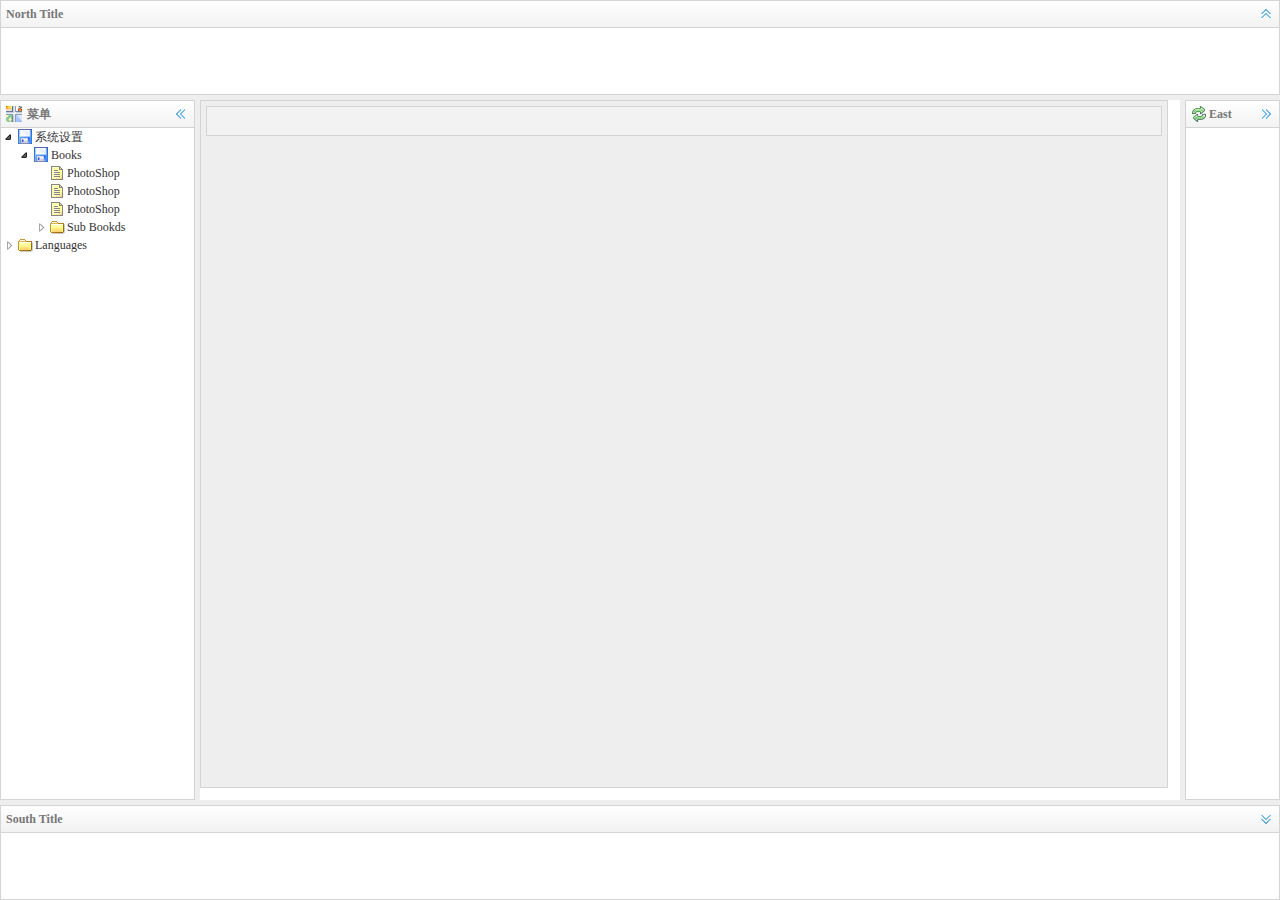
==== EasyUI/index.html @ 7cc33f6e "项目初始化" ====
<!DOCTYPE html>
<html>
	<head>
		<meta charset="utf-8" />
		<link rel="stylesheet" type="text/css" href="css/theme/bootstrap/easyui.css">   
		<link rel="stylesheet" type="text/css" href="css/theme/icon.css">   
		<script type="text/javascript" src="js/jquery.min.js"></script> 
		<script type="text/javascript" src="js/jquery.easyui.min.js"></script>   	
		<title>AdminSystem</title>
		 

 
		
		
		
	</head>
	
	
	
	<body class="easyui-layout">   
    <div data-options="region:'north',title:'North Title',split:true" style="height:100px;"></div>  
    
    
    <div data-options="region:'south',title:'South Title',split:true" style="height:100px;"></div>   

   
   <div data-options="region:'east',iconCls:'icon-reload',title:'East',split:true" style="width:100px;"></div>   
   
   
   
   <div class="cc"   iconCls="icon-large-clipart" data-options="region:'west',title:'&amp;nbsp菜单',split:true,minWidth:200" style="width:100px;">
 
 
 <!--菜单树-->
 <ul id="tt" class="easyui-tree" data-options="animate:true" >   </ul>  

   </div>   
   
   
   
   <div id="main_tab" class="easyui-tabs" data-options="region:'center'" style="padding:5px;background:#eee;">
    

   
   </div>   
</body>  

<script type="text/javascript">
		/*记载数数据 以后设置成态加载ajax*/
	  $('#tt').tree({
        data : [ {
            "id" : 1,
            "text" : "系统设置",
            "iconCls" : "icon-save",
            "children" : [  
              {
                "text" : "Books",
                "iconCls" : "icon-save",
                "state" : "open",
                "attributes" : {
                    "url" : "/demo/book/abc",
                    "price" : 100
                },
                "children" : [ {
                    "text" : "PhotoShop",
                    "checked" : true
                },{
                    "text" : "PhotoShop",
                    "checked" : true
                },{
                    "text" : "PhotoShop",
                    "checked" : true
                }, {
                    "id" : 8,
                    "text" : "Sub Bookds",
                    "state" : "closed"
                } ]
            } ]
        }, {
            "text" : "Languages",
            "state" : "closed",
            "children" : [ {
                "text" : "Java"
            }, {
                "text" : "C#"
            } ]
        } ]
    });

		 /*添加选项卡*/
 $('#main_tab').tabs('add',{
			title: '酒店图片',
 			closable: true
		});	
		
	
</script>
 
</html>
---- EasyUI/css/theme/bootstrap/easyui.css ----
.panel {
  overflow: hidden;
  text-align: left;
  margin: 0;
  border: 0;
  -moz-border-radius: 0 0 0 0;
  -webkit-border-radius: 0 0 0 0;
  border-radius: 0 0 0 0;
}
.panel-header,
.panel-body {
  border-width: 1px;
  border-style: solid;
}
.panel-header {
  padding: 5px;
  position: relative;
}
.panel-title {
  background: url('images/blank.gif') no-repeat;
}
.panel-header-noborder {
  border-width: 0 0 1px 0;
}
.panel-body {
  overflow: auto;
  border-top-width: 0;
  padding: 0;
}
.panel-body-noheader {
  border-top-width: 1px;
}
.panel-body-noborder {
  border-width: 0px;
}
.panel-body-nobottom {
  border-bottom-width: 0;
}
.panel-with-icon {
  padding-left: 18px;
}
.panel-icon,
.panel-tool {
  position: absolute;
  top: 50%;
  margin-top: -8px;
  height: 16px;
  overflow: hidden;
}
.panel-icon {
  left: 5px;
  width: 16px;
}
.panel-tool {
  right: 5px;
  width: auto;
}
.panel-tool a {
  display: inline-block;
  width: 16px;
  height: 16px;
  opacity: 0.6;
  filter: alpha(opacity=60);
  margin: 0 0 0 2px;
  vertical-align: top;
}
.panel-tool a:hover {
  opacity: 1;
  filter: alpha(opacity=100);
  background-color: #e6e6e6;
  -moz-border-radius: 3px 3px 3px 3px;
  -webkit-border-radius: 3px 3px 3px 3px;
  border-radius: 3px 3px 3px 3px;
}
.panel-loading {
  padding: 11px 0px 10px 30px;
}
.panel-noscroll {
  overflow: hidden;
}
.panel-fit,
.panel-fit body {
  height: 100%;
  margin: 0;
  padding: 0;
  border: 0;
  overflow: hidden;
}
.panel-loading {
  background: url('images/loading.gif') no-repeat 10px 10px;
}
.panel-tool-close {
  background: url('images/panel_tools.png') no-repeat -16px 0px;
}
.panel-tool-min {
  background: url('images/panel_tools.png') no-repeat 0px 0px;
}
.panel-tool-max {
  background: url('images/panel_tools.png') no-repeat 0px -16px;
}
.panel-tool-restore {
  background: url('images/panel_tools.png') no-repeat -16px -16px;
}
.panel-tool-collapse {
  background: url('images/panel_tools.png') no-repeat -32px 0;
}
.panel-tool-expand {
  background: url('images/panel_tools.png') no-repeat -32px -16px;
}
.panel-header,
.panel-body {
  border-color: #D4D4D4;
}
.panel-header {
  background-color: #F2F2F2;
  background: -webkit-linear-gradient(top,#ffffff 0,#F2F2F2 100%);
  background: -moz-linear-gradient(top,#ffffff 0,#F2F2F2 100%);
  background: -o-linear-gradient(top,#ffffff 0,#F2F2F2 100%);
  background: linear-gradient(to bottom,#ffffff 0,#F2F2F2 100%);
  background-repeat: repeat-x;
  filter: progid:DXImageTransform.Microsoft.gradient(startColorstr=#ffffff,endColorstr=#F2F2F2,GradientType=0);
}
.panel-body {
  background-color: #ffffff;
  color: #333;
  font-size: 12px;
}
.panel-title {
  font-size: 12px;
  font-weight: bold;
  color: #777;
  height: 16px;
  line-height: 16px;
}
.panel-footer {
  border: 1px solid #D4D4D4;
  overflow: hidden;
  background: #F5F5F5;
}
.panel-footer-noborder {
  border-width: 1px 0 0 0;
}
.accordion {
  overflow: hidden;
  border-width: 1px;
  border-style: solid;
}
.accordion .accordion-header {
  border-width: 0 0 1px;
  cursor: pointer;
}
.accordion .accordion-body {
  border-width: 0 0 1px;
}
.accordion-noborder {
  border-width: 0;
}
.accordion-noborder .accordion-header {
  border-width: 0 0 1px;
}
.accordion-noborder .accordion-body {
  border-width: 0 0 1px;
}
.accordion-collapse {
  background: url('images/accordion_arrows.png') no-repeat 0 0;
}
.accordion-expand {
  background: url('images/accordion_arrows.png') no-repeat -16px 0;
}
.accordion {
  background: #ffffff;
  border-color: #D4D4D4;
}
.accordion .accordion-header {
  background: #F2F2F2;
  filter: none;
}
.accordion .accordion-header-selected {
  background: #0081c2;
}
.accordion .accordion-header-selected .panel-title {
  color: #fff;
}
.window {
  overflow: hidden;
  padding: 5px;
  border-width: 1px;
  border-style: solid;
}
.window .window-header {
  background: transparent;
  padding: 0px 0px 6px 0px;
}
.window .window-body {
  border-width: 1px;
  border-style: solid;
  border-top-width: 0px;
}
.window .window-body-noheader {
  border-top-width: 1px;
}
.window .panel-body-nobottom {
  border-bottom-width: 0;
}
.window .window-header .panel-icon,
.window .window-header .panel-tool {
  top: 50%;
  margin-top: -11px;
}
.window .window-header .panel-icon {
  left: 1px;
}
.window .window-header .panel-tool {
  right: 1px;
}
.window .window-header .panel-with-icon {
  padding-left: 18px;
}
.window-proxy {
  position: absolute;
  overflow: hidden;
}
.window-proxy-mask {
  position: absolute;
  filter: alpha(opacity=5);
  opacity: 0.05;
}
.window-mask {
  position: absolute;
  left: 0;
  top: 0;
  width: 100%;
  height: 100%;
  filter: alpha(opacity=40);
  opacity: 0.40;
  font-size: 1px;
  overflow: hidden;
}
.window,
.window-shadow {
  position: absolute;
  -moz-border-radius: 5px 5px 5px 5px;
  -webkit-border-radius: 5px 5px 5px 5px;
  border-radius: 5px 5px 5px 5px;
}
.window-shadow {
  background: #ccc;
  -moz-box-shadow: 2px 2px 3px #cccccc;
  -webkit-box-shadow: 2px 2px 3px #cccccc;
  box-shadow: 2px 2px 3px #cccccc;
  filter: progid:DXImageTransform.Microsoft.Blur(pixelRadius=2,MakeShadow=false,ShadowOpacity=0.2);
}
.window,
.window .window-body {
  border-color: #D4D4D4;
}
.window {
  background-color: #F2F2F2;
  background: -webkit-linear-gradient(top,#ffffff 0,#F2F2F2 20%);
  background: -moz-linear-gradient(top,#ffffff 0,#F2F2F2 20%);
  background: -o-linear-gradient(top,#ffffff 0,#F2F2F2 20%);
  background: linear-gradient(to bottom,#ffffff 0,#F2F2F2 20%);
  background-repeat: repeat-x;
  filter: progid:DXImageTransform.Microsoft.gradient(startColorstr=#ffffff,endColorstr=#F2F2F2,GradientType=0);
}
.window-proxy {
  border: 1px dashed #D4D4D4;
}
.window-proxy-mask,
.window-mask {
  background: #ccc;
}
.window .panel-footer {
  border: 1px solid #D4D4D4;
  position: relative;
  top: -1px;
}
.window-thinborder {
  padding: 0;
}
.window-thinborder .window-header {
  padding: 5px 5px 6px 5px;
}
.window-thinborder .window-body {
  border-width: 0px;
}
.window-thinborder .window-header .panel-icon,
.window-thinborder .window-header .panel-tool {
  margin-top: -9px;
  margin-left: 5px;
  margin-right: 5px;
}
.window-noborder {
  border: 0;
}
.dialog-content {
  overflow: auto;
}
.dialog-toolbar {
  position: relative;
  padding: 2px 5px;
}
.dialog-tool-separator {
  float: left;
  height: 24px;
  border-left: 1px solid #ccc;
  border-right: 1px solid #fff;
  margin: 2px 1px;
}
.dialog-button {
  position: relative;
  top: -1px;
  padding: 5px;
  text-align: right;
}
.dialog-button .l-btn {
  margin-left: 5px;
}
.dialog-toolbar,
.dialog-button {
  background: #F5F5F5;
  border-width: 1px;
  border-style: solid;
}
.dialog-toolbar {
  border-color: #D4D4D4 #D4D4D4 #e6e6e6 #D4D4D4;
}
.dialog-button {
  border-color: #e6e6e6 #D4D4D4 #D4D4D4 #D4D4D4;
}
.window-thinborder .dialog-toolbar {
  border-left: transparent;
  border-right: transparent;
  border-top-color: #F5F5F5;
}
.window-thinborder .dialog-button {
  top: 0px;
  padding: 5px 8px 8px 8px;
  border-left: transparent;
  border-right: transparent;
  border-bottom: transparent;
}
.l-btn {
  text-decoration: none;
  display: inline-block;
  overflow: hidden;
  margin: 0;
  padding: 0;
  cursor: pointer;
  outline: none;
  text-align: center;
  vertical-align: middle;
  line-height: normal;
}
.l-btn-plain {
  border-width: 0;
  padding: 1px;
}
.l-btn-left {
  display: inline-block;
  position: relative;
  overflow: hidden;
  margin: 0;
  padding: 0;
  vertical-align: top;
}
.l-btn-text {
  display: inline-block;
  vertical-align: top;
  width: auto;
  line-height: 24px;
  font-size: 12px;
  padding: 0;
  margin: 0 4px;
}
.l-btn-icon {
  display: inline-block;
  width: 16px;
  height: 16px;
  line-height: 16px;
  position: absolute;
  top: 50%;
  margin-top: -8px;
  font-size: 1px;
}
.l-btn span span .l-btn-empty {
  display: inline-block;
  margin: 0;
  width: 16px;
  height: 24px;
  font-size: 1px;
  vertical-align: top;
}
.l-btn span .l-btn-icon-left {
  padding: 0 0 0 20px;
  background-position: left center;
}
.l-btn span .l-btn-icon-right {
  padding: 0 20px 0 0;
  background-position: right center;
}
.l-btn-icon-left .l-btn-text {
  margin: 0 4px 0 24px;
}
.l-btn-icon-left .l-btn-icon {
  left: 4px;
}
.l-btn-icon-right .l-btn-text {
  margin: 0 24px 0 4px;
}
.l-btn-icon-right .l-btn-icon {
  right: 4px;
}
.l-btn-icon-top .l-btn-text {
  margin: 20px 4px 0 4px;
}
.l-btn-icon-top .l-btn-icon {
  top: 4px;
  left: 50%;
  margin: 0 0 0 -8px;
}
.l-btn-icon-bottom .l-btn-text {
  margin: 0 4px 20px 4px;
}
.l-btn-icon-bottom .l-btn-icon {
  top: auto;
  bottom: 4px;
  left: 50%;
  margin: 0 0 0 -8px;
}
.l-btn-left .l-btn-empty {
  margin: 0 4px;
  width: 16px;
}
.l-btn-plain:hover {
  padding: 0;
}
.l-btn-focus {
  outline: #0000FF dotted thin;
}
.l-btn-large .l-btn-text {
  line-height: 40px;
}
.l-btn-large .l-btn-icon {
  width: 32px;
  height: 32px;
  line-height: 32px;
  margin-top: -16px;
}
.l-btn-large .l-btn-icon-left .l-btn-text {
  margin-left: 40px;
}
.l-btn-large .l-btn-icon-right .l-btn-text {
  margin-right: 40px;
}
.l-btn-large .l-btn-icon-top .l-btn-text {
  margin-top: 36px;
  line-height: 24px;
  min-width: 32px;
}
.l-btn-large .l-btn-icon-top .l-btn-icon {
  margin: 0 0 0 -16px;
}
.l-btn-large .l-btn-icon-bottom .l-btn-text {
  margin-bottom: 36px;
  line-height: 24px;
  min-width: 32px;
}
.l-btn-large .l-btn-icon-bottom .l-btn-icon {
  margin: 0 0 0 -16px;
}
.l-btn-large .l-btn-left .l-btn-empty {
  margin: 0 4px;
  width: 32px;
}
.l-btn {
  color: #444;
  background: #f5f5f5;
  background-repeat: repeat-x;
  border: 1px solid #bbb;
  background: -webkit-linear-gradient(top,#ffffff 0,#e6e6e6 100%);
  background: -moz-linear-gradient(top,#ffffff 0,#e6e6e6 100%);
  background: -o-linear-gradient(top,#ffffff 0,#e6e6e6 100%);
  background: linear-gradient(to bottom,#ffffff 0,#e6e6e6 100%);
  background-repeat: repeat-x;
  filter: progid:DXImageTransform.Microsoft.gradient(startColorstr=#ffffff,endColorstr=#e6e6e6,GradientType=0);
  -moz-border-radius: 5px 5px 5px 5px;
  -webkit-border-radius: 5px 5px 5px 5px;
  border-radius: 5px 5px 5px 5px;
}
.l-btn:hover {
  background: #e6e6e6;
  color: #00438a;
  border: 1px solid #ddd;
  filter: none;
}
.l-btn-plain {
  background: transparent;
  border-width: 0;
  filter: none;
}
.l-btn-outline {
  border-width: 1px;
  border-color: #ddd;
  padding: 0;
}
.l-btn-plain:hover {
  background: #e6e6e6;
  color: #00438a;
  border: 1px solid #ddd;
  -moz-border-radius: 5px 5px 5px 5px;
  -webkit-border-radius: 5px 5px 5px 5px;
  border-radius: 5px 5px 5px 5px;
}
.l-btn-disabled,
.l-btn-disabled:hover {
  opacity: 0.5;
  cursor: default;
  background: #f5f5f5;
  color: #444;
  background: -webkit-linear-gradient(top,#ffffff 0,#e6e6e6 100%);
  background: -moz-linear-gradient(top,#ffffff 0,#e6e6e6 100%);
  background: -o-linear-gradient(top,#ffffff 0,#e6e6e6 100%);
  background: linear-gradient(to bottom,#ffffff 0,#e6e6e6 100%);
  background-repeat: repeat-x;
  filter: progid:DXImageTransform.Microsoft.gradient(startColorstr=#ffffff,endColorstr=#e6e6e6,GradientType=0);
}
.l-btn-disabled .l-btn-text,
.l-btn-disabled .l-btn-icon {
  filter: alpha(opacity=50);
}
.l-btn-plain-disabled,
.l-btn-plain-disabled:hover {
  background: transparent;
  filter: alpha(opacity=50);
}
.l-btn-selected,
.l-btn-selected:hover {
  background: #ddd;
  filter: none;
}
.l-btn-plain-selected,
.l-btn-plain-selected:hover {
  background: #ddd;
}
.textbox {
  position: relative;
  border: 1px solid #D4D4D4;
  background-color: #fff;
  vertical-align: middle;
  display: inline-block;
  overflow: hidden;
  white-space: nowrap;
  margin: 0;
  padding: 0;
  -moz-border-radius: 5px 5px 5px 5px;
  -webkit-border-radius: 5px 5px 5px 5px;
  border-radius: 5px 5px 5px 5px;
}
.textbox .textbox-text {
  font-size: 12px;
  border: 0;
  margin: 0;
  padding: 4px;
  white-space: normal;
  vertical-align: top;
  outline-style: none;
  resize: none;
  -moz-border-radius: 5px 5px 5px 5px;
  -webkit-border-radius: 5px 5px 5px 5px;
  border-radius: 5px 5px 5px 5px;
}
.textbox .textbox-text::-ms-clear,
.textbox .textbox-text::-ms-reveal {
  display: none;
}
.textbox textarea.textbox-text {
  white-space: pre-wrap;
}
.textbox .textbox-prompt {
  font-size: 12px;
  color: #aaa;
}
.textbox .textbox-bgicon {
  background-position: 3px center;
  padding-left: 21px;
}
.textbox .textbox-button,
.textbox .textbox-button:hover {
  position: absolute;
  top: 0;
  padding: 0;
  vertical-align: top;
  -moz-border-radius: 0 0 0 0;
  -webkit-border-radius: 0 0 0 0;
  border-radius: 0 0 0 0;
}
.textbox .textbox-button-right,
.textbox .textbox-button-right:hover {
  right: 0;
  border-width: 0 0 0 1px;
}
.textbox .textbox-button-left,
.textbox .textbox-button-left:hover {
  left: 0;
  border-width: 0 1px 0 0;
}
.textbox .textbox-button-top,
.textbox .textbox-button-top:hover {
  left: 0;
  border-width: 0 0 1px 0;
}
.textbox .textbox-button-bottom,
.textbox .textbox-button-bottom:hover {
  top: auto;
  bottom: 0;
  left: 0;
  border-width: 1px 0 0 0;
}
.textbox-addon {
  position: absolute;
  top: 0;
}
.textbox-label {
  display: inline-block;
  width: 80px;
  height: 22px;
  line-height: 22px;
  vertical-align: middle;
  overflow: hidden;
  text-overflow: ellipsis;
  white-space: nowrap;
  margin: 0;
  padding-right: 5px;
}
.textbox-label-after {
  padding-left: 5px;
  padding-right: 0;
}
.textbox-label-top {
  display: block;
  width: auto;
  padding: 0;
}
.textbox-disabled,
.textbox-label-disabled {
  opacity: 0.6;
  filter: alpha(opacity=60);
}
.textbox-icon {
  display: inline-block;
  width: 18px;
  height: 20px;
  overflow: hidden;
  vertical-align: top;
  background-position: center center;
  cursor: pointer;
  opacity: 0.6;
  filter: alpha(opacity=60);
  text-decoration: none;
  outline-style: none;
}
.textbox-icon-disabled,
.textbox-icon-readonly {
  cursor: default;
}
.textbox-icon:hover {
  opacity: 1.0;
  filter: alpha(opacity=100);
}
.textbox-icon-disabled:hover {
  opacity: 0.6;
  filter: alpha(opacity=60);
}
.textbox-focused {
  border-color: #bbbbbb;
  -moz-box-shadow: 0 0 3px 0 #D4D4D4;
  -webkit-box-shadow: 0 0 3px 0 #D4D4D4;
  box-shadow: 0 0 3px 0 #D4D4D4;
}
.textbox-invalid {
  border-color: #ffa8a8;
  background-color: #fff3f3;
}
.passwordbox-open {
  background: url('images/passwordbox_open.png') no-repeat center center;
}
.passwordbox-close {
  background: url('images/passwordbox_close.png') no-repeat center center;
}
.filebox .textbox-value {
  vertical-align: top;
  position: absolute;
  top: 0;
  left: -5000px;
}
.filebox-label {
  display: inline-block;
  position: absolute;
  width: 100%;
  height: 100%;
  cursor: pointer;
  left: 0;
  top: 0;
  z-index: 10;
  background: url('images/blank.gif') no-repeat;
}
.l-btn-disabled .filebox-label {
  cursor: default;
}
.combo-arrow {
  width: 18px;
  height: 20px;
  overflow: hidden;
  display: inline-block;
  vertical-align: top;
  cursor: pointer;
  opacity: 0.6;
  filter: alpha(opacity=60);
}
.combo-arrow-hover {
  opacity: 1.0;
  filter: alpha(opacity=100);
}
.combo-panel {
  overflow: auto;
}
.combo-arrow {
  background: url('images/combo_arrow.png') no-repeat center center;
}
.combo-panel {
  background-color: #ffffff;
}
.combo-arrow {
  background-color: #F2F2F2;
}
.combo-arrow-hover {
  background-color: #e6e6e6;
}
.combo-arrow:hover {
  background-color: #e6e6e6;
}
.combo .textbox-icon-disabled:hover {
  cursor: default;
}
.combobox-item,
.combobox-group,
.combobox-stick {
  font-size: 12px;
  padding: 3px;
}
.combobox-item-disabled {
  opacity: 0.5;
  filter: alpha(opacity=50);
}
.combobox-gitem {
  padding-left: 10px;
}
.combobox-group,
.combobox-stick {
  font-weight: bold;
}
.combobox-stick {
  position: absolute;
  top: 1px;
  left: 1px;
  right: 1px;
  background: inherit;
}
.combobox-item-hover {
  background-color: #e6e6e6;
  color: #00438a;
}
.combobox-item-selected {
  background-color: #0081c2;
  color: #fff;
}
.combobox-icon {
  display: inline-block;
  width: 16px;
  height: 16px;
  vertical-align: middle;
  margin-right: 2px;
}
.layout {
  position: relative;
  overflow: hidden;
  margin: 0;
  padding: 0;
  z-index: 0;
}
.layout-panel {
  position: absolute;
  overflow: hidden;
}
.layout-body {
  min-width: 1px;
  min-height: 1px;
}
.layout-panel-east,
.layout-panel-west {
  z-index: 2;
}
.layout-panel-north,
.layout-panel-south {
  z-index: 3;
}
.layout-expand {
  position: absolute;
  padding: 0px;
  font-size: 1px;
  cursor: pointer;
  z-index: 1;
}
.layout-expand .panel-header,
.layout-expand .panel-body {
  background: transparent;
  filter: none;
  overflow: hidden;
}
.layout-expand .panel-header {
  border-bottom-width: 0px;
}
.layout-expand .panel-body {
  position: relative;
}
.layout-expand .panel-body .panel-icon {
  margin-top: 0;
  top: 0;
  left: 50%;
  margin-left: -8px;
}
.layout-expand-west .panel-header .panel-icon,
.layout-expand-east .panel-header .panel-icon {
  display: none;
}
.layout-expand-title {
  position: absolute;
  top: 0;
  left: 21px;
  white-space: nowrap;
  word-wrap: normal;
  -webkit-transform: rotate(90deg);
  -webkit-transform-origin: 0 0;
  -moz-transform: rotate(90deg);
  -moz-transform-origin: 0 0;
  -o-transform: rotate(90deg);
  -o-transform-origin: 0 0;
  transform: rotate(90deg);
  transform-origin: 0 0;
}
.layout-expand-with-icon {
  top: 18px;
}
.layout-expand .panel-body-noheader .layout-expand-title,
.layout-expand .panel-body-noheader .panel-icon {
  top: 5px;
}
.layout-expand .panel-body-noheader .layout-expand-with-icon {
  top: 23px;
}
.layout-split-proxy-h,
.layout-split-proxy-v {
  position: absolute;
  font-size: 1px;
  display: none;
  z-index: 5;
}
.layout-split-proxy-h {
  width: 5px;
  cursor: e-resize;
}
.layout-split-proxy-v {
  height: 5px;
  cursor: n-resize;
}
.layout-mask {
  position: absolute;
  background: #fafafa;
  filter: alpha(opacity=10);
  opacity: 0.10;
  z-index: 4;
}
.layout-button-up {
  background: url('images/layout_arrows.png') no-repeat -16px -16px;
}
.layout-button-down {
  background: url('images/layout_arrows.png') no-repeat -16px 0;
}
.layout-button-left {
  background: url('images/layout_arrows.png') no-repeat 0 0;
}
.layout-button-right {
  background: url('images/layout_arrows.png') no-repeat 0 -16px;
}
.layout-split-proxy-h,
.layout-split-proxy-v {
  background-color: #bbb;
}
.layout-split-north {
  border-bottom: 5px solid #eee;
}
.layout-split-south {
  border-top: 5px solid #eee;
}
.layout-split-east {
  border-left: 5px solid #eee;
}
.layout-split-west {
  border-right: 5px solid #eee;
}
.layout-expand {
  background-color: #F2F2F2;
}
.layout-expand-over {
  background-color: #F2F2F2;
}
.tabs-container {
  overflow: hidden;
}
.tabs-header {
  border-width: 1px;
  border-style: solid;
  border-bottom-width: 0;
  position: relative;
  padding: 0;
  padding-top: 2px;
  overflow: hidden;
}
.tabs-scroller-left,
.tabs-scroller-right {
  position: absolute;
  top: auto;
  bottom: 0;
  width: 18px;
  font-size: 1px;
  display: none;
  cursor: pointer;
  border-width: 1px;
  border-style: solid;
}
.tabs-scroller-left {
  left: 0;
}
.tabs-scroller-right {
  right: 0;
}
.tabs-tool {
  position: absolute;
  bottom: 0;
  padding: 1px;
  overflow: hidden;
  border-width: 1px;
  border-style: solid;
}
.tabs-header-plain .tabs-tool {
  padding: 0 1px;
}
.tabs-wrap {
  position: relative;
  left: 0;
  overflow: hidden;
  width: 100%;
  margin: 0;
  padding: 0;
}
.tabs-scrolling {
  margin-left: 18px;
  margin-right: 18px;
}
.tabs-disabled {
  opacity: 0.3;
  filter: alpha(opacity=30);
}
.tabs {
  list-style-type: none;
  height: 26px;
  margin: 0px;
  padding: 0px;
  padding-left: 4px;
  width: 50000px;
  border-style: solid;
  border-width: 0 0 1px 0;
}
.tabs li {
  float: left;
  display: inline-block;
  margin: 0 4px -1px 0;
  padding: 0;
  position: relative;
  border: 0;
}
.tabs li a.tabs-inner {
  display: inline-block;
  text-decoration: none;
  margin: 0;
  padding: 0 10px;
  height: 25px;
  line-height: 25px;
  text-align: center;
  white-space: nowrap;
  border-width: 1px;
  border-style: solid;
  -moz-border-radius: 5px 5px 0 0;
  -webkit-border-radius: 5px 5px 0 0;
  border-radius: 5px 5px 0 0;
}
.tabs li.tabs-selected a.tabs-inner {
  font-weight: bold;
  outline: none;
}
.tabs li.tabs-selected a:hover.tabs-inner {
  cursor: default;
  pointer: default;
}
.tabs li a.tabs-close,
.tabs-p-tool {
  position: absolute;
  font-size: 1px;
  display: block;
  height: 12px;
  padding: 0;
  top: 50%;
  margin-top: -6px;
  overflow: hidden;
}
.tabs li a.tabs-close {
  width: 12px;
  right: 5px;
  opacity: 0.6;
  filter: alpha(opacity=60);
}
.tabs-p-tool {
  right: 16px;
}
.tabs-p-tool a {
  display: inline-block;
  font-size: 1px;
  width: 12px;
  height: 12px;
  margin: 0;
  opacity: 0.6;
  filter: alpha(opacity=60);
}
.tabs li a:hover.tabs-close,
.tabs-p-tool a:hover {
  opacity: 1;
  filter: alpha(opacity=100);
  cursor: hand;
  cursor: pointer;
}
.tabs-with-icon {
  padding-left: 18px;
}
.tabs-icon {
  position: absolute;
  width: 16px;
  height: 16px;
  left: 10px;
  top: 50%;
  margin-top: -8px;
}
.tabs-title {
  font-size: 12px;
}
.tabs-closable {
  padding-right: 8px;
}
.tabs-panels {
  margin: 0px;
  padding: 0px;
  border-width: 1px;
  border-style: solid;
  border-top-width: 0;
  overflow: hidden;
}
.tabs-header-bottom {
  border-width: 0 1px 1px 1px;
  padding: 0 0 2px 0;
}
.tabs-header-bottom .tabs {
  border-width: 1px 0 0 0;
}
.tabs-header-bottom .tabs li {
  margin: -1px 4px 0 0;
}
.tabs-header-bottom .tabs li a.tabs-inner {
  -moz-border-radius: 0 0 5px 5px;
  -webkit-border-radius: 0 0 5px 5px;
  border-radius: 0 0 5px 5px;
}
.tabs-header-bottom .tabs-tool {
  top: 0;
}
.tabs-header-bottom .tabs-scroller-left,
.tabs-header-bottom .tabs-scroller-right {
  top: 0;
  bottom: auto;
}
.tabs-panels-top {
  border-width: 1px 1px 0 1px;
}
.tabs-header-left {
  float: left;
  border-width: 1px 0 1px 1px;
  padding: 0;
}
.tabs-header-right {
  float: right;
  border-width: 1px 1px 1px 0;
  padding: 0;
}
.tabs-header-left .tabs-wrap,
.tabs-header-right .tabs-wrap {
  height: 100%;
}
.tabs-header-left .tabs {
  height: 100%;
  padding: 4px 0 0 2px;
  border-width: 0 1px 0 0;
}
.tabs-header-right .tabs {
  height: 100%;
  padding: 4px 2px 0 0;
  border-width: 0 0 0 1px;
}
.tabs-header-left .tabs li,
.tabs-header-right .tabs li {
  display: block;
  width: 100%;
  position: relative;
}
.tabs-header-left .tabs li {
  left: auto;
  right: 0;
  margin: 0 -1px 4px 0;
  float: right;
}
.tabs-header-right .tabs li {
  left: 0;
  right: auto;
  margin: 0 0 4px -1px;
  float: left;
}
.tabs-justified li a.tabs-inner {
  padding-left: 0;
  padding-right: 0;
}
.tabs-header-left .tabs li a.tabs-inner {
  display: block;
  text-align: left;
  padding-left: 10px;
  padding-right: 10px;
  -moz-border-radius: 5px 0 0 5px;
  -webkit-border-radius: 5px 0 0 5px;
  border-radius: 5px 0 0 5px;
}
.tabs-header-right .tabs li a.tabs-inner {
  display: block;
  text-align: left;
  padding-left: 10px;
  padding-right: 10px;
  -moz-border-radius: 0 5px 5px 0;
  -webkit-border-radius: 0 5px 5px 0;
  border-radius: 0 5px 5px 0;
}
.tabs-panels-right {
  float: right;
  border-width: 1px 1px 1px 0;
}
.tabs-panels-left {
  float: left;
  border-width: 1px 0 1px 1px;
}
.tabs-header-noborder,
.tabs-panels-noborder {
  border: 0px;
}
.tabs-header-plain {
  border: 0px;
  background: transparent;
}
.tabs-pill {
  padding-bottom: 3px;
}
.tabs-header-bottom .tabs-pill {
  padding-top: 3px;
  padding-bottom: 0;
}
.tabs-header-left .tabs-pill {
  padding-right: 3px;
}
.tabs-header-right .tabs-pill {
  padding-left: 3px;
}
.tabs-header .tabs-pill li a.tabs-inner {
  -moz-border-radius: 5px 5px 5px 5px;
  -webkit-border-radius: 5px 5px 5px 5px;
  border-radius: 5px 5px 5px 5px;
}
.tabs-header-narrow,
.tabs-header-narrow .tabs-narrow {
  padding: 0;
}
.tabs-narrow li,
.tabs-header-bottom .tabs-narrow li {
  margin-left: 0;
  margin-right: -1px;
}
.tabs-narrow li.tabs-last,
.tabs-header-bottom .tabs-narrow li.tabs-last {
  margin-right: 0;
}
.tabs-header-left .tabs-narrow,
.tabs-header-right .tabs-narrow {
  padding-top: 0;
}
.tabs-header-left .tabs-narrow li {
  margin-bottom: -1px;
  margin-right: -1px;
}
.tabs-header-left .tabs-narrow li.tabs-last,
.tabs-header-right .tabs-narrow li.tabs-last {
  margin-bottom: 0;
}
.tabs-header-right .tabs-narrow li {
  margin-bottom: -1px;
  margin-left: -1px;
}
.tabs-scroller-left {
  background: #F2F2F2 url('images/tabs_icons.png') no-repeat 1px center;
}
.tabs-scroller-right {
  background: #F2F2F2 url('images/tabs_icons.png') no-repeat -15px center;
}
.tabs li a.tabs-close {
  background: url('images/tabs_icons.png') no-repeat -34px center;
}
.tabs li a.tabs-inner:hover {
  background: #e6e6e6;
  color: #00438a;
  filter: none;
}
.tabs li.tabs-selected a.tabs-inner {
  background-color: #ffffff;
  color: #777;
  background: -webkit-linear-gradient(top,#ffffff 0,#ffffff 100%);
  background: -moz-linear-gradient(top,#ffffff 0,#ffffff 100%);
  background: -o-linear-gradient(top,#ffffff 0,#ffffff 100%);
  background: linear-gradient(to bottom,#ffffff 0,#ffffff 100%);
  background-repeat: repeat-x;
  filter: progid:DXImageTransform.Microsoft.gradient(startColorstr=#ffffff,endColorstr=#ffffff,GradientType=0);
}
.tabs-header-bottom .tabs li.tabs-selected a.tabs-inner {
  background: -webkit-linear-gradient(top,#ffffff 0,#ffffff 100%);
  background: -moz-linear-gradient(top,#ffffff 0,#ffffff 100%);
  background: -o-linear-gradient(top,#ffffff 0,#ffffff 100%);
  background: linear-gradient(to bottom,#ffffff 0,#ffffff 100%);
  background-repeat: repeat-x;
  filter: progid:DXImageTransform.Microsoft.gradient(startColorstr=#ffffff,endColorstr=#ffffff,GradientType=0);
}
.tabs-header-left .tabs li.tabs-selected a.tabs-inner {
  background: -webkit-linear-gradient(left,#ffffff 0,#ffffff 100%);
  background: -moz-linear-gradient(left,#ffffff 0,#ffffff 100%);
  background: -o-linear-gradient(left,#ffffff 0,#ffffff 100%);
  background: linear-gradient(to right,#ffffff 0,#ffffff 100%);
  background-repeat: repeat-y;
  filter: progid:DXImageTransform.Microsoft.gradient(startColorstr=#ffffff,endColorstr=#ffffff,GradientType=1);
}
.tabs-header-right .tabs li.tabs-selected a.tabs-inner {
  background: -webkit-linear-gradient(left,#ffffff 0,#ffffff 100%);
  background: -moz-linear-gradient(left,#ffffff 0,#ffffff 100%);
  background: -o-linear-gradient(left,#ffffff 0,#ffffff 100%);
  background: linear-gradient(to right,#ffffff 0,#ffffff 100%);
  background-repeat: repeat-y;
  filter: progid:DXImageTransform.Microsoft.gradient(startColorstr=#ffffff,endColorstr=#ffffff,GradientType=1);
}
.tabs li a.tabs-inner {
  color: #777;
  background-color: #F2F2F2;
  background: -webkit-linear-gradient(top,#ffffff 0,#F2F2F2 100%);
  background: -moz-linear-gradient(top,#ffffff 0,#F2F2F2 100%);
  background: -o-linear-gradient(top,#ffffff 0,#F2F2F2 100%);
  background: linear-gradient(to bottom,#ffffff 0,#F2F2F2 100%);
  background-repeat: repeat-x;
  filter: progid:DXImageTransform.Microsoft.gradient(startColorstr=#ffffff,endColorstr=#F2F2F2,GradientType=0);
}
.tabs-header,
.tabs-tool {
  background-color: #F2F2F2;
}
.tabs-header-plain {
  background: transparent;
}
.tabs-header,
.tabs-scroller-left,
.tabs-scroller-right,
.tabs-tool,
.tabs,
.tabs-panels,
.tabs li a.tabs-inner,
.tabs li.tabs-selected a.tabs-inner,
.tabs-header-bottom .tabs li.tabs-selected a.tabs-inner,
.tabs-header-left .tabs li.tabs-selected a.tabs-inner,
.tabs-header-right .tabs li.tabs-selected a.tabs-inner {
  border-color: #D4D4D4;
}
.tabs-p-tool a:hover,
.tabs li a:hover.tabs-close,
.tabs-scroller-over {
  background-color: #e6e6e6;
}
.tabs li.tabs-selected a.tabs-inner {
  border-bottom: 1px solid #ffffff;
}
.tabs-header-bottom .tabs li.tabs-selected a.tabs-inner {
  border-top: 1px solid #ffffff;
}
.tabs-header-left .tabs li.tabs-selected a.tabs-inner {
  border-right: 1px solid #ffffff;
}
.tabs-header-right .tabs li.tabs-selected a.tabs-inner {
  border-left: 1px solid #ffffff;
}
.tabs-header .tabs-pill li.tabs-selected a.tabs-inner {
  background: #0081c2;
  color: #fff;
  filter: none;
  border-color: #D4D4D4;
}
.datagrid .panel-body {
  overflow: hidden;
  position: relative;
}
.datagrid-view {
  position: relative;
  overflow: hidden;
}
.datagrid-view1,
.datagrid-view2 {
  position: absolute;
  overflow: hidden;
  top: 0;
}
.datagrid-view1 {
  left: 0;
}
.datagrid-view2 {
  right: 0;
}
.datagrid-mask {
  position: absolute;
  left: 0;
  top: 0;
  width: 100%;
  height: 100%;
  opacity: 0.3;
  filter: alpha(opacity=30);
  display: none;
}
.datagrid-mask-msg {
  position: absolute;
  top: 50%;
  margin-top: -20px;
  padding: 10px 5px 10px 30px;
  width: auto;
  height: 16px;
  border-width: 2px;
  border-style: solid;
  display: none;
}
.datagrid-empty {
  position: absolute;
  left: 0;
  top: 0;
  width: 100%;
  height: 25px;
  line-height: 25px;
  text-align: center;
}
.datagrid-sort-icon {
  padding: 0;
  display: none;
}
.datagrid-toolbar {
  height: auto;
  padding: 1px 2px;
  border-width: 0 0 1px 0;
  border-style: solid;
}
.datagrid-btn-separator {
  float: left;
  height: 24px;
  border-left: 1px solid #ccc;
  border-right: 1px solid #fff;
  margin: 2px 1px;
}
.datagrid .datagrid-pager {
  display: block;
  margin: 0;
  border-width: 1px 0 0 0;
  border-style: solid;
}
.datagrid .datagrid-pager-top {
  border-width: 0 0 1px 0;
}
.datagrid-header {
  overflow: hidden;
  cursor: default;
  border-width: 0 0 1px 0;
  border-style: solid;
}
.datagrid-header-inner {
  float: left;
  width: 10000px;
}
.datagrid-header-row,
.datagrid-row {
  height: 25px;
}
.datagrid-header td,
.datagrid-body td,
.datagrid-footer td {
  border-width: 0 1px 1px 0;
  border-style: dotted;
  margin: 0;
  padding: 0;
}
.datagrid-cell,
.datagrid-cell-group,
.datagrid-header-rownumber,
.datagrid-cell-rownumber {
  margin: 0;
  padding: 0 4px;
  white-space: nowrap;
  word-wrap: normal;
  overflow: hidden;
  height: 18px;
  line-height: 18px;
  font-size: 12px;
}
.datagrid-header .datagrid-cell {
  height: auto;
}
.datagrid-header .datagrid-cell span {
  font-size: 12px;
}
.datagrid-cell-group {
  text-align: center;
  text-overflow: ellipsis;
}
.datagrid-header-rownumber,
.datagrid-cell-rownumber {
  width: 30px;
  text-align: center;
  margin: 0;
  padding: 0;
}
.datagrid-body {
  margin: 0;
  padding: 0;
  overflow: auto;
  zoom: 1;
}
.datagrid-view1 .datagrid-body-inner {
  padding-bottom: 20px;
}
.datagrid-view1 .datagrid-body {
  overflow: hidden;
}
.datagrid-footer {
  overflow: hidden;
}
.datagrid-footer-inner {
  border-width: 1px 0 0 0;
  border-style: solid;
  width: 10000px;
  float: left;
}
.datagrid-row-editing .datagrid-cell {
  height: auto;
}
.datagrid-header-check,
.datagrid-cell-check {
  padding: 0;
  width: 27px;
  height: 18px;
  font-size: 1px;
  text-align: center;
  overflow: hidden;
}
.datagrid-header-check input,
.datagrid-cell-check input {
  margin: 0;
  padding: 0;
  width: 15px;
  height: 18px;
}
.datagrid-resize-proxy {
  position: absolute;
  width: 1px;
  height: 10000px;
  top: 0;
  cursor: e-resize;
  display: none;
}
.datagrid-body .datagrid-editable {
  margin: 0;
  padding: 0;
}
.datagrid-body .datagrid-editable table {
  width: 100%;
  height: 100%;
}
.datagrid-body .datagrid-editable td {
  border: 0;
  margin: 0;
  padding: 0;
}
.datagrid-view .datagrid-editable-input {
  margin: 0;
  padding: 2px 4px;
  border: 1px solid #D4D4D4;
  font-size: 12px;
  outline-style: none;
  -moz-border-radius: 0 0 0 0;
  -webkit-border-radius: 0 0 0 0;
  border-radius: 0 0 0 0;
}
.datagrid-view .validatebox-invalid {
  border-color: #ffa8a8;
}
.datagrid-sort .datagrid-sort-icon {
  display: inline;
  padding: 0 13px 0 0;
  background: url('images/datagrid_icons.png') no-repeat -64px center;
}
.datagrid-sort-desc .datagrid-sort-icon {
  display: inline;
  padding: 0 13px 0 0;
  background: url('images/datagrid_icons.png') no-repeat -16px center;
}
.datagrid-sort-asc .datagrid-sort-icon {
  display: inline;
  padding: 0 13px 0 0;
  background: url('images/datagrid_icons.png') no-repeat 0px center;
}
.datagrid-row-collapse {
  background: url('images/datagrid_icons.png') no-repeat -48px center;
}
.datagrid-row-expand {
  background: url('images/datagrid_icons.png') no-repeat -32px center;
}
.datagrid-mask-msg {
  background: #ffffff url('images/loading.gif') no-repeat scroll 5px center;
}
.datagrid-header,
.datagrid-td-rownumber {
  background-color: #F2F2F2;
  background: -webkit-linear-gradient(top,#ffffff 0,#F2F2F2 100%);
  background: -moz-linear-gradient(top,#ffffff 0,#F2F2F2 100%);
  background: -o-linear-gradient(top,#ffffff 0,#F2F2F2 100%);
  background: linear-gradient(to bottom,#ffffff 0,#F2F2F2 100%);
  background-repeat: repeat-x;
  filter: progid:DXImageTransform.Microsoft.gradient(startColorstr=#ffffff,endColorstr=#F2F2F2,GradientType=0);
}
.datagrid-cell-rownumber {
  color: #333;
}
.datagrid-resize-proxy {
  background: #bbb;
}
.datagrid-mask {
  background: #ccc;
}
.datagrid-mask-msg {
  border-color: #D4D4D4;
}
.datagrid-toolbar,
.datagrid-pager {
  background: #F5F5F5;
}
.datagrid-header,
.datagrid-toolbar,
.datagrid-pager,
.datagrid-footer-inner {
  border-color: #e6e6e6;
}
.datagrid-header td,
.datagrid-body td,
.datagrid-footer td {
  border-color: #ccc;
}
.datagrid-htable,
.datagrid-btable,
.datagrid-ftable {
  color: #333;
  border-collapse: separate;
}
.datagrid-row-alt {
  background: #F5F5F5;
}
.datagrid-row-over,
.datagrid-header td.datagrid-header-over {
  background: #e6e6e6;
  color: #00438a;
  cursor: default;
}
.datagrid-row-selected {
  background: #0081c2;
  color: #fff;
}
.datagrid-row-editing .textbox,
.datagrid-row-editing .textbox-text {
  -moz-border-radius: 0 0 0 0;
  -webkit-border-radius: 0 0 0 0;
  border-radius: 0 0 0 0;
}
.propertygrid .datagrid-view1 .datagrid-body td {
  padding-bottom: 1px;
  border-width: 0 1px 0 0;
}
.propertygrid .datagrid-group {
  height: 21px;
  overflow: hidden;
  border-width: 0 0 1px 0;
  border-style: solid;
}
.propertygrid .datagrid-group span {
  font-weight: bold;
}
.propertygrid .datagrid-view1 .datagrid-body td {
  border-color: #e6e6e6;
}
.propertygrid .datagrid-view1 .datagrid-group {
  border-color: #F2F2F2;
}
.propertygrid .datagrid-view2 .datagrid-group {
  border-color: #e6e6e6;
}
.propertygrid .datagrid-group,
.propertygrid .datagrid-view1 .datagrid-body,
.propertygrid .datagrid-view1 .datagrid-row-over,
.propertygrid .datagrid-view1 .datagrid-row-selected {
  background: #F2F2F2;
}
.datalist .datagrid-header {
  border-width: 0;
}
.datalist .datagrid-group,
.m-list .m-list-group {
  height: 25px;
  line-height: 25px;
  font-weight: bold;
  overflow: hidden;
  background-color: #F2F2F2;
  border-style: solid;
  border-width: 0 0 1px 0;
  border-color: #ccc;
}
.datalist .datagrid-group-expander {
  display: none;
}
.datalist .datagrid-group-title {
  padding: 0 4px;
}
.datalist .datagrid-btable {
  width: 100%;
  table-layout: fixed;
}
.datalist .datagrid-row td {
  border-style: solid;
  border-left-color: transparent;
  border-right-color: transparent;
  border-bottom-width: 0;
}
.datalist-lines .datagrid-row td {
  border-bottom-width: 1px;
}
.datalist .datagrid-cell,
.m-list li {
  width: auto;
  height: auto;
  padding: 2px 4px;
  line-height: 18px;
  position: relative;
  white-space: nowrap;
  text-overflow: ellipsis;
  overflow: hidden;
}
.datalist-link,
.m-list li>a {
  display: block;
  position: relative;
  cursor: pointer;
  color: #333;
  text-decoration: none;
  overflow: hidden;
  margin: -2px -4px;
  padding: 2px 4px;
  padding-right: 16px;
  line-height: 18px;
  white-space: nowrap;
  text-overflow: ellipsis;
  overflow: hidden;
}
.datalist-link::after,
.m-list li>a::after {
  position: absolute;
  display: block;
  width: 8px;
  height: 8px;
  content: '';
  right: 6px;
  top: 50%;
  margin-top: -4px;
  border-style: solid;
  border-width: 1px 1px 0 0;
  -ms-transform: rotate(45deg);
  -moz-transform: rotate(45deg);
  -webkit-transform: rotate(45deg);
  -o-transform: rotate(45deg);
  transform: rotate(45deg);
}
.m-list {
  margin: 0;
  padding: 0;
  list-style: none;
}
.m-list li {
  border-style: solid;
  border-width: 0 0 1px 0;
  border-color: #ccc;
}
.m-list li>a:hover {
  background: #e6e6e6;
  color: #00438a;
}
.m-list .m-list-group {
  padding: 0 4px;
}
.pagination {
  zoom: 1;
}
.pagination table {
  float: left;
  height: 30px;
}
.pagination td {
  border: 0;
}
.pagination-btn-separator {
  float: left;
  height: 24px;
  border-left: 1px solid #ccc;
  border-right: 1px solid #fff;
  margin: 3px 1px;
}
.pagination .pagination-num {
  border-width: 1px;
  border-style: solid;
  margin: 0 2px;
  padding: 2px;
  width: 2em;
  height: auto;
}
.pagination-page-list {
  margin: 0px 6px;
  padding: 1px 2px;
  width: auto;
  height: auto;
  border-width: 1px;
  border-style: solid;
}
.pagination-info {
  float: right;
  margin: 0 6px 0 0;
  padding: 0;
  height: 30px;
  line-height: 30px;
  font-size: 12px;
}
.pagination span {
  font-size: 12px;
}
.pagination-link .l-btn-text {
  width: 24px;
  text-align: center;
  margin: 0;
}
.pagination-first {
  background: url('images/pagination_icons.png') no-repeat 0 center;
}
.pagination-prev {
  background: url('images/pagination_icons.png') no-repeat -16px center;
}
.pagination-next {
  background: url('images/pagination_icons.png') no-repeat -32px center;
}
.pagination-last {
  background: url('images/pagination_icons.png') no-repeat -48px center;
}
.pagination-load {
  background: url('images/pagination_icons.png') no-repeat -64px center;
}
.pagination-loading {
  background: url('images/loading.gif') no-repeat center center;
}
.pagination-page-list,
.pagination .pagination-num {
  border-color: #D4D4D4;
}
.calendar {
  border-width: 1px;
  border-style: solid;
  padding: 1px;
  overflow: hidden;
}
.calendar table {
  table-layout: fixed;
  border-collapse: separate;
  font-size: 12px;
  width: 100%;
  height: 100%;
}
.calendar table td,
.calendar table th {
  font-size: 12px;
}
.calendar-noborder {
  border: 0;
}
.calendar-header {
  position: relative;
  height: 22px;
}
.calendar-title {
  text-align: center;
  height: 22px;
}
.calendar-title span {
  position: relative;
  display: inline-block;
  top: 2px;
  padding: 0 3px;
  height: 18px;
  line-height: 18px;
  font-size: 12px;
  cursor: pointer;
  -moz-border-radius: 5px 5px 5px 5px;
  -webkit-border-radius: 5px 5px 5px 5px;
  border-radius: 5px 5px 5px 5px;
}
.calendar-prevmonth,
.calendar-nextmonth,
.calendar-prevyear,
.calendar-nextyear {
  position: absolute;
  top: 50%;
  margin-top: -7px;
  width: 14px;
  height: 14px;
  cursor: pointer;
  font-size: 1px;
  -moz-border-radius: 5px 5px 5px 5px;
  -webkit-border-radius: 5px 5px 5px 5px;
  border-radius: 5px 5px 5px 5px;
}
.calendar-prevmonth {
  left: 20px;
  background: url('images/calendar_arrows.png') no-repeat -18px -2px;
}
.calendar-nextmonth {
  right: 20px;
  background: url('images/calendar_arrows.png') no-repeat -34px -2px;
}
.calendar-prevyear {
  left: 3px;
  background: url('images/calendar_arrows.png') no-repeat -1px -2px;
}
.calendar-nextyear {
  right: 3px;
  background: url('images/calendar_arrows.png') no-repeat -49px -2px;
}
.calendar-body {
  position: relative;
}
.calendar-body th,
.calendar-body td {
  text-align: center;
}
.calendar-day {
  border: 0;
  padding: 1px;
  cursor: pointer;
  -moz-border-radius: 5px 5px 5px 5px;
  -webkit-border-radius: 5px 5px 5px 5px;
  border-radius: 5px 5px 5px 5px;
}
.calendar-other-month {
  opacity: 0.3;
  filter: alpha(opacity=30);
}
.calendar-disabled {
  opacity: 0.6;
  filter: alpha(opacity=60);
  cursor: default;
}
.calendar-menu {
  position: absolute;
  top: 0;
  left: 0;
  width: 180px;
  height: 150px;
  padding: 5px;
  font-size: 12px;
  display: none;
  overflow: hidden;
}
.calendar-menu-year-inner {
  text-align: center;
  padding-bottom: 5px;
}
.calendar-menu-year {
  width: 50px;
  text-align: center;
  border-width: 1px;
  border-style: solid;
  outline-style: none;
  resize: none;
  margin: 0;
  padding: 2px;
  font-weight: bold;
  font-size: 12px;
  -moz-border-radius: 5px 5px 5px 5px;
  -webkit-border-radius: 5px 5px 5px 5px;
  border-radius: 5px 5px 5px 5px;
}
.calendar-menu-prev,
.calendar-menu-next {
  display: inline-block;
  width: 21px;
  height: 21px;
  vertical-align: top;
  cursor: pointer;
  -moz-border-radius: 5px 5px 5px 5px;
  -webkit-border-radius: 5px 5px 5px 5px;
  border-radius: 5px 5px 5px 5px;
}
.calendar-menu-prev {
  margin-right: 10px;
  background: url('images/calendar_arrows.png') no-repeat 2px 2px;
}
.calendar-menu-next {
  margin-left: 10px;
  background: url('images/calendar_arrows.png') no-repeat -45px 2px;
}
.calendar-menu-month {
  text-align: center;
  cursor: pointer;
  font-weight: bold;
  -moz-border-radius: 5px 5px 5px 5px;
  -webkit-border-radius: 5px 5px 5px 5px;
  border-radius: 5px 5px 5px 5px;
}
.calendar-body th,
.calendar-menu-month {
  color: #808080;
}
.calendar-day {
  color: #333;
}
.calendar-sunday {
  color: #CC2222;
}
.calendar-saturday {
  color: #00ee00;
}
.calendar-today {
  color: #0000ff;
}
.calendar-menu-year {
  border-color: #D4D4D4;
}
.calendar {
  border-color: #D4D4D4;
}
.calendar-header {
  background: #F2F2F2;
}
.calendar-body,
.calendar-menu {
  background: #ffffff;
}
.calendar-body th {
  background: #F5F5F5;
  padding: 2px 0;
}
.calendar-hover,
.calendar-nav-hover,
.calendar-menu-hover {
  background-color: #e6e6e6;
  color: #00438a;
}
.calendar-hover {
  border: 1px solid #ddd;
  padding: 0;
}
.calendar-selected {
  background-color: #0081c2;
  color: #fff;
  border: 1px solid #0070a9;
  padding: 0;
}
.datebox-calendar-inner {
  height: 180px;
}
.datebox-button {
  padding: 0 5px;
  text-align: center;
}
.datebox-button a {
  line-height: 22px;
  font-size: 12px;
  font-weight: bold;
  text-decoration: none;
  opacity: 0.6;
  filter: alpha(opacity=60);
}
.datebox-button a:hover {
  opacity: 1.0;
  filter: alpha(opacity=100);
}
.datebox-current,
.datebox-close {
  float: left;
}
.datebox-close {
  float: right;
}
.datebox .combo-arrow {
  background-image: url('images/datebox_arrow.png');
  background-position: center center;
}
.datebox-button {
  background-color: #F5F5F5;
}
.datebox-button a {
  color: #444;
}
.spinner-arrow {
  background-color: #F2F2F2;
  display: inline-block;
  overflow: hidden;
  vertical-align: top;
  margin: 0;
  padding: 0;
  opacity: 1.0;
  filter: alpha(opacity=100);
  width: 18px;
}
.spinner-arrow-up,
.spinner-arrow-down {
  opacity: 0.6;
  filter: alpha(opacity=60);
  display: block;
  font-size: 1px;
  width: 18px;
  height: 10px;
  width: 100%;
  height: 50%;
  color: #444;
  outline-style: none;
}
.spinner-arrow-hover {
  background-color: #e6e6e6;
  opacity: 1.0;
  filter: alpha(opacity=100);
}
.spinner-arrow-up:hover,
.spinner-arrow-down:hover {
  opacity: 1.0;
  filter: alpha(opacity=100);
  background-color: #e6e6e6;
}
.textbox-icon-disabled .spinner-arrow-up:hover,
.textbox-icon-disabled .spinner-arrow-down:hover {
  opacity: 0.6;
  filter: alpha(opacity=60);
  background-color: #F2F2F2;
  cursor: default;
}
.spinner .textbox-icon-disabled {
  opacity: 0.6;
  filter: alpha(opacity=60);
}
.spinner-arrow-up {
  background: url('images/spinner_arrows.png') no-repeat 1px center;
}
.spinner-arrow-down {
  background: url('images/spinner_arrows.png') no-repeat -15px center;
}
.spinner-button-up {
  background: url('images/spinner_arrows.png') no-repeat -32px center;
}
.spinner-button-down {
  background: url('images/spinner_arrows.png') no-repeat -48px center;
}
.progressbar {
  border-width: 1px;
  border-style: solid;
  -moz-border-radius: 5px 5px 5px 5px;
  -webkit-border-radius: 5px 5px 5px 5px;
  border-radius: 5px 5px 5px 5px;
  overflow: hidden;
  position: relative;
}
.progressbar-text {
  text-align: center;
  position: absolute;
}
.progressbar-value {
  position: relative;
  overflow: hidden;
  width: 0;
  -moz-border-radius: 5px 0 0 5px;
  -webkit-border-radius: 5px 0 0 5px;
  border-radius: 5px 0 0 5px;
}
.progressbar {
  border-color: #D4D4D4;
}
.progressbar-text {
  color: #333;
  font-size: 12px;
}
.progressbar-value .progressbar-text {
  background-color: #0081c2;
  color: #fff;
}
.searchbox-button {
  width: 18px;
  height: 20px;
  overflow: hidden;
  display: inline-block;
  vertical-align: top;
  cursor: pointer;
  opacity: 0.6;
  filter: alpha(opacity=60);
}
.searchbox-button-hover {
  opacity: 1.0;
  filter: alpha(opacity=100);
}
.searchbox .l-btn-plain {
  border: 0;
  padding: 0;
  vertical-align: top;
  opacity: 0.6;
  filter: alpha(opacity=60);
  -moz-border-radius: 0 0 0 0;
  -webkit-border-radius: 0 0 0 0;
  border-radius: 0 0 0 0;
}
.searchbox .l-btn-plain:hover {
  border: 0;
  padding: 0;
  opacity: 1.0;
  filter: alpha(opacity=100);
  -moz-border-radius: 0 0 0 0;
  -webkit-border-radius: 0 0 0 0;
  border-radius: 0 0 0 0;
}
.searchbox a.m-btn-plain-active {
  -moz-border-radius: 0 0 0 0;
  -webkit-border-radius: 0 0 0 0;
  border-radius: 0 0 0 0;
}
.searchbox .m-btn-active {
  border-width: 0 1px 0 0;
  -moz-border-radius: 0 0 0 0;
  -webkit-border-radius: 0 0 0 0;
  border-radius: 0 0 0 0;
}
.searchbox .textbox-button-right {
  border-width: 0 0 0 1px;
}
.searchbox .textbox-button-left {
  border-width: 0 1px 0 0;
}
.searchbox-button {
  background: url('images/searchbox_button.png') no-repeat center center;
}
.searchbox .l-btn-plain {
  background: #F2F2F2;
}
.searchbox .l-btn-plain-disabled,
.searchbox .l-btn-plain-disabled:hover {
  opacity: 0.5;
  filter: alpha(opacity=50);
}
.slider-disabled {
  opacity: 0.5;
  filter: alpha(opacity=50);
}
.slider-h {
  height: 22px;
}
.slider-v {
  width: 22px;
}
.slider-inner {
  position: relative;
  height: 6px;
  top: 7px;
  border-width: 1px;
  border-style: solid;
  border-radius: 5px;
}
.slider-handle {
  position: absolute;
  display: block;
  outline: none;
  width: 20px;
  height: 20px;
  top: 50%;
  margin-top: -10px;
  margin-left: -10px;
}
.slider-tip {
  position: absolute;
  display: inline-block;
  line-height: 12px;
  font-size: 12px;
  white-space: nowrap;
  top: -22px;
}
.slider-rule {
  position: relative;
  top: 15px;
}
.slider-rule span {
  position: absolute;
  display: inline-block;
  font-size: 0;
  height: 5px;
  border-width: 0 0 0 1px;
  border-style: solid;
}
.slider-rulelabel {
  position: relative;
  top: 20px;
}
.slider-rulelabel span {
  position: absolute;
  display: inline-block;
  font-size: 12px;
}
.slider-v .slider-inner {
  width: 6px;
  left: 7px;
  top: 0;
  float: left;
}
.slider-v .slider-handle {
  left: 50%;
  margin-top: -10px;
}
.slider-v .slider-tip {
  left: -10px;
  margin-top: -6px;
}
.slider-v .slider-rule {
  float: left;
  top: 0;
  left: 16px;
}
.slider-v .slider-rule span {
  width: 5px;
  height: 'auto';
  border-left: 0;
  border-width: 1px 0 0 0;
  border-style: solid;
}
.slider-v .slider-rulelabel {
  float: left;
  top: 0;
  left: 23px;
}
.slider-handle {
  background: url('images/slider_handle.png') no-repeat;
}
.slider-inner {
  border-color: #D4D4D4;
  background: #F2F2F2;
}
.slider-rule span {
  border-color: #D4D4D4;
}
.slider-rulelabel span {
  color: #333;
}
.menu {
  position: absolute;
  margin: 0;
  padding: 2px;
  border-width: 1px;
  border-style: solid;
  overflow: hidden;
}
.menu-inline {
  position: relative;
}
.menu-item {
  position: relative;
  margin: 0;
  padding: 0;
  overflow: hidden;
  white-space: nowrap;
  cursor: pointer;
  border-width: 1px;
  border-style: solid;
}
.menu-text {
  height: 20px;
  line-height: 20px;
  float: left;
  padding-left: 28px;
}
.menu-icon {
  position: absolute;
  width: 16px;
  height: 16px;
  left: 2px;
  top: 50%;
  margin-top: -8px;
}
.menu-rightarrow {
  position: absolute;
  width: 16px;
  height: 16px;
  right: 0;
  top: 50%;
  margin-top: -8px;
}
.menu-line {
  position: absolute;
  left: 26px;
  top: 0;
  height: 2000px;
  font-size: 1px;
}
.menu-sep {
  margin: 3px 0px 3px 25px;
  font-size: 1px;
}
.menu-noline .menu-line {
  display: none;
}
.menu-noline .menu-sep {
  margin-left: 0;
  margin-right: 0;
}
.menu-active {
  -moz-border-radius: 5px 5px 5px 5px;
  -webkit-border-radius: 5px 5px 5px 5px;
  border-radius: 5px 5px 5px 5px;
}
.menu-item-disabled {
  opacity: 0.5;
  filter: alpha(opacity=50);
  cursor: default;
}
.menu-text,
.menu-text span {
  font-size: 12px;
}
.menu-shadow {
  position: absolute;
  -moz-border-radius: 5px 5px 5px 5px;
  -webkit-border-radius: 5px 5px 5px 5px;
  border-radius: 5px 5px 5px 5px;
  background: #ccc;
  -moz-box-shadow: 2px 2px 3px #cccccc;
  -webkit-box-shadow: 2px 2px 3px #cccccc;
  box-shadow: 2px 2px 3px #cccccc;
  filter: progid:DXImageTransform.Microsoft.Blur(pixelRadius=2,MakeShadow=false,ShadowOpacity=0.2);
}
.menu-rightarrow {
  background: url('images/menu_arrows.png') no-repeat -32px center;
}
.menu-line {
  border-left: 1px solid #ccc;
  border-right: 1px solid #fff;
}
.menu-sep {
  border-top: 1px solid #ccc;
  border-bottom: 1px solid #fff;
}
.menu {
  background-color: #fff;
  border-color: #e6e6e6;
  color: #333;
}
.menu-content {
  background: #ffffff;
}
.menu-item {
  border-color: transparent;
  _border-color: #fff;
}
.menu-active {
  border-color: #ddd;
  color: #00438a;
  background: #e6e6e6;
}
.menu-active-disabled {
  border-color: transparent;
  background: transparent;
  color: #333;
}
.m-btn-downarrow,
.s-btn-downarrow {
  display: inline-block;
  position: absolute;
  width: 16px;
  height: 16px;
  font-size: 1px;
  right: 0;
  top: 50%;
  margin-top: -8px;
}
.m-btn-active,
.s-btn-active {
  background: #e6e6e6;
  color: #00438a;
  border: 1px solid #ddd;
  filter: none;
}
.m-btn-plain-active,
.s-btn-plain-active {
  background: transparent;
  padding: 0;
  border-width: 1px;
  border-style: solid;
  -moz-border-radius: 5px 5px 5px 5px;
  -webkit-border-radius: 5px 5px 5px 5px;
  border-radius: 5px 5px 5px 5px;
}
.m-btn .l-btn-left .l-btn-text {
  margin-right: 20px;
}
.m-btn .l-btn-icon-right .l-btn-text {
  margin-right: 40px;
}
.m-btn .l-btn-icon-right .l-btn-icon {
  right: 20px;
}
.m-btn .l-btn-icon-top .l-btn-text {
  margin-right: 4px;
  margin-bottom: 14px;
}
.m-btn .l-btn-icon-bottom .l-btn-text {
  margin-right: 4px;
  margin-bottom: 34px;
}
.m-btn .l-btn-icon-bottom .l-btn-icon {
  top: auto;
  bottom: 20px;
}
.m-btn .l-btn-icon-top .m-btn-downarrow,
.m-btn .l-btn-icon-bottom .m-btn-downarrow {
  top: auto;
  bottom: 0px;
  left: 50%;
  margin-left: -8px;
}
.m-btn-line {
  display: inline-block;
  position: absolute;
  font-size: 1px;
  display: none;
}
.m-btn .l-btn-left .m-btn-line {
  right: 0;
  width: 16px;
  height: 500px;
  border-style: solid;
  border-color: #bbb;
  border-width: 0 0 0 1px;
}
.m-btn .l-btn-icon-top .m-btn-line,
.m-btn .l-btn-icon-bottom .m-btn-line {
  left: 0;
  bottom: 0;
  width: 500px;
  height: 16px;
  border-width: 1px 0 0 0;
}
.m-btn-large .l-btn-icon-right .l-btn-text {
  margin-right: 56px;
}
.m-btn-large .l-btn-icon-bottom .l-btn-text {
  margin-bottom: 50px;
}
.m-btn-downarrow,
.s-btn-downarrow {
  background: url('images/menu_arrows.png') no-repeat 0 center;
}
.m-btn-plain-active,
.s-btn-plain-active {
  border-color: #ddd;
  background-color: #e6e6e6;
  color: #00438a;
}
.s-btn:hover .m-btn-line,
.s-btn-active .m-btn-line,
.s-btn-plain-active .m-btn-line {
  display: inline-block;
}
.l-btn:hover .s-btn-downarrow,
.s-btn-active .s-btn-downarrow,
.s-btn-plain-active .s-btn-downarrow {
  border-style: solid;
  border-color: #bbb;
  border-width: 0 0 0 1px;
}
.messager-body {
  padding: 10px 10px 30px 10px;
  overflow: auto;
}
.messager-button {
  text-align: center;
  padding: 5px;
}
.messager-button .l-btn {
  width: 70px;
}
.messager-icon {
  float: left;
  width: 32px;
  height: 32px;
  margin: 0 10px 10px 0;
}
.messager-error {
  background: url('images/messager_icons.png') no-repeat scroll -64px 0;
}
.messager-info {
  background: url('images/messager_icons.png') no-repeat scroll 0 0;
}
.messager-question {
  background: url('images/messager_icons.png') no-repeat scroll -32px 0;
}
.messager-warning {
  background: url('images/messager_icons.png') no-repeat scroll -96px 0;
}
.messager-progress {
  padding: 10px;
}
.messager-p-msg {
  margin-bottom: 5px;
}
.messager-body .messager-input {
  width: 100%;
  padding: 4px 0;
  outline-style: none;
  border: 1px solid #D4D4D4;
}
.window-thinborder .messager-button {
  padding-bottom: 8px;
}
.tree {
  margin: 0;
  padding: 0;
  list-style-type: none;
}
.tree li {
  white-space: nowrap;
}
.tree li ul {
  list-style-type: none;
  margin: 0;
  padding: 0;
}
.tree-node {
  height: 18px;
  white-space: nowrap;
  cursor: pointer;
}
.tree-hit {
  cursor: pointer;
}
.tree-expanded,
.tree-collapsed,
.tree-folder,
.tree-file,
.tree-checkbox,
.tree-indent {
  display: inline-block;
  width: 16px;
  height: 18px;
  vertical-align: top;
  overflow: hidden;
}
.tree-expanded {
  background: url('images/tree_icons.png') no-repeat -18px 0px;
}
.tree-expanded-hover {
  background: url('images/tree_icons.png') no-repeat -50px 0px;
}
.tree-collapsed {
  background: url('images/tree_icons.png') no-repeat 0px 0px;
}
.tree-collapsed-hover {
  background: url('images/tree_icons.png') no-repeat -32px 0px;
}
.tree-lines .tree-expanded,
.tree-lines .tree-root-first .tree-expanded {
  background: url('images/tree_icons.png') no-repeat -144px 0;
}
.tree-lines .tree-collapsed,
.tree-lines .tree-root-first .tree-collapsed {
  background: url('images/tree_icons.png') no-repeat -128px 0;
}
.tree-lines .tree-node-last .tree-expanded,
.tree-lines .tree-root-one .tree-expanded {
  background: url('images/tree_icons.png') no-repeat -80px 0;
}
.tree-lines .tree-node-last .tree-collapsed,
.tree-lines .tree-root-one .tree-collapsed {
  background: url('images/tree_icons.png') no-repeat -64px 0;
}
.tree-line {
  background: url('images/tree_icons.png') no-repeat -176px 0;
}
.tree-join {
  background: url('images/tree_icons.png') no-repeat -192px 0;
}
.tree-joinbottom {
  background: url('images/tree_icons.png') no-repeat -160px 0;
}
.tree-folder {
  background: url('images/tree_icons.png') no-repeat -208px 0;
}
.tree-folder-open {
  background: url('images/tree_icons.png') no-repeat -224px 0;
}
.tree-file {
  background: url('images/tree_icons.png') no-repeat -240px 0;
}
.tree-loading {
  background: url('images/loading.gif') no-repeat center center;
}
.tree-checkbox0 {
  background: url('images/tree_icons.png') no-repeat -208px -18px;
}
.tree-checkbox1 {
  background: url('images/tree_icons.png') no-repeat -224px -18px;
}
.tree-checkbox2 {
  background: url('images/tree_icons.png') no-repeat -240px -18px;
}
.tree-title {
  font-size: 12px;
  display: inline-block;
  text-decoration: none;
  vertical-align: top;
  white-space: nowrap;
  padding: 0 2px;
  height: 18px;
  line-height: 18px;
}
.tree-node-proxy {
  font-size: 12px;
  line-height: 20px;
  padding: 0 2px 0 20px;
  border-width: 1px;
  border-style: solid;
  z-index: 9900000;
}
.tree-dnd-icon {
  display: inline-block;
  position: absolute;
  width: 16px;
  height: 18px;
  left: 2px;
  top: 50%;
  margin-top: -9px;
}
.tree-dnd-yes {
  background: url('images/tree_icons.png') no-repeat -256px 0;
}
.tree-dnd-no {
  background: url('images/tree_icons.png') no-repeat -256px -18px;
}
.tree-node-top {
  border-top: 1px dotted red;
}
.tree-node-bottom {
  border-bottom: 1px dotted red;
}
.tree-node-append .tree-title {
  border: 1px dotted red;
}
.tree-editor {
  border: 1px solid #D4D4D4;
  font-size: 12px;
  line-height: 16px;
  padding: 0 4px;
  margin: 0;
  width: 80px;
  outline-style: none;
  vertical-align: top;
  position: absolute;
  top: 0;
}
.tree-node-proxy {
  background-color: #ffffff;
  color: #333;
  border-color: #D4D4D4;
}
.tree-node-hover {
  background: #e6e6e6;
  color: #00438a;
}
.tree-node-selected {
  background: #0081c2;
  color: #fff;
}
.tree-node-hidden {
  display: none;
}
.validatebox-invalid {
  border-color: #ffa8a8;
  background-color: #fff3f3;
  color: #000;
}
.tooltip {
  position: absolute;
  display: none;
  z-index: 9900000;
  outline: none;
  opacity: 1;
  filter: alpha(opacity=100);
  padding: 5px;
  border-width: 1px;
  border-style: solid;
  border-radius: 5px;
  -moz-border-radius: 5px 5px 5px 5px;
  -webkit-border-radius: 5px 5px 5px 5px;
  border-radius: 5px 5px 5px 5px;
}
.tooltip-content {
  font-size: 12px;
}
.tooltip-arrow-outer,
.tooltip-arrow {
  position: absolute;
  width: 0;
  height: 0;
  line-height: 0;
  font-size: 0;
  border-style: solid;
  border-width: 6px;
  border-color: transparent;
  _border-color: tomato;
  _filter: chroma(color=tomato);
}
.tooltip-arrow {
  display: none \9;
}
.tooltip-right .tooltip-arrow-outer {
  left: 0;
  top: 50%;
  margin: -6px 0 0 -13px;
}
.tooltip-right .tooltip-arrow {
  left: 0;
  top: 50%;
  margin: -6px 0 0 -12px;
}
.tooltip-left .tooltip-arrow-outer {
  right: 0;
  top: 50%;
  margin: -6px -13px 0 0;
}
.tooltip-left .tooltip-arrow {
  right: 0;
  top: 50%;
  margin: -6px -12px 0 0;
}
.tooltip-top .tooltip-arrow-outer {
  bottom: 0;
  left: 50%;
  margin: 0 0 -13px -6px;
}
.tooltip-top .tooltip-arrow {
  bottom: 0;
  left: 50%;
  margin: 0 0 -12px -6px;
}
.tooltip-bottom .tooltip-arrow-outer {
  top: 0;
  left: 50%;
  margin: -13px 0 0 -6px;
}
.tooltip-bottom .tooltip-arrow {
  top: 0;
  left: 50%;
  margin: -12px 0 0 -6px;
}
.tooltip {
  background-color: #ffffff;
  border-color: #D4D4D4;
  color: #333;
}
.tooltip-right .tooltip-arrow-outer {
  border-right-color: #D4D4D4;
}
.tooltip-right .tooltip-arrow {
  border-right-color: #ffffff;
}
.tooltip-left .tooltip-arrow-outer {
  border-left-color: #D4D4D4;
}
.tooltip-left .tooltip-arrow {
  border-left-color: #ffffff;
}
.tooltip-top .tooltip-arrow-outer {
  border-top-color: #D4D4D4;
}
.tooltip-top .tooltip-arrow {
  border-top-color: #ffffff;
}
.tooltip-bottom .tooltip-arrow-outer {
  border-bottom-color: #D4D4D4;
}
.tooltip-bottom .tooltip-arrow {
  border-bottom-color: #ffffff;
}
.switchbutton {
  text-decoration: none;
  display: inline-block;
  overflow: hidden;
  vertical-align: middle;
  margin: 0;
  padding: 0;
  cursor: pointer;
  background: #bbb;
  border: 1px solid #bbb;
  -moz-border-radius: 5px 5px 5px 5px;
  -webkit-border-radius: 5px 5px 5px 5px;
  border-radius: 5px 5px 5px 5px;
}
.switchbutton-inner {
  display: inline-block;
  overflow: hidden;
  position: relative;
  top: -1px;
  left: -1px;
}
.switchbutton-on,
.switchbutton-off,
.switchbutton-handle {
  display: inline-block;
  text-align: center;
  height: 100%;
  float: left;
  font-size: 12px;
  -moz-border-radius: 5px 5px 5px 5px;
  -webkit-border-radius: 5px 5px 5px 5px;
  border-radius: 5px 5px 5px 5px;
}
.switchbutton-on {
  background: #0081c2;
  color: #fff;
}
.switchbutton-off {
  background-color: #ffffff;
  color: #333;
}
.switchbutton-on,
.switchbutton-reversed .switchbutton-off {
  -moz-border-radius: 5px 0 0 5px;
  -webkit-border-radius: 5px 0 0 5px;
  border-radius: 5px 0 0 5px;
}
.switchbutton-off,
.switchbutton-reversed .switchbutton-on {
  -moz-border-radius: 0 5px 5px 0;
  -webkit-border-radius: 0 5px 5px 0;
  border-radius: 0 5px 5px 0;
}
.switchbutton-handle {
  position: absolute;
  top: 0;
  left: 50%;
  background-color: #ffffff;
  color: #333;
  border: 1px solid #bbb;
  -moz-box-shadow: 0 0 3px 0 #bbb;
  -webkit-box-shadow: 0 0 3px 0 #bbb;
  box-shadow: 0 0 3px 0 #bbb;
}
.switchbutton-value {
  position: absolute;
  top: 0;
  left: -5000px;
}
.switchbutton-disabled {
  opacity: 0.5;
  filter: alpha(opacity=50);
}
.switchbutton-disabled,
.switchbutton-readonly {
  cursor: default;
}
.tabs-panels {
  border-color: transparent;
}
.tabs li a.tabs-inner {
  border-color: transparent;
  background: transparent;
  filter: none;
  color: #0088CC;
}
.menu-active {
  background-color: #0081C2;
  border-color: #0081C2;
  color: #fff;
}
.menu-active-disabled {
  border-color: transparent;
  background: transparent;
  color: #333;
}
---- EasyUI/css/theme/icon.css ----
.icon-blank{
	background:url('icons/blank.gif') no-repeat center center;
}
.icon-add{
	background:url('icons/edit_add.png') no-repeat center center;
}
.icon-edit{
	background:url('icons/pencil.png') no-repeat center center;
}
.icon-clear{
	background:url('icons/clear.png') no-repeat center center;
}
.icon-remove{
	background:url('icons/edit_remove.png') no-repeat center center;
}
.icon-save{
	background:url('icons/filesave.png') no-repeat center center;
}
.icon-cut{
	background:url('icons/cut.png') no-repeat center center;
}
.icon-ok{
	background:url('icons/ok.png') no-repeat center center;
}
.icon-no{
	background:url('icons/no.png') no-repeat center center;
}
.icon-cancel{
	background:url('icons/cancel.png') no-repeat center center;
}
.icon-reload{
	background:url('icons/reload.png') no-repeat center center;
}
.icon-search{
	background:url('icons/search.png') no-repeat center center;
}
.icon-print{
	background:url('icons/print.png') no-repeat center center;
}
.icon-help{
	background:url('icons/help.png') no-repeat center center;
}
.icon-undo{
	background:url('icons/undo.png') no-repeat center center;
}
.icon-redo{
	background:url('icons/redo.png') no-repeat center center;
}
.icon-back{
	background:url('icons/back.png') no-repeat center center;
}
.icon-sum{
	background:url('icons/sum.png') no-repeat center center;
}
.icon-tip{
	background:url('icons/tip.png') no-repeat center center;
}
.icon-filter{
	background:url('icons/filter.png') no-repeat center center;
}
.icon-man{
	background:url('icons/man.png') no-repeat center center;
}
.icon-lock{
	background:url('icons/lock.png') no-repeat center center;
}
.icon-more{
	background:url('icons/more.png') no-repeat center center;
}


.icon-mini-add{
	background:url('icons/mini_add.png') no-repeat center center;
}
.icon-mini-edit{
	background:url('icons/mini_edit.png') no-repeat center center;
}
.icon-mini-refresh{
	background:url('icons/mini_refresh.png') no-repeat center center;
}

.icon-large-picture{
	background:url('icons/large_picture.png') no-repeat center center;
}
.icon-large-clipart{
	background:url('icons/large_clipart.png') no-repeat center center;
}
.icon-large-shapes{
	background:url('icons/large_shapes.png') no-repeat center center;
}
.icon-large-smartart{
	background:url('icons/large_smartart.png') no-repeat center center;
}
.icon-large-chart{
	background:url('icons/large_chart.png') no-repeat center center;
}
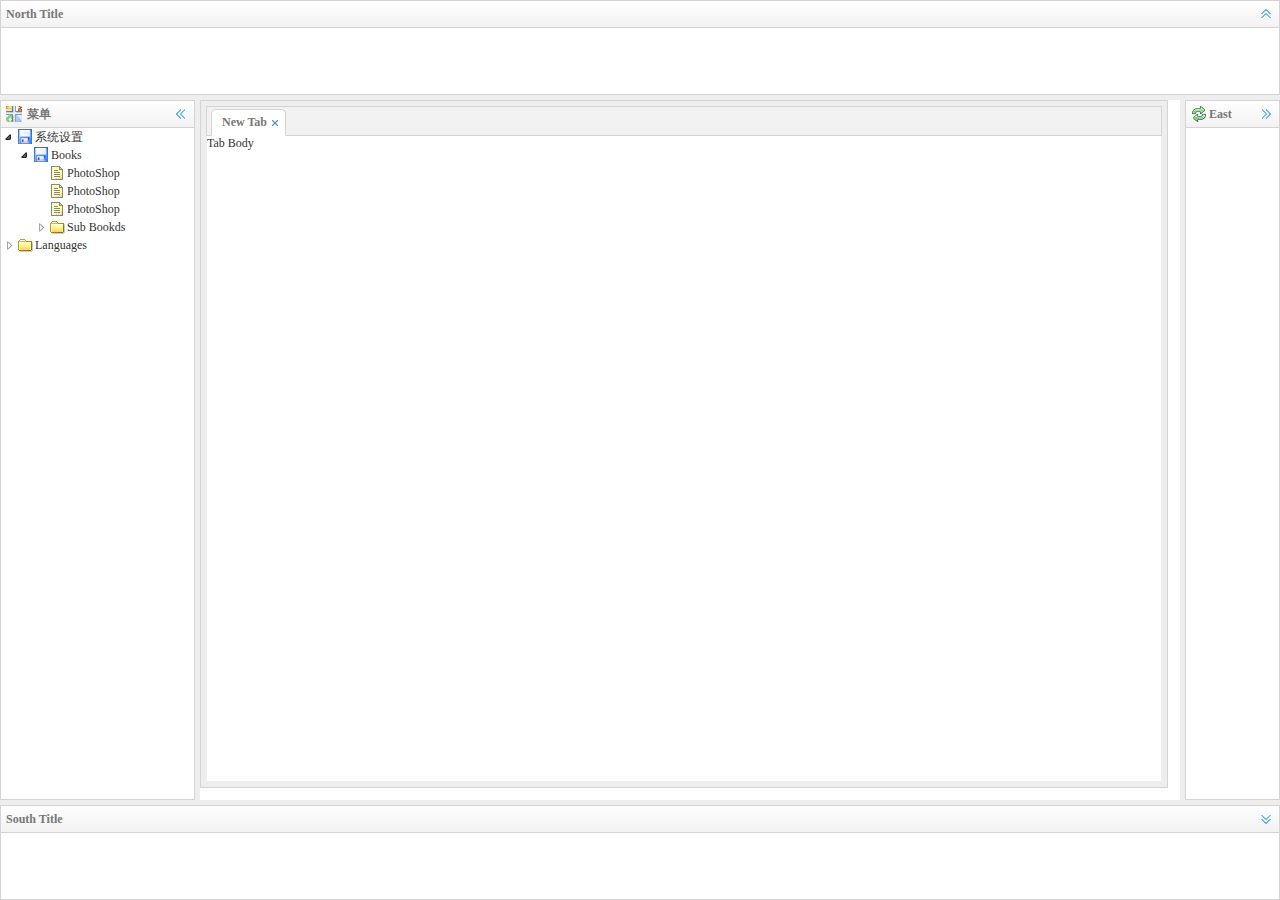
==== commit d2c9eddd: "记得执行jQuery的方法要在ready后执行！" ====
--- a/EasyUI/index.html
+++ b/EasyUI/index.html
@@ -1,99 +1,94 @@
 <!DOCTYPE html>
 <html>
+
 	<head>
 		<meta charset="utf-8" />
-		<link rel="stylesheet" type="text/css" href="css/theme/bootstrap/easyui.css">   
-		<link rel="stylesheet" type="text/css" href="css/theme/icon.css">   
-		<script type="text/javascript" src="js/jquery.min.js"></script> 
-		<script type="text/javascript" src="js/jquery.easyui.min.js"></script>   	
+		<link rel="stylesheet" type="text/css" href="css/theme/bootstrap/easyui.css">
+		<link rel="stylesheet" type="text/css" href="css/theme/icon.css">
+		<script type="text/javascript" src="js/jquery.min.js"></script>
+
+		<script type="text/javascript" src="js/jquery.easyui.min.js"></script>
 		<title>AdminSystem</title>
-		 
 
- 
-		
-		
-		
 	</head>
+
+	<body class="easyui-layout">
+		<div data-options="region:'north',title:'North Title',split:true" style="height:100px;"></div>
+
+		<div data-options="region:'south',title:'South Title',split:true" style="height:100px;"></div>
+
+		<div data-options="region:'east',iconCls:'icon-reload',title:'East',split:true" style="width:100px;"></div>
+
+		<div class="cc" iconCls="icon-large-clipart" data-options="region:'west',title:'&amp;nbsp菜单',split:true,minWidth:200" style="width:100px;">
+
+			<!--菜单树-->
+			<ul id="tt" class="easyui-tree" data-options="animate:true"> </ul>
+
+		</div>
+
+		<div id="main_tab" class="easyui-tabs" data-options="region:'center'" style="padding:5px;background:#eee;">
+
+		</div>
+
+	</body>
+
+	<script type="text/javascript">
+		$(document).ready(function() {
+	/*添加选项卡*/
+			$('#main_tab').tabs('add', {
+				title: 'New Tab',
+				content: 'Tab Body',
+				closable: true
+			});
+
+
+
+	/*记载数数据 以后设置成态加载ajax*/
+		$('#tt').tree({
+			data: [{
+				"id": 1,
+				"text": "系统设置",
+				"iconCls": "icon-save",
+				"children": [{
+					"text": "Books",
+					"iconCls": "icon-save",
+					"state": "open",
+					"attributes": {
+						"url": "/demo/book/abc",
+						"price": 100
+					},
+					"children": [{
+						"text": "PhotoShop",
+						"checked": true
+					}, {
+						"text": "PhotoShop",
+						"checked": true
+					}, {
+						"text": "PhotoShop",
+						"checked": true
+					}, {
+						"id": 8,
+						"text": "Sub Bookds",
+						"state": "closed"
+					}]
+				}]
+			}, {
+				"text": "Languages",
+				"state": "closed",
+				"children": [{
+					"text": "Java"
+				}, {
+					"text": "C#"
+				}]
+			}]
+		});
+
+
+
+
+		});
+
 	
-	
-	
-	<body class="easyui-layout">   
-    <div data-options="region:'north',title:'North Title',split:true" style="height:100px;"></div>  
-    
-    
-    <div data-options="region:'south',title:'South Title',split:true" style="height:100px;"></div>   
+	</script>
 
-   
-   <div data-options="region:'east',iconCls:'icon-reload',title:'East',split:true" style="width:100px;"></div>   
-   
-   
-   
-   <div class="cc"   iconCls="icon-large-clipart" data-options="region:'west',title:'&amp;nbsp菜单',split:true,minWidth:200" style="width:100px;">
- 
- 
- <!--菜单树-->
- <ul id="tt" class="easyui-tree" data-options="animate:true" >   </ul>  
-
-   </div>   
-   
-   
-   
-   <div id="main_tab" class="easyui-tabs" data-options="region:'center'" style="padding:5px;background:#eee;">
-    
-
-   
-   </div>   
-</body>  
-
-<script type="text/javascript">
-		/*记载数数据 以后设置成态加载ajax*/
-	  $('#tt').tree({
-        data : [ {
-            "id" : 1,
-            "text" : "系统设置",
-            "iconCls" : "icon-save",
-            "children" : [  
-              {
-                "text" : "Books",
-                "iconCls" : "icon-save",
-                "state" : "open",
-                "attributes" : {
-                    "url" : "/demo/book/abc",
-                    "price" : 100
-                },
-                "children" : [ {
-                    "text" : "PhotoShop",
-                    "checked" : true
-                },{
-                    "text" : "PhotoShop",
-                    "checked" : true
-                },{
-                    "text" : "PhotoShop",
-                    "checked" : true
-                }, {
-                    "id" : 8,
-                    "text" : "Sub Bookds",
-                    "state" : "closed"
-                } ]
-            } ]
-        }, {
-            "text" : "Languages",
-            "state" : "closed",
-            "children" : [ {
-                "text" : "Java"
-            }, {
-                "text" : "C#"
-            } ]
-        } ]
-    });
-
-		 /*添加选项卡*/
- $('#main_tab').tabs('add',{
-			title: '酒店图片',
- 			closable: true
-		});	
-		
-	
-</script>
- 
-</html>
+</html>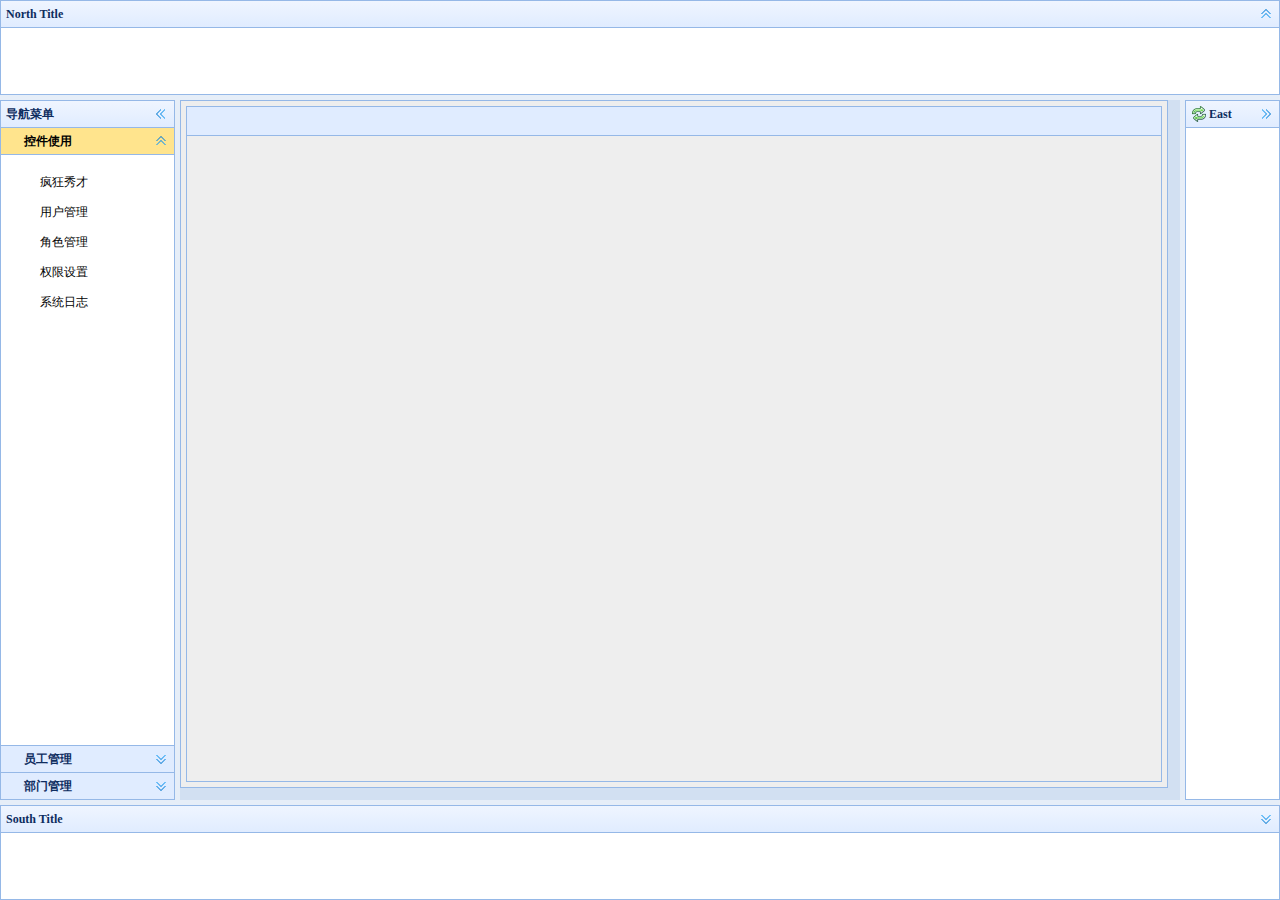
==== commit a9e7d14c: "有个问题菜单图标不显示？？？" ====
--- a/EasyUI/index.html
+++ b/EasyUI/index.html
@@ -3,30 +3,51 @@
 
 	<head>
 		<meta charset="utf-8" />
-		<link rel="stylesheet" type="text/css" href="css/theme/bootstrap/easyui.css">
+		 
+		
+		<link rel="stylesheet" type="text/css" href="css/theme/default/easyui.css">
 		<link rel="stylesheet" type="text/css" href="css/theme/icon.css">
-		<script type="text/javascript" src="js/jquery.min.js"></script>
+		<link rel="stylesheet" type="text/css" href="css/default.css">
+		
+		<script type="text/javascript" src="js/common/jquery.min.js"></script>
 
-		<script type="text/javascript" src="js/jquery.easyui.min.js"></script>
+		<script type="text/javascript" src="js/common/jquery.easyui.min.js"></script>
+		<!--通用js-->
+	    <script type="text/javascript" src="js/common/common.js"></script>
+
+ 
 		<title>AdminSystem</title>
+<style> 
+body,html{font-family:'Microsoft YaHei','Hiragino Sans GB',Helvetica,Arial,'Lucida Grande',sans-serif;}
+</style>
+ 	</head> 
 
-	</head>
-
-	<body class="easyui-layout">
+	<body class="easyui-layout" style="overflow-y: hidden"  fit="true"   scroll="no">
+ 
+<div id="loading-mask" style="position:absolute;top:0px; left:0px; width:100%; height:100%; background:#D2E0F2; z-index:20000">
+<div id="pageloading" style="position:absolute; top:50%; left:50%; margin:-120px 0px 0px -120px; text-align:center;  border:2px solid #8DB2E3; width:200px; height:40px;  font-size:14px;padding:10px; font-weight:bold; background:#fff; color:#15428B;"> 
+    <img src="img/loading.gif" align="absmiddle" /> 正在加载中,请稍候...</div>
+</div>
+ 
+<!--头部-->
 		<div data-options="region:'north',title:'North Title',split:true" style="height:100px;"></div>
 
+<!--底部-->
 		<div data-options="region:'south',title:'South Title',split:true" style="height:100px;"></div>
 
+<!--东部-->
 		<div data-options="region:'east',iconCls:'icon-reload',title:'East',split:true" style="width:100px;"></div>
+<!--左侧菜单-->
+		<div region="west" split="true"  title="导航菜单" style="width:180px;" id="west">
 
-		<div class="cc" iconCls="icon-large-clipart" data-options="region:'west',title:'&amp;nbsp菜单',split:true,minWidth:200" style="width:100px;">
+			<div id="nav">
+						
+			</div>
 
-			<!--菜单树-->
-			<ul id="tt" class="easyui-tree" data-options="animate:true"> </ul>
-
+ 
 		</div>
-
-		<div id="main_tab" class="easyui-tabs" data-options="region:'center'" style="padding:5px;background:#eee;">
+<!--内容主体--> 
+		<div id="tabs" class="easyui-tabs" data-options="region:'center'" style="padding:5px;background:#eee;">
 
 		</div>
 
@@ -34,61 +55,15 @@
 
 	<script type="text/javascript">
 		$(document).ready(function() {
-	/*添加选项卡*/
-			$('#main_tab').tabs('add', {
-				title: 'New Tab',
-				content: 'Tab Body',
-				closable: true
-			});
-
-
-
-	/*记载数数据 以后设置成态加载ajax*/
-		$('#tt').tree({
-			data: [{
-				"id": 1,
-				"text": "系统设置",
-				"iconCls": "icon-save",
-				"children": [{
-					"text": "Books",
-					"iconCls": "icon-save",
-					"state": "open",
-					"attributes": {
-						"url": "/demo/book/abc",
-						"price": 100
-					},
-					"children": [{
-						"text": "PhotoShop",
-						"checked": true
-					}, {
-						"text": "PhotoShop",
-						"checked": true
-					}, {
-						"text": "PhotoShop",
-						"checked": true
-					}, {
-						"id": 8,
-						"text": "Sub Bookds",
-						"state": "closed"
-					}]
-				}]
-			}, {
-				"text": "Languages",
-				"state": "closed",
-				"children": [{
-					"text": "Java"
-				}, {
-					"text": "C#"
-				}]
-			}]
-		});
-
-
-
-
-		});
-
-	
+			/*初始化相关组件数据*/  
+			//COMMON.initMenuTree("服务器URL");
+			/*欢迎界面*/
+			COMMON.initWelcome();
+			initLeftMenu();
+			tabClose();
+			tabCloseEven();  
+		}); 
+				
 	</script>
 
 </html>--- a/EasyUI/css/theme/default/easyui.css
+++ b/EasyUI/css/theme/default/easyui.css
@@ -0,0 +1,2917 @@
+.panel {
+  overflow: hidden;
+  text-align: left;
+  margin: 0;
+  border: 0;
+  -moz-border-radius: 0 0 0 0;
+  -webkit-border-radius: 0 0 0 0;
+  border-radius: 0 0 0 0;
+}
+.panel-header,
+.panel-body {
+  border-width: 1px;
+  border-style: solid;
+}
+.panel-header {
+  padding: 5px;
+  position: relative;
+}
+.panel-title {
+  background: url('images/blank.gif') no-repeat;
+}
+.panel-header-noborder {
+  border-width: 0 0 1px 0;
+}
+.panel-body {
+  overflow: auto;
+  border-top-width: 0;
+  padding: 0;
+}
+.panel-body-noheader {
+  border-top-width: 1px;
+}
+.panel-body-noborder {
+  border-width: 0px;
+}
+.panel-body-nobottom {
+  border-bottom-width: 0;
+}
+.panel-with-icon {
+  padding-left: 18px;
+}
+.panel-icon,
+.panel-tool {
+  position: absolute;
+  top: 50%;
+  margin-top: -8px;
+  height: 16px;
+  overflow: hidden;
+}
+.panel-icon {
+  left: 5px;
+  width: 16px;
+}
+.panel-tool {
+  right: 5px;
+  width: auto;
+}
+.panel-tool a {
+  display: inline-block;
+  width: 16px;
+  height: 16px;
+  opacity: 0.6;
+  filter: alpha(opacity=60);
+  margin: 0 0 0 2px;
+  vertical-align: top;
+}
+.panel-tool a:hover {
+  opacity: 1;
+  filter: alpha(opacity=100);
+  background-color: #eaf2ff;
+  -moz-border-radius: 3px 3px 3px 3px;
+  -webkit-border-radius: 3px 3px 3px 3px;
+  border-radius: 3px 3px 3px 3px;
+}
+.panel-loading {
+  padding: 11px 0px 10px 30px;
+}
+.panel-noscroll {
+  overflow: hidden;
+}
+.panel-fit,
+.panel-fit body {
+  height: 100%;
+  margin: 0;
+  padding: 0;
+  border: 0;
+  overflow: hidden;
+}
+.panel-loading {
+  background: url('images/loading.gif') no-repeat 10px 10px;
+}
+.panel-tool-close {
+  background: url('images/panel_tools.png') no-repeat -16px 0px;
+}
+.panel-tool-min {
+  background: url('images/panel_tools.png') no-repeat 0px 0px;
+}
+.panel-tool-max {
+  background: url('images/panel_tools.png') no-repeat 0px -16px;
+}
+.panel-tool-restore {
+  background: url('images/panel_tools.png') no-repeat -16px -16px;
+}
+.panel-tool-collapse {
+  background: url('images/panel_tools.png') no-repeat -32px 0;
+}
+.panel-tool-expand {
+  background: url('images/panel_tools.png') no-repeat -32px -16px;
+}
+.panel-header,
+.panel-body {
+  border-color: #95B8E7;
+}
+.panel-header {
+  background-color: #E0ECFF;
+  background: -webkit-linear-gradient(top,#EFF5FF 0,#E0ECFF 100%);
+  background: -moz-linear-gradient(top,#EFF5FF 0,#E0ECFF 100%);
+  background: -o-linear-gradient(top,#EFF5FF 0,#E0ECFF 100%);
+  background: linear-gradient(to bottom,#EFF5FF 0,#E0ECFF 100%);
+  background-repeat: repeat-x;
+  filter: progid:DXImageTransform.Microsoft.gradient(startColorstr=#EFF5FF,endColorstr=#E0ECFF,GradientType=0);
+}
+.panel-body {
+  background-color: #ffffff;
+  color: #000000;
+  font-size: 12px;
+}
+.panel-title {
+  font-size: 12px;
+  font-weight: bold;
+  color: #0E2D5F;
+  height: 16px;
+  line-height: 16px;
+}
+.panel-footer {
+  border: 1px solid #95B8E7;
+  overflow: hidden;
+  background: #F4F4F4;
+}
+.panel-footer-noborder {
+  border-width: 1px 0 0 0;
+}
+.accordion {
+  overflow: hidden;
+  border-width: 1px;
+  border-style: solid;
+}
+.accordion .accordion-header {
+  border-width: 0 0 1px;
+  cursor: pointer;
+}
+.accordion .accordion-body {
+  border-width: 0 0 1px;
+}
+.accordion-noborder {
+  border-width: 0;
+}
+.accordion-noborder .accordion-header {
+  border-width: 0 0 1px;
+}
+.accordion-noborder .accordion-body {
+  border-width: 0 0 1px;
+}
+.accordion-collapse {
+  background: url('images/accordion_arrows.png') no-repeat 0 0;
+}
+.accordion-expand {
+  background: url('images/accordion_arrows.png') no-repeat -16px 0;
+}
+.accordion {
+  background: #ffffff;
+  border-color: #95B8E7;
+}
+.accordion .accordion-header {
+  background: #E0ECFF;
+  filter: none;
+}
+.accordion .accordion-header-selected {
+  background: #ffe48d;
+}
+.accordion .accordion-header-selected .panel-title {
+  color: #000000;
+}
+.window {
+  overflow: hidden;
+  padding: 5px;
+  border-width: 1px;
+  border-style: solid;
+}
+.window .window-header {
+  background: transparent;
+  padding: 0px 0px 6px 0px;
+}
+.window .window-body {
+  border-width: 1px;
+  border-style: solid;
+  border-top-width: 0px;
+}
+.window .window-body-noheader {
+  border-top-width: 1px;
+}
+.window .panel-body-nobottom {
+  border-bottom-width: 0;
+}
+.window .window-header .panel-icon,
+.window .window-header .panel-tool {
+  top: 50%;
+  margin-top: -11px;
+}
+.window .window-header .panel-icon {
+  left: 1px;
+}
+.window .window-header .panel-tool {
+  right: 1px;
+}
+.window .window-header .panel-with-icon {
+  padding-left: 18px;
+}
+.window-proxy {
+  position: absolute;
+  overflow: hidden;
+}
+.window-proxy-mask {
+  position: absolute;
+  filter: alpha(opacity=5);
+  opacity: 0.05;
+}
+.window-mask {
+  position: absolute;
+  left: 0;
+  top: 0;
+  width: 100%;
+  height: 100%;
+  filter: alpha(opacity=40);
+  opacity: 0.40;
+  font-size: 1px;
+  overflow: hidden;
+}
+.window,
+.window-shadow {
+  position: absolute;
+  -moz-border-radius: 5px 5px 5px 5px;
+  -webkit-border-radius: 5px 5px 5px 5px;
+  border-radius: 5px 5px 5px 5px;
+}
+.window-shadow {
+  background: #ccc;
+  -moz-box-shadow: 2px 2px 3px #cccccc;
+  -webkit-box-shadow: 2px 2px 3px #cccccc;
+  box-shadow: 2px 2px 3px #cccccc;
+  filter: progid:DXImageTransform.Microsoft.Blur(pixelRadius=2,MakeShadow=false,ShadowOpacity=0.2);
+}
+.window,
+.window .window-body {
+  border-color: #95B8E7;
+}
+.window {
+  background-color: #E0ECFF;
+  background: -webkit-linear-gradient(top,#EFF5FF 0,#E0ECFF 20%);
+  background: -moz-linear-gradient(top,#EFF5FF 0,#E0ECFF 20%);
+  background: -o-linear-gradient(top,#EFF5FF 0,#E0ECFF 20%);
+  background: linear-gradient(to bottom,#EFF5FF 0,#E0ECFF 20%);
+  background-repeat: repeat-x;
+  filter: progid:DXImageTransform.Microsoft.gradient(startColorstr=#EFF5FF,endColorstr=#E0ECFF,GradientType=0);
+}
+.window-proxy {
+  border: 1px dashed #95B8E7;
+}
+.window-proxy-mask,
+.window-mask {
+  background: #ccc;
+}
+.window .panel-footer {
+  border: 1px solid #95B8E7;
+  position: relative;
+  top: -1px;
+}
+.window-thinborder {
+  padding: 0;
+}
+.window-thinborder .window-header {
+  padding: 5px 5px 6px 5px;
+}
+.window-thinborder .window-body {
+  border-width: 0px;
+}
+.window-thinborder .window-header .panel-icon,
+.window-thinborder .window-header .panel-tool {
+  margin-top: -9px;
+  margin-left: 5px;
+  margin-right: 5px;
+}
+.window-noborder {
+  border: 0;
+}
+.dialog-content {
+  overflow: auto;
+}
+.dialog-toolbar {
+  position: relative;
+  padding: 2px 5px;
+}
+.dialog-tool-separator {
+  float: left;
+  height: 24px;
+  border-left: 1px solid #ccc;
+  border-right: 1px solid #fff;
+  margin: 2px 1px;
+}
+.dialog-button {
+  position: relative;
+  top: -1px;
+  padding: 5px;
+  text-align: right;
+}
+.dialog-button .l-btn {
+  margin-left: 5px;
+}
+.dialog-toolbar,
+.dialog-button {
+  background: #F4F4F4;
+  border-width: 1px;
+  border-style: solid;
+}
+.dialog-toolbar {
+  border-color: #95B8E7 #95B8E7 #dddddd #95B8E7;
+}
+.dialog-button {
+  border-color: #dddddd #95B8E7 #95B8E7 #95B8E7;
+}
+.window-thinborder .dialog-toolbar {
+  border-left: transparent;
+  border-right: transparent;
+  border-top-color: #F4F4F4;
+}
+.window-thinborder .dialog-button {
+  top: 0px;
+  padding: 5px 8px 8px 8px;
+  border-left: transparent;
+  border-right: transparent;
+  border-bottom: transparent;
+}
+.l-btn {
+  text-decoration: none;
+  display: inline-block;
+  overflow: hidden;
+  margin: 0;
+  padding: 0;
+  cursor: pointer;
+  outline: none;
+  text-align: center;
+  vertical-align: middle;
+  line-height: normal;
+}
+.l-btn-plain {
+  border-width: 0;
+  padding: 1px;
+}
+.l-btn-left {
+  display: inline-block;
+  position: relative;
+  overflow: hidden;
+  margin: 0;
+  padding: 0;
+  vertical-align: top;
+}
+.l-btn-text {
+  display: inline-block;
+  vertical-align: top;
+  width: auto;
+  line-height: 24px;
+  font-size: 12px;
+  padding: 0;
+  margin: 0 4px;
+}
+.l-btn-icon {
+  display: inline-block;
+  width: 16px;
+  height: 16px;
+  line-height: 16px;
+  position: absolute;
+  top: 50%;
+  margin-top: -8px;
+  font-size: 1px;
+}
+.l-btn span span .l-btn-empty {
+  display: inline-block;
+  margin: 0;
+  width: 16px;
+  height: 24px;
+  font-size: 1px;
+  vertical-align: top;
+}
+.l-btn span .l-btn-icon-left {
+  padding: 0 0 0 20px;
+  background-position: left center;
+}
+.l-btn span .l-btn-icon-right {
+  padding: 0 20px 0 0;
+  background-position: right center;
+}
+.l-btn-icon-left .l-btn-text {
+  margin: 0 4px 0 24px;
+}
+.l-btn-icon-left .l-btn-icon {
+  left: 4px;
+}
+.l-btn-icon-right .l-btn-text {
+  margin: 0 24px 0 4px;
+}
+.l-btn-icon-right .l-btn-icon {
+  right: 4px;
+}
+.l-btn-icon-top .l-btn-text {
+  margin: 20px 4px 0 4px;
+}
+.l-btn-icon-top .l-btn-icon {
+  top: 4px;
+  left: 50%;
+  margin: 0 0 0 -8px;
+}
+.l-btn-icon-bottom .l-btn-text {
+  margin: 0 4px 20px 4px;
+}
+.l-btn-icon-bottom .l-btn-icon {
+  top: auto;
+  bottom: 4px;
+  left: 50%;
+  margin: 0 0 0 -8px;
+}
+.l-btn-left .l-btn-empty {
+  margin: 0 4px;
+  width: 16px;
+}
+.l-btn-plain:hover {
+  padding: 0;
+}
+.l-btn-focus {
+  outline: #0000FF dotted thin;
+}
+.l-btn-large .l-btn-text {
+  line-height: 40px;
+}
+.l-btn-large .l-btn-icon {
+  width: 32px;
+  height: 32px;
+  line-height: 32px;
+  margin-top: -16px;
+}
+.l-btn-large .l-btn-icon-left .l-btn-text {
+  margin-left: 40px;
+}
+.l-btn-large .l-btn-icon-right .l-btn-text {
+  margin-right: 40px;
+}
+.l-btn-large .l-btn-icon-top .l-btn-text {
+  margin-top: 36px;
+  line-height: 24px;
+  min-width: 32px;
+}
+.l-btn-large .l-btn-icon-top .l-btn-icon {
+  margin: 0 0 0 -16px;
+}
+.l-btn-large .l-btn-icon-bottom .l-btn-text {
+  margin-bottom: 36px;
+  line-height: 24px;
+  min-width: 32px;
+}
+.l-btn-large .l-btn-icon-bottom .l-btn-icon {
+  margin: 0 0 0 -16px;
+}
+.l-btn-large .l-btn-left .l-btn-empty {
+  margin: 0 4px;
+  width: 32px;
+}
+.l-btn {
+  color: #444;
+  background: #fafafa;
+  background-repeat: repeat-x;
+  border: 1px solid #bbb;
+  background: -webkit-linear-gradient(top,#ffffff 0,#eeeeee 100%);
+  background: -moz-linear-gradient(top,#ffffff 0,#eeeeee 100%);
+  background: -o-linear-gradient(top,#ffffff 0,#eeeeee 100%);
+  background: linear-gradient(to bottom,#ffffff 0,#eeeeee 100%);
+  background-repeat: repeat-x;
+  filter: progid:DXImageTransform.Microsoft.gradient(startColorstr=#ffffff,endColorstr=#eeeeee,GradientType=0);
+  -moz-border-radius: 5px 5px 5px 5px;
+  -webkit-border-radius: 5px 5px 5px 5px;
+  border-radius: 5px 5px 5px 5px;
+}
+.l-btn:hover {
+  background: #eaf2ff;
+  color: #000000;
+  border: 1px solid #b7d2ff;
+  filter: none;
+}
+.l-btn-plain {
+  background: transparent;
+  border-width: 0;
+  filter: none;
+}
+.l-btn-outline {
+  border-width: 1px;
+  border-color: #b7d2ff;
+  padding: 0;
+}
+.l-btn-plain:hover {
+  background: #eaf2ff;
+  color: #000000;
+  border: 1px solid #b7d2ff;
+  -moz-border-radius: 5px 5px 5px 5px;
+  -webkit-border-radius: 5px 5px 5px 5px;
+  border-radius: 5px 5px 5px 5px;
+}
+.l-btn-disabled,
+.l-btn-disabled:hover {
+  opacity: 0.5;
+  cursor: default;
+  background: #fafafa;
+  color: #444;
+  background: -webkit-linear-gradient(top,#ffffff 0,#eeeeee 100%);
+  background: -moz-linear-gradient(top,#ffffff 0,#eeeeee 100%);
+  background: -o-linear-gradient(top,#ffffff 0,#eeeeee 100%);
+  background: linear-gradient(to bottom,#ffffff 0,#eeeeee 100%);
+  background-repeat: repeat-x;
+  filter: progid:DXImageTransform.Microsoft.gradient(startColorstr=#ffffff,endColorstr=#eeeeee,GradientType=0);
+}
+.l-btn-disabled .l-btn-text,
+.l-btn-disabled .l-btn-icon {
+  filter: alpha(opacity=50);
+}
+.l-btn-plain-disabled,
+.l-btn-plain-disabled:hover {
+  background: transparent;
+  filter: alpha(opacity=50);
+}
+.l-btn-selected,
+.l-btn-selected:hover {
+  background: #ddd;
+  filter: none;
+}
+.l-btn-plain-selected,
+.l-btn-plain-selected:hover {
+  background: #ddd;
+}
+.textbox {
+  position: relative;
+  border: 1px solid #95B8E7;
+  background-color: #fff;
+  vertical-align: middle;
+  display: inline-block;
+  overflow: hidden;
+  white-space: nowrap;
+  margin: 0;
+  padding: 0;
+  -moz-border-radius: 5px 5px 5px 5px;
+  -webkit-border-radius: 5px 5px 5px 5px;
+  border-radius: 5px 5px 5px 5px;
+}
+.textbox .textbox-text {
+  font-size: 12px;
+  border: 0;
+  margin: 0;
+  padding: 4px;
+  white-space: normal;
+  vertical-align: top;
+  outline-style: none;
+  resize: none;
+  -moz-border-radius: 5px 5px 5px 5px;
+  -webkit-border-radius: 5px 5px 5px 5px;
+  border-radius: 5px 5px 5px 5px;
+}
+.textbox .textbox-text::-ms-clear,
+.textbox .textbox-text::-ms-reveal {
+  display: none;
+}
+.textbox textarea.textbox-text {
+  white-space: pre-wrap;
+}
+.textbox .textbox-prompt {
+  font-size: 12px;
+  color: #aaa;
+}
+.textbox .textbox-bgicon {
+  background-position: 3px center;
+  padding-left: 21px;
+}
+.textbox .textbox-button,
+.textbox .textbox-button:hover {
+  position: absolute;
+  top: 0;
+  padding: 0;
+  vertical-align: top;
+  -moz-border-radius: 0 0 0 0;
+  -webkit-border-radius: 0 0 0 0;
+  border-radius: 0 0 0 0;
+}
+.textbox .textbox-button-right,
+.textbox .textbox-button-right:hover {
+  right: 0;
+  border-width: 0 0 0 1px;
+}
+.textbox .textbox-button-left,
+.textbox .textbox-button-left:hover {
+  left: 0;
+  border-width: 0 1px 0 0;
+}
+.textbox .textbox-button-top,
+.textbox .textbox-button-top:hover {
+  left: 0;
+  border-width: 0 0 1px 0;
+}
+.textbox .textbox-button-bottom,
+.textbox .textbox-button-bottom:hover {
+  top: auto;
+  bottom: 0;
+  left: 0;
+  border-width: 1px 0 0 0;
+}
+.textbox-addon {
+  position: absolute;
+  top: 0;
+}
+.textbox-label {
+  display: inline-block;
+  width: 80px;
+  height: 22px;
+  line-height: 22px;
+  vertical-align: middle;
+  overflow: hidden;
+  text-overflow: ellipsis;
+  white-space: nowrap;
+  margin: 0;
+  padding-right: 5px;
+}
+.textbox-label-after {
+  padding-left: 5px;
+  padding-right: 0;
+}
+.textbox-label-top {
+  display: block;
+  width: auto;
+  padding: 0;
+}
+.textbox-disabled,
+.textbox-label-disabled {
+  opacity: 0.6;
+  filter: alpha(opacity=60);
+}
+.textbox-icon {
+  display: inline-block;
+  width: 18px;
+  height: 20px;
+  overflow: hidden;
+  vertical-align: top;
+  background-position: center center;
+  cursor: pointer;
+  opacity: 0.6;
+  filter: alpha(opacity=60);
+  text-decoration: none;
+  outline-style: none;
+}
+.textbox-icon-disabled,
+.textbox-icon-readonly {
+  cursor: default;
+}
+.textbox-icon:hover {
+  opacity: 1.0;
+  filter: alpha(opacity=100);
+}
+.textbox-icon-disabled:hover {
+  opacity: 0.6;
+  filter: alpha(opacity=60);
+}
+.textbox-focused {
+  border-color: #6b9cde;
+  -moz-box-shadow: 0 0 3px 0 #95B8E7;
+  -webkit-box-shadow: 0 0 3px 0 #95B8E7;
+  box-shadow: 0 0 3px 0 #95B8E7;
+}
+.textbox-invalid {
+  border-color: #ffa8a8;
+  background-color: #fff3f3;
+}
+.passwordbox-open {
+  background: url('images/passwordbox_open.png') no-repeat center center;
+}
+.passwordbox-close {
+  background: url('images/passwordbox_close.png') no-repeat center center;
+}
+.filebox .textbox-value {
+  vertical-align: top;
+  position: absolute;
+  top: 0;
+  left: -5000px;
+}
+.filebox-label {
+  display: inline-block;
+  position: absolute;
+  width: 100%;
+  height: 100%;
+  cursor: pointer;
+  left: 0;
+  top: 0;
+  z-index: 10;
+  background: url('images/blank.gif') no-repeat;
+}
+.l-btn-disabled .filebox-label {
+  cursor: default;
+}
+.combo-arrow {
+  width: 18px;
+  height: 20px;
+  overflow: hidden;
+  display: inline-block;
+  vertical-align: top;
+  cursor: pointer;
+  opacity: 0.6;
+  filter: alpha(opacity=60);
+}
+.combo-arrow-hover {
+  opacity: 1.0;
+  filter: alpha(opacity=100);
+}
+.combo-panel {
+  overflow: auto;
+}
+.combo-arrow {
+  background: url('images/combo_arrow.png') no-repeat center center;
+}
+.combo-panel {
+  background-color: #ffffff;
+}
+.combo-arrow {
+  background-color: #E0ECFF;
+}
+.combo-arrow-hover {
+  background-color: #eaf2ff;
+}
+.combo-arrow:hover {
+  background-color: #eaf2ff;
+}
+.combo .textbox-icon-disabled:hover {
+  cursor: default;
+}
+.combobox-item,
+.combobox-group,
+.combobox-stick {
+  font-size: 12px;
+  padding: 3px;
+}
+.combobox-item-disabled {
+  opacity: 0.5;
+  filter: alpha(opacity=50);
+}
+.combobox-gitem {
+  padding-left: 10px;
+}
+.combobox-group,
+.combobox-stick {
+  font-weight: bold;
+}
+.combobox-stick {
+  position: absolute;
+  top: 1px;
+  left: 1px;
+  right: 1px;
+  background: inherit;
+}
+.combobox-item-hover {
+  background-color: #eaf2ff;
+  color: #000000;
+}
+.combobox-item-selected {
+  background-color: #ffe48d;
+  color: #000000;
+}
+.combobox-icon {
+  display: inline-block;
+  width: 16px;
+  height: 16px;
+  vertical-align: middle;
+  margin-right: 2px;
+}
+.layout {
+  position: relative;
+  overflow: hidden;
+  margin: 0;
+  padding: 0;
+  z-index: 0;
+}
+.layout-panel {
+  position: absolute;
+  overflow: hidden;
+}
+.layout-body {
+  min-width: 1px;
+  min-height: 1px;
+}
+.layout-panel-east,
+.layout-panel-west {
+  z-index: 2;
+}
+.layout-panel-north,
+.layout-panel-south {
+  z-index: 3;
+}
+.layout-expand {
+  position: absolute;
+  padding: 0px;
+  font-size: 1px;
+  cursor: pointer;
+  z-index: 1;
+}
+.layout-expand .panel-header,
+.layout-expand .panel-body {
+  background: transparent;
+  filter: none;
+  overflow: hidden;
+}
+.layout-expand .panel-header {
+  border-bottom-width: 0px;
+}
+.layout-expand .panel-body {
+  position: relative;
+}
+.layout-expand .panel-body .panel-icon {
+  margin-top: 0;
+  top: 0;
+  left: 50%;
+  margin-left: -8px;
+}
+.layout-expand-west .panel-header .panel-icon,
+.layout-expand-east .panel-header .panel-icon {
+  display: none;
+}
+.layout-expand-title {
+  position: absolute;
+  top: 0;
+  left: 21px;
+  white-space: nowrap;
+  word-wrap: normal;
+  -webkit-transform: rotate(90deg);
+  -webkit-transform-origin: 0 0;
+  -moz-transform: rotate(90deg);
+  -moz-transform-origin: 0 0;
+  -o-transform: rotate(90deg);
+  -o-transform-origin: 0 0;
+  transform: rotate(90deg);
+  transform-origin: 0 0;
+}
+.layout-expand-with-icon {
+  top: 18px;
+}
+.layout-expand .panel-body-noheader .layout-expand-title,
+.layout-expand .panel-body-noheader .panel-icon {
+  top: 5px;
+}
+.layout-expand .panel-body-noheader .layout-expand-with-icon {
+  top: 23px;
+}
+.layout-split-proxy-h,
+.layout-split-proxy-v {
+  position: absolute;
+  font-size: 1px;
+  display: none;
+  z-index: 5;
+}
+.layout-split-proxy-h {
+  width: 5px;
+  cursor: e-resize;
+}
+.layout-split-proxy-v {
+  height: 5px;
+  cursor: n-resize;
+}
+.layout-mask {
+  position: absolute;
+  background: #fafafa;
+  filter: alpha(opacity=10);
+  opacity: 0.10;
+  z-index: 4;
+}
+.layout-button-up {
+  background: url('images/layout_arrows.png') no-repeat -16px -16px;
+}
+.layout-button-down {
+  background: url('images/layout_arrows.png') no-repeat -16px 0;
+}
+.layout-button-left {
+  background: url('images/layout_arrows.png') no-repeat 0 0;
+}
+.layout-button-right {
+  background: url('images/layout_arrows.png') no-repeat 0 -16px;
+}
+.layout-split-proxy-h,
+.layout-split-proxy-v {
+  background-color: #aac5e7;
+}
+.layout-split-north {
+  border-bottom: 5px solid #E6EEF8;
+}
+.layout-split-south {
+  border-top: 5px solid #E6EEF8;
+}
+.layout-split-east {
+  border-left: 5px solid #E6EEF8;
+}
+.layout-split-west {
+  border-right: 5px solid #E6EEF8;
+}
+.layout-expand {
+  background-color: #E0ECFF;
+}
+.layout-expand-over {
+  background-color: #E0ECFF;
+}
+.tabs-container {
+  overflow: hidden;
+}
+.tabs-header {
+  border-width: 1px;
+  border-style: solid;
+  border-bottom-width: 0;
+  position: relative;
+  padding: 0;
+  padding-top: 2px;
+  overflow: hidden;
+}
+.tabs-scroller-left,
+.tabs-scroller-right {
+  position: absolute;
+  top: auto;
+  bottom: 0;
+  width: 18px;
+  font-size: 1px;
+  display: none;
+  cursor: pointer;
+  border-width: 1px;
+  border-style: solid;
+}
+.tabs-scroller-left {
+  left: 0;
+}
+.tabs-scroller-right {
+  right: 0;
+}
+.tabs-tool {
+  position: absolute;
+  bottom: 0;
+  padding: 1px;
+  overflow: hidden;
+  border-width: 1px;
+  border-style: solid;
+}
+.tabs-header-plain .tabs-tool {
+  padding: 0 1px;
+}
+.tabs-wrap {
+  position: relative;
+  left: 0;
+  overflow: hidden;
+  width: 100%;
+  margin: 0;
+  padding: 0;
+}
+.tabs-scrolling {
+  margin-left: 18px;
+  margin-right: 18px;
+}
+.tabs-disabled {
+  opacity: 0.3;
+  filter: alpha(opacity=30);
+}
+.tabs {
+  list-style-type: none;
+  height: 26px;
+  margin: 0px;
+  padding: 0px;
+  padding-left: 4px;
+  width: 50000px;
+  border-style: solid;
+  border-width: 0 0 1px 0;
+}
+.tabs li {
+  float: left;
+  display: inline-block;
+  margin: 0 4px -1px 0;
+  padding: 0;
+  position: relative;
+  border: 0;
+}
+.tabs li a.tabs-inner {
+  display: inline-block;
+  text-decoration: none;
+  margin: 0;
+  padding: 0 10px;
+  height: 25px;
+  line-height: 25px;
+  text-align: center;
+  white-space: nowrap;
+  border-width: 1px;
+  border-style: solid;
+  -moz-border-radius: 5px 5px 0 0;
+  -webkit-border-radius: 5px 5px 0 0;
+  border-radius: 5px 5px 0 0;
+}
+.tabs li.tabs-selected a.tabs-inner {
+  font-weight: bold;
+  outline: none;
+}
+.tabs li.tabs-selected a:hover.tabs-inner {
+  cursor: default;
+  pointer: default;
+}
+.tabs li a.tabs-close,
+.tabs-p-tool {
+  position: absolute;
+  font-size: 1px;
+  display: block;
+  height: 12px;
+  padding: 0;
+  top: 50%;
+  margin-top: -6px;
+  overflow: hidden;
+}
+.tabs li a.tabs-close {
+  width: 12px;
+  right: 5px;
+  opacity: 0.6;
+  filter: alpha(opacity=60);
+}
+.tabs-p-tool {
+  right: 16px;
+}
+.tabs-p-tool a {
+  display: inline-block;
+  font-size: 1px;
+  width: 12px;
+  height: 12px;
+  margin: 0;
+  opacity: 0.6;
+  filter: alpha(opacity=60);
+}
+.tabs li a:hover.tabs-close,
+.tabs-p-tool a:hover {
+  opacity: 1;
+  filter: alpha(opacity=100);
+  cursor: hand;
+  cursor: pointer;
+}
+.tabs-with-icon {
+  padding-left: 18px;
+}
+.tabs-icon {
+  position: absolute;
+  width: 16px;
+  height: 16px;
+  left: 10px;
+  top: 50%;
+  margin-top: -8px;
+}
+.tabs-title {
+  font-size: 12px;
+}
+.tabs-closable {
+  padding-right: 8px;
+}
+.tabs-panels {
+  margin: 0px;
+  padding: 0px;
+  border-width: 1px;
+  border-style: solid;
+  border-top-width: 0;
+  overflow: hidden;
+}
+.tabs-header-bottom {
+  border-width: 0 1px 1px 1px;
+  padding: 0 0 2px 0;
+}
+.tabs-header-bottom .tabs {
+  border-width: 1px 0 0 0;
+}
+.tabs-header-bottom .tabs li {
+  margin: -1px 4px 0 0;
+}
+.tabs-header-bottom .tabs li a.tabs-inner {
+  -moz-border-radius: 0 0 5px 5px;
+  -webkit-border-radius: 0 0 5px 5px;
+  border-radius: 0 0 5px 5px;
+}
+.tabs-header-bottom .tabs-tool {
+  top: 0;
+}
+.tabs-header-bottom .tabs-scroller-left,
+.tabs-header-bottom .tabs-scroller-right {
+  top: 0;
+  bottom: auto;
+}
+.tabs-panels-top {
+  border-width: 1px 1px 0 1px;
+}
+.tabs-header-left {
+  float: left;
+  border-width: 1px 0 1px 1px;
+  padding: 0;
+}
+.tabs-header-right {
+  float: right;
+  border-width: 1px 1px 1px 0;
+  padding: 0;
+}
+.tabs-header-left .tabs-wrap,
+.tabs-header-right .tabs-wrap {
+  height: 100%;
+}
+.tabs-header-left .tabs {
+  height: 100%;
+  padding: 4px 0 0 2px;
+  border-width: 0 1px 0 0;
+}
+.tabs-header-right .tabs {
+  height: 100%;
+  padding: 4px 2px 0 0;
+  border-width: 0 0 0 1px;
+}
+.tabs-header-left .tabs li,
+.tabs-header-right .tabs li {
+  display: block;
+  width: 100%;
+  position: relative;
+}
+.tabs-header-left .tabs li {
+  left: auto;
+  right: 0;
+  margin: 0 -1px 4px 0;
+  float: right;
+}
+.tabs-header-right .tabs li {
+  left: 0;
+  right: auto;
+  margin: 0 0 4px -1px;
+  float: left;
+}
+.tabs-justified li a.tabs-inner {
+  padding-left: 0;
+  padding-right: 0;
+}
+.tabs-header-left .tabs li a.tabs-inner {
+  display: block;
+  text-align: left;
+  padding-left: 10px;
+  padding-right: 10px;
+  -moz-border-radius: 5px 0 0 5px;
+  -webkit-border-radius: 5px 0 0 5px;
+  border-radius: 5px 0 0 5px;
+}
+.tabs-header-right .tabs li a.tabs-inner {
+  display: block;
+  text-align: left;
+  padding-left: 10px;
+  padding-right: 10px;
+  -moz-border-radius: 0 5px 5px 0;
+  -webkit-border-radius: 0 5px 5px 0;
+  border-radius: 0 5px 5px 0;
+}
+.tabs-panels-right {
+  float: right;
+  border-width: 1px 1px 1px 0;
+}
+.tabs-panels-left {
+  float: left;
+  border-width: 1px 0 1px 1px;
+}
+.tabs-header-noborder,
+.tabs-panels-noborder {
+  border: 0px;
+}
+.tabs-header-plain {
+  border: 0px;
+  background: transparent;
+}
+.tabs-pill {
+  padding-bottom: 3px;
+}
+.tabs-header-bottom .tabs-pill {
+  padding-top: 3px;
+  padding-bottom: 0;
+}
+.tabs-header-left .tabs-pill {
+  padding-right: 3px;
+}
+.tabs-header-right .tabs-pill {
+  padding-left: 3px;
+}
+.tabs-header .tabs-pill li a.tabs-inner {
+  -moz-border-radius: 5px 5px 5px 5px;
+  -webkit-border-radius: 5px 5px 5px 5px;
+  border-radius: 5px 5px 5px 5px;
+}
+.tabs-header-narrow,
+.tabs-header-narrow .tabs-narrow {
+  padding: 0;
+}
+.tabs-narrow li,
+.tabs-header-bottom .tabs-narrow li {
+  margin-left: 0;
+  margin-right: -1px;
+}
+.tabs-narrow li.tabs-last,
+.tabs-header-bottom .tabs-narrow li.tabs-last {
+  margin-right: 0;
+}
+.tabs-header-left .tabs-narrow,
+.tabs-header-right .tabs-narrow {
+  padding-top: 0;
+}
+.tabs-header-left .tabs-narrow li {
+  margin-bottom: -1px;
+  margin-right: -1px;
+}
+.tabs-header-left .tabs-narrow li.tabs-last,
+.tabs-header-right .tabs-narrow li.tabs-last {
+  margin-bottom: 0;
+}
+.tabs-header-right .tabs-narrow li {
+  margin-bottom: -1px;
+  margin-left: -1px;
+}
+.tabs-scroller-left {
+  background: #E0ECFF url('images/tabs_icons.png') no-repeat 1px center;
+}
+.tabs-scroller-right {
+  background: #E0ECFF url('images/tabs_icons.png') no-repeat -15px center;
+}
+.tabs li a.tabs-close {
+  background: url('images/tabs_icons.png') no-repeat -34px center;
+}
+.tabs li a.tabs-inner:hover {
+  background: #eaf2ff;
+  color: #000000;
+  filter: none;
+}
+.tabs li.tabs-selected a.tabs-inner {
+  background-color: #ffffff;
+  color: #0E2D5F;
+  background: -webkit-linear-gradient(top,#EFF5FF 0,#ffffff 100%);
+  background: -moz-linear-gradient(top,#EFF5FF 0,#ffffff 100%);
+  background: -o-linear-gradient(top,#EFF5FF 0,#ffffff 100%);
+  background: linear-gradient(to bottom,#EFF5FF 0,#ffffff 100%);
+  background-repeat: repeat-x;
+  filter: progid:DXImageTransform.Microsoft.gradient(startColorstr=#EFF5FF,endColorstr=#ffffff,GradientType=0);
+}
+.tabs-header-bottom .tabs li.tabs-selected a.tabs-inner {
+  background: -webkit-linear-gradient(top,#ffffff 0,#EFF5FF 100%);
+  background: -moz-linear-gradient(top,#ffffff 0,#EFF5FF 100%);
+  background: -o-linear-gradient(top,#ffffff 0,#EFF5FF 100%);
+  background: linear-gradient(to bottom,#ffffff 0,#EFF5FF 100%);
+  background-repeat: repeat-x;
+  filter: progid:DXImageTransform.Microsoft.gradient(startColorstr=#ffffff,endColorstr=#EFF5FF,GradientType=0);
+}
+.tabs-header-left .tabs li.tabs-selected a.tabs-inner {
+  background: -webkit-linear-gradient(left,#EFF5FF 0,#ffffff 100%);
+  background: -moz-linear-gradient(left,#EFF5FF 0,#ffffff 100%);
+  background: -o-linear-gradient(left,#EFF5FF 0,#ffffff 100%);
+  background: linear-gradient(to right,#EFF5FF 0,#ffffff 100%);
+  background-repeat: repeat-y;
+  filter: progid:DXImageTransform.Microsoft.gradient(startColorstr=#EFF5FF,endColorstr=#ffffff,GradientType=1);
+}
+.tabs-header-right .tabs li.tabs-selected a.tabs-inner {
+  background: -webkit-linear-gradient(left,#ffffff 0,#EFF5FF 100%);
+  background: -moz-linear-gradient(left,#ffffff 0,#EFF5FF 100%);
+  background: -o-linear-gradient(left,#ffffff 0,#EFF5FF 100%);
+  background: linear-gradient(to right,#ffffff 0,#EFF5FF 100%);
+  background-repeat: repeat-y;
+  filter: progid:DXImageTransform.Microsoft.gradient(startColorstr=#ffffff,endColorstr=#EFF5FF,GradientType=1);
+}
+.tabs li a.tabs-inner {
+  color: #0E2D5F;
+  background-color: #E0ECFF;
+  background: -webkit-linear-gradient(top,#EFF5FF 0,#E0ECFF 100%);
+  background: -moz-linear-gradient(top,#EFF5FF 0,#E0ECFF 100%);
+  background: -o-linear-gradient(top,#EFF5FF 0,#E0ECFF 100%);
+  background: linear-gradient(to bottom,#EFF5FF 0,#E0ECFF 100%);
+  background-repeat: repeat-x;
+  filter: progid:DXImageTransform.Microsoft.gradient(startColorstr=#EFF5FF,endColorstr=#E0ECFF,GradientType=0);
+}
+.tabs-header,
+.tabs-tool {
+  background-color: #E0ECFF;
+}
+.tabs-header-plain {
+  background: transparent;
+}
+.tabs-header,
+.tabs-scroller-left,
+.tabs-scroller-right,
+.tabs-tool,
+.tabs,
+.tabs-panels,
+.tabs li a.tabs-inner,
+.tabs li.tabs-selected a.tabs-inner,
+.tabs-header-bottom .tabs li.tabs-selected a.tabs-inner,
+.tabs-header-left .tabs li.tabs-selected a.tabs-inner,
+.tabs-header-right .tabs li.tabs-selected a.tabs-inner {
+  border-color: #95B8E7;
+}
+.tabs-p-tool a:hover,
+.tabs li a:hover.tabs-close,
+.tabs-scroller-over {
+  background-color: #eaf2ff;
+}
+.tabs li.tabs-selected a.tabs-inner {
+  border-bottom: 1px solid #ffffff;
+}
+.tabs-header-bottom .tabs li.tabs-selected a.tabs-inner {
+  border-top: 1px solid #ffffff;
+}
+.tabs-header-left .tabs li.tabs-selected a.tabs-inner {
+  border-right: 1px solid #ffffff;
+}
+.tabs-header-right .tabs li.tabs-selected a.tabs-inner {
+  border-left: 1px solid #ffffff;
+}
+.tabs-header .tabs-pill li.tabs-selected a.tabs-inner {
+  background: #ffe48d;
+  color: #000000;
+  filter: none;
+  border-color: #95B8E7;
+}
+.datagrid .panel-body {
+  overflow: hidden;
+  position: relative;
+}
+.datagrid-view {
+  position: relative;
+  overflow: hidden;
+}
+.datagrid-view1,
+.datagrid-view2 {
+  position: absolute;
+  overflow: hidden;
+  top: 0;
+}
+.datagrid-view1 {
+  left: 0;
+}
+.datagrid-view2 {
+  right: 0;
+}
+.datagrid-mask {
+  position: absolute;
+  left: 0;
+  top: 0;
+  width: 100%;
+  height: 100%;
+  opacity: 0.3;
+  filter: alpha(opacity=30);
+  display: none;
+}
+.datagrid-mask-msg {
+  position: absolute;
+  top: 50%;
+  margin-top: -20px;
+  padding: 10px 5px 10px 30px;
+  width: auto;
+  height: 16px;
+  border-width: 2px;
+  border-style: solid;
+  display: none;
+}
+.datagrid-empty {
+  position: absolute;
+  left: 0;
+  top: 0;
+  width: 100%;
+  height: 25px;
+  line-height: 25px;
+  text-align: center;
+}
+.datagrid-sort-icon {
+  padding: 0;
+  display: none;
+}
+.datagrid-toolbar {
+  height: auto;
+  padding: 1px 2px;
+  border-width: 0 0 1px 0;
+  border-style: solid;
+}
+.datagrid-btn-separator {
+  float: left;
+  height: 24px;
+  border-left: 1px solid #ccc;
+  border-right: 1px solid #fff;
+  margin: 2px 1px;
+}
+.datagrid .datagrid-pager {
+  display: block;
+  margin: 0;
+  border-width: 1px 0 0 0;
+  border-style: solid;
+}
+.datagrid .datagrid-pager-top {
+  border-width: 0 0 1px 0;
+}
+.datagrid-header {
+  overflow: hidden;
+  cursor: default;
+  border-width: 0 0 1px 0;
+  border-style: solid;
+}
+.datagrid-header-inner {
+  float: left;
+  width: 10000px;
+}
+.datagrid-header-row,
+.datagrid-row {
+  height: 25px;
+}
+.datagrid-header td,
+.datagrid-body td,
+.datagrid-footer td {
+  border-width: 0 1px 1px 0;
+  border-style: dotted;
+  margin: 0;
+  padding: 0;
+}
+.datagrid-cell,
+.datagrid-cell-group,
+.datagrid-header-rownumber,
+.datagrid-cell-rownumber {
+  margin: 0;
+  padding: 0 4px;
+  white-space: nowrap;
+  word-wrap: normal;
+  overflow: hidden;
+  height: 18px;
+  line-height: 18px;
+  font-size: 12px;
+}
+.datagrid-header .datagrid-cell {
+  height: auto;
+}
+.datagrid-header .datagrid-cell span {
+  font-size: 12px;
+}
+.datagrid-cell-group {
+  text-align: center;
+  text-overflow: ellipsis;
+}
+.datagrid-header-rownumber,
+.datagrid-cell-rownumber {
+  width: 30px;
+  text-align: center;
+  margin: 0;
+  padding: 0;
+}
+.datagrid-body {
+  margin: 0;
+  padding: 0;
+  overflow: auto;
+  zoom: 1;
+}
+.datagrid-view1 .datagrid-body-inner {
+  padding-bottom: 20px;
+}
+.datagrid-view1 .datagrid-body {
+  overflow: hidden;
+}
+.datagrid-footer {
+  overflow: hidden;
+}
+.datagrid-footer-inner {
+  border-width: 1px 0 0 0;
+  border-style: solid;
+  width: 10000px;
+  float: left;
+}
+.datagrid-row-editing .datagrid-cell {
+  height: auto;
+}
+.datagrid-header-check,
+.datagrid-cell-check {
+  padding: 0;
+  width: 27px;
+  height: 18px;
+  font-size: 1px;
+  text-align: center;
+  overflow: hidden;
+}
+.datagrid-header-check input,
+.datagrid-cell-check input {
+  margin: 0;
+  padding: 0;
+  width: 15px;
+  height: 18px;
+}
+.datagrid-resize-proxy {
+  position: absolute;
+  width: 1px;
+  height: 10000px;
+  top: 0;
+  cursor: e-resize;
+  display: none;
+}
+.datagrid-body .datagrid-editable {
+  margin: 0;
+  padding: 0;
+}
+.datagrid-body .datagrid-editable table {
+  width: 100%;
+  height: 100%;
+}
+.datagrid-body .datagrid-editable td {
+  border: 0;
+  margin: 0;
+  padding: 0;
+}
+.datagrid-view .datagrid-editable-input {
+  margin: 0;
+  padding: 2px 4px;
+  border: 1px solid #95B8E7;
+  font-size: 12px;
+  outline-style: none;
+  -moz-border-radius: 0 0 0 0;
+  -webkit-border-radius: 0 0 0 0;
+  border-radius: 0 0 0 0;
+}
+.datagrid-view .validatebox-invalid {
+  border-color: #ffa8a8;
+}
+.datagrid-sort .datagrid-sort-icon {
+  display: inline;
+  padding: 0 13px 0 0;
+  background: url('images/datagrid_icons.png') no-repeat -64px center;
+}
+.datagrid-sort-desc .datagrid-sort-icon {
+  display: inline;
+  padding: 0 13px 0 0;
+  background: url('images/datagrid_icons.png') no-repeat -16px center;
+}
+.datagrid-sort-asc .datagrid-sort-icon {
+  display: inline;
+  padding: 0 13px 0 0;
+  background: url('images/datagrid_icons.png') no-repeat 0px center;
+}
+.datagrid-row-collapse {
+  background: url('images/datagrid_icons.png') no-repeat -48px center;
+}
+.datagrid-row-expand {
+  background: url('images/datagrid_icons.png') no-repeat -32px center;
+}
+.datagrid-mask-msg {
+  background: #ffffff url('images/loading.gif') no-repeat scroll 5px center;
+}
+.datagrid-header,
+.datagrid-td-rownumber {
+  background-color: #efefef;
+  background: -webkit-linear-gradient(top,#F9F9F9 0,#efefef 100%);
+  background: -moz-linear-gradient(top,#F9F9F9 0,#efefef 100%);
+  background: -o-linear-gradient(top,#F9F9F9 0,#efefef 100%);
+  background: linear-gradient(to bottom,#F9F9F9 0,#efefef 100%);
+  background-repeat: repeat-x;
+  filter: progid:DXImageTransform.Microsoft.gradient(startColorstr=#F9F9F9,endColorstr=#efefef,GradientType=0);
+}
+.datagrid-cell-rownumber {
+  color: #000000;
+}
+.datagrid-resize-proxy {
+  background: #aac5e7;
+}
+.datagrid-mask {
+  background: #ccc;
+}
+.datagrid-mask-msg {
+  border-color: #95B8E7;
+}
+.datagrid-toolbar,
+.datagrid-pager {
+  background: #F4F4F4;
+}
+.datagrid-header,
+.datagrid-toolbar,
+.datagrid-pager,
+.datagrid-footer-inner {
+  border-color: #dddddd;
+}
+.datagrid-header td,
+.datagrid-body td,
+.datagrid-footer td {
+  border-color: #ccc;
+}
+.datagrid-htable,
+.datagrid-btable,
+.datagrid-ftable {
+  color: #000000;
+  border-collapse: separate;
+}
+.datagrid-row-alt {
+  background: #fafafa;
+}
+.datagrid-row-over,
+.datagrid-header td.datagrid-header-over {
+  background: #eaf2ff;
+  color: #000000;
+  cursor: default;
+}
+.datagrid-row-selected {
+  background: #ffe48d;
+  color: #000000;
+}
+.datagrid-row-editing .textbox,
+.datagrid-row-editing .textbox-text {
+  -moz-border-radius: 0 0 0 0;
+  -webkit-border-radius: 0 0 0 0;
+  border-radius: 0 0 0 0;
+}
+.propertygrid .datagrid-view1 .datagrid-body td {
+  padding-bottom: 1px;
+  border-width: 0 1px 0 0;
+}
+.propertygrid .datagrid-group {
+  height: 21px;
+  overflow: hidden;
+  border-width: 0 0 1px 0;
+  border-style: solid;
+}
+.propertygrid .datagrid-group span {
+  font-weight: bold;
+}
+.propertygrid .datagrid-view1 .datagrid-body td {
+  border-color: #dddddd;
+}
+.propertygrid .datagrid-view1 .datagrid-group {
+  border-color: #E0ECFF;
+}
+.propertygrid .datagrid-view2 .datagrid-group {
+  border-color: #dddddd;
+}
+.propertygrid .datagrid-group,
+.propertygrid .datagrid-view1 .datagrid-body,
+.propertygrid .datagrid-view1 .datagrid-row-over,
+.propertygrid .datagrid-view1 .datagrid-row-selected {
+  background: #E0ECFF;
+}
+.datalist .datagrid-header {
+  border-width: 0;
+}
+.datalist .datagrid-group,
+.m-list .m-list-group {
+  height: 25px;
+  line-height: 25px;
+  font-weight: bold;
+  overflow: hidden;
+  background-color: #efefef;
+  border-style: solid;
+  border-width: 0 0 1px 0;
+  border-color: #ccc;
+}
+.datalist .datagrid-group-expander {
+  display: none;
+}
+.datalist .datagrid-group-title {
+  padding: 0 4px;
+}
+.datalist .datagrid-btable {
+  width: 100%;
+  table-layout: fixed;
+}
+.datalist .datagrid-row td {
+  border-style: solid;
+  border-left-color: transparent;
+  border-right-color: transparent;
+  border-bottom-width: 0;
+}
+.datalist-lines .datagrid-row td {
+  border-bottom-width: 1px;
+}
+.datalist .datagrid-cell,
+.m-list li {
+  width: auto;
+  height: auto;
+  padding: 2px 4px;
+  line-height: 18px;
+  position: relative;
+  white-space: nowrap;
+  text-overflow: ellipsis;
+  overflow: hidden;
+}
+.datalist-link,
+.m-list li>a {
+  display: block;
+  position: relative;
+  cursor: pointer;
+  color: #000000;
+  text-decoration: none;
+  overflow: hidden;
+  margin: -2px -4px;
+  padding: 2px 4px;
+  padding-right: 16px;
+  line-height: 18px;
+  white-space: nowrap;
+  text-overflow: ellipsis;
+  overflow: hidden;
+}
+.datalist-link::after,
+.m-list li>a::after {
+  position: absolute;
+  display: block;
+  width: 8px;
+  height: 8px;
+  content: '';
+  right: 6px;
+  top: 50%;
+  margin-top: -4px;
+  border-style: solid;
+  border-width: 1px 1px 0 0;
+  -ms-transform: rotate(45deg);
+  -moz-transform: rotate(45deg);
+  -webkit-transform: rotate(45deg);
+  -o-transform: rotate(45deg);
+  transform: rotate(45deg);
+}
+.m-list {
+  margin: 0;
+  padding: 0;
+  list-style: none;
+}
+.m-list li {
+  border-style: solid;
+  border-width: 0 0 1px 0;
+  border-color: #ccc;
+}
+.m-list li>a:hover {
+  background: #eaf2ff;
+  color: #000000;
+}
+.m-list .m-list-group {
+  padding: 0 4px;
+}
+.pagination {
+  zoom: 1;
+}
+.pagination table {
+  float: left;
+  height: 30px;
+}
+.pagination td {
+  border: 0;
+}
+.pagination-btn-separator {
+  float: left;
+  height: 24px;
+  border-left: 1px solid #ccc;
+  border-right: 1px solid #fff;
+  margin: 3px 1px;
+}
+.pagination .pagination-num {
+  border-width: 1px;
+  border-style: solid;
+  margin: 0 2px;
+  padding: 2px;
+  width: 2em;
+  height: auto;
+}
+.pagination-page-list {
+  margin: 0px 6px;
+  padding: 1px 2px;
+  width: auto;
+  height: auto;
+  border-width: 1px;
+  border-style: solid;
+}
+.pagination-info {
+  float: right;
+  margin: 0 6px 0 0;
+  padding: 0;
+  height: 30px;
+  line-height: 30px;
+  font-size: 12px;
+}
+.pagination span {
+  font-size: 12px;
+}
+.pagination-link .l-btn-text {
+  width: 24px;
+  text-align: center;
+  margin: 0;
+}
+.pagination-first {
+  background: url('images/pagination_icons.png') no-repeat 0 center;
+}
+.pagination-prev {
+  background: url('images/pagination_icons.png') no-repeat -16px center;
+}
+.pagination-next {
+  background: url('images/pagination_icons.png') no-repeat -32px center;
+}
+.pagination-last {
+  background: url('images/pagination_icons.png') no-repeat -48px center;
+}
+.pagination-load {
+  background: url('images/pagination_icons.png') no-repeat -64px center;
+}
+.pagination-loading {
+  background: url('images/loading.gif') no-repeat center center;
+}
+.pagination-page-list,
+.pagination .pagination-num {
+  border-color: #95B8E7;
+}
+.calendar {
+  border-width: 1px;
+  border-style: solid;
+  padding: 1px;
+  overflow: hidden;
+}
+.calendar table {
+  table-layout: fixed;
+  border-collapse: separate;
+  font-size: 12px;
+  width: 100%;
+  height: 100%;
+}
+.calendar table td,
+.calendar table th {
+  font-size: 12px;
+}
+.calendar-noborder {
+  border: 0;
+}
+.calendar-header {
+  position: relative;
+  height: 22px;
+}
+.calendar-title {
+  text-align: center;
+  height: 22px;
+}
+.calendar-title span {
+  position: relative;
+  display: inline-block;
+  top: 2px;
+  padding: 0 3px;
+  height: 18px;
+  line-height: 18px;
+  font-size: 12px;
+  cursor: pointer;
+  -moz-border-radius: 5px 5px 5px 5px;
+  -webkit-border-radius: 5px 5px 5px 5px;
+  border-radius: 5px 5px 5px 5px;
+}
+.calendar-prevmonth,
+.calendar-nextmonth,
+.calendar-prevyear,
+.calendar-nextyear {
+  position: absolute;
+  top: 50%;
+  margin-top: -7px;
+  width: 14px;
+  height: 14px;
+  cursor: pointer;
+  font-size: 1px;
+  -moz-border-radius: 5px 5px 5px 5px;
+  -webkit-border-radius: 5px 5px 5px 5px;
+  border-radius: 5px 5px 5px 5px;
+}
+.calendar-prevmonth {
+  left: 20px;
+  background: url('images/calendar_arrows.png') no-repeat -18px -2px;
+}
+.calendar-nextmonth {
+  right: 20px;
+  background: url('images/calendar_arrows.png') no-repeat -34px -2px;
+}
+.calendar-prevyear {
+  left: 3px;
+  background: url('images/calendar_arrows.png') no-repeat -1px -2px;
+}
+.calendar-nextyear {
+  right: 3px;
+  background: url('images/calendar_arrows.png') no-repeat -49px -2px;
+}
+.calendar-body {
+  position: relative;
+}
+.calendar-body th,
+.calendar-body td {
+  text-align: center;
+}
+.calendar-day {
+  border: 0;
+  padding: 1px;
+  cursor: pointer;
+  -moz-border-radius: 5px 5px 5px 5px;
+  -webkit-border-radius: 5px 5px 5px 5px;
+  border-radius: 5px 5px 5px 5px;
+}
+.calendar-other-month {
+  opacity: 0.3;
+  filter: alpha(opacity=30);
+}
+.calendar-disabled {
+  opacity: 0.6;
+  filter: alpha(opacity=60);
+  cursor: default;
+}
+.calendar-menu {
+  position: absolute;
+  top: 0;
+  left: 0;
+  width: 180px;
+  height: 150px;
+  padding: 5px;
+  font-size: 12px;
+  display: none;
+  overflow: hidden;
+}
+.calendar-menu-year-inner {
+  text-align: center;
+  padding-bottom: 5px;
+}
+.calendar-menu-year {
+  width: 50px;
+  text-align: center;
+  border-width: 1px;
+  border-style: solid;
+  outline-style: none;
+  resize: none;
+  margin: 0;
+  padding: 2px;
+  font-weight: bold;
+  font-size: 12px;
+  -moz-border-radius: 5px 5px 5px 5px;
+  -webkit-border-radius: 5px 5px 5px 5px;
+  border-radius: 5px 5px 5px 5px;
+}
+.calendar-menu-prev,
+.calendar-menu-next {
+  display: inline-block;
+  width: 21px;
+  height: 21px;
+  vertical-align: top;
+  cursor: pointer;
+  -moz-border-radius: 5px 5px 5px 5px;
+  -webkit-border-radius: 5px 5px 5px 5px;
+  border-radius: 5px 5px 5px 5px;
+}
+.calendar-menu-prev {
+  margin-right: 10px;
+  background: url('images/calendar_arrows.png') no-repeat 2px 2px;
+}
+.calendar-menu-next {
+  margin-left: 10px;
+  background: url('images/calendar_arrows.png') no-repeat -45px 2px;
+}
+.calendar-menu-month {
+  text-align: center;
+  cursor: pointer;
+  font-weight: bold;
+  -moz-border-radius: 5px 5px 5px 5px;
+  -webkit-border-radius: 5px 5px 5px 5px;
+  border-radius: 5px 5px 5px 5px;
+}
+.calendar-body th,
+.calendar-menu-month {
+  color: #4d4d4d;
+}
+.calendar-day {
+  color: #000000;
+}
+.calendar-sunday {
+  color: #CC2222;
+}
+.calendar-saturday {
+  color: #00ee00;
+}
+.calendar-today {
+  color: #0000ff;
+}
+.calendar-menu-year {
+  border-color: #95B8E7;
+}
+.calendar {
+  border-color: #95B8E7;
+}
+.calendar-header {
+  background: #E0ECFF;
+}
+.calendar-body,
+.calendar-menu {
+  background: #ffffff;
+}
+.calendar-body th {
+  background: #F4F4F4;
+  padding: 2px 0;
+}
+.calendar-hover,
+.calendar-nav-hover,
+.calendar-menu-hover {
+  background-color: #eaf2ff;
+  color: #000000;
+}
+.calendar-hover {
+  border: 1px solid #b7d2ff;
+  padding: 0;
+}
+.calendar-selected {
+  background-color: #ffe48d;
+  color: #000000;
+  border: 1px solid #ffab3f;
+  padding: 0;
+}
+.datebox-calendar-inner {
+  height: 180px;
+}
+.datebox-button {
+  padding: 0 5px;
+  text-align: center;
+}
+.datebox-button a {
+  line-height: 22px;
+  font-size: 12px;
+  font-weight: bold;
+  text-decoration: none;
+  opacity: 0.6;
+  filter: alpha(opacity=60);
+}
+.datebox-button a:hover {
+  opacity: 1.0;
+  filter: alpha(opacity=100);
+}
+.datebox-current,
+.datebox-close {
+  float: left;
+}
+.datebox-close {
+  float: right;
+}
+.datebox .combo-arrow {
+  background-image: url('images/datebox_arrow.png');
+  background-position: center center;
+}
+.datebox-button {
+  background-color: #F4F4F4;
+}
+.datebox-button a {
+  color: #444;
+}
+.spinner-arrow {
+  background-color: #E0ECFF;
+  display: inline-block;
+  overflow: hidden;
+  vertical-align: top;
+  margin: 0;
+  padding: 0;
+  opacity: 1.0;
+  filter: alpha(opacity=100);
+  width: 18px;
+}
+.spinner-arrow-up,
+.spinner-arrow-down {
+  opacity: 0.6;
+  filter: alpha(opacity=60);
+  display: block;
+  font-size: 1px;
+  width: 18px;
+  height: 10px;
+  width: 100%;
+  height: 50%;
+  color: #444;
+  outline-style: none;
+}
+.spinner-arrow-hover {
+  background-color: #eaf2ff;
+  opacity: 1.0;
+  filter: alpha(opacity=100);
+}
+.spinner-arrow-up:hover,
+.spinner-arrow-down:hover {
+  opacity: 1.0;
+  filter: alpha(opacity=100);
+  background-color: #eaf2ff;
+}
+.textbox-icon-disabled .spinner-arrow-up:hover,
+.textbox-icon-disabled .spinner-arrow-down:hover {
+  opacity: 0.6;
+  filter: alpha(opacity=60);
+  background-color: #E0ECFF;
+  cursor: default;
+}
+.spinner .textbox-icon-disabled {
+  opacity: 0.6;
+  filter: alpha(opacity=60);
+}
+.spinner-arrow-up {
+  background: url('images/spinner_arrows.png') no-repeat 1px center;
+}
+.spinner-arrow-down {
+  background: url('images/spinner_arrows.png') no-repeat -15px center;
+}
+.spinner-button-up {
+  background: url('images/spinner_arrows.png') no-repeat -32px center;
+}
+.spinner-button-down {
+  background: url('images/spinner_arrows.png') no-repeat -48px center;
+}
+.progressbar {
+  border-width: 1px;
+  border-style: solid;
+  -moz-border-radius: 5px 5px 5px 5px;
+  -webkit-border-radius: 5px 5px 5px 5px;
+  border-radius: 5px 5px 5px 5px;
+  overflow: hidden;
+  position: relative;
+}
+.progressbar-text {
+  text-align: center;
+  position: absolute;
+}
+.progressbar-value {
+  position: relative;
+  overflow: hidden;
+  width: 0;
+  -moz-border-radius: 5px 0 0 5px;
+  -webkit-border-radius: 5px 0 0 5px;
+  border-radius: 5px 0 0 5px;
+}
+.progressbar {
+  border-color: #95B8E7;
+}
+.progressbar-text {
+  color: #000000;
+  font-size: 12px;
+}
+.progressbar-value .progressbar-text {
+  background-color: #ffe48d;
+  color: #000000;
+}
+.searchbox-button {
+  width: 18px;
+  height: 20px;
+  overflow: hidden;
+  display: inline-block;
+  vertical-align: top;
+  cursor: pointer;
+  opacity: 0.6;
+  filter: alpha(opacity=60);
+}
+.searchbox-button-hover {
+  opacity: 1.0;
+  filter: alpha(opacity=100);
+}
+.searchbox .l-btn-plain {
+  border: 0;
+  padding: 0;
+  vertical-align: top;
+  opacity: 0.6;
+  filter: alpha(opacity=60);
+  -moz-border-radius: 0 0 0 0;
+  -webkit-border-radius: 0 0 0 0;
+  border-radius: 0 0 0 0;
+}
+.searchbox .l-btn-plain:hover {
+  border: 0;
+  padding: 0;
+  opacity: 1.0;
+  filter: alpha(opacity=100);
+  -moz-border-radius: 0 0 0 0;
+  -webkit-border-radius: 0 0 0 0;
+  border-radius: 0 0 0 0;
+}
+.searchbox a.m-btn-plain-active {
+  -moz-border-radius: 0 0 0 0;
+  -webkit-border-radius: 0 0 0 0;
+  border-radius: 0 0 0 0;
+}
+.searchbox .m-btn-active {
+  border-width: 0 1px 0 0;
+  -moz-border-radius: 0 0 0 0;
+  -webkit-border-radius: 0 0 0 0;
+  border-radius: 0 0 0 0;
+}
+.searchbox .textbox-button-right {
+  border-width: 0 0 0 1px;
+}
+.searchbox .textbox-button-left {
+  border-width: 0 1px 0 0;
+}
+.searchbox-button {
+  background: url('images/searchbox_button.png') no-repeat center center;
+}
+.searchbox .l-btn-plain {
+  background: #E0ECFF;
+}
+.searchbox .l-btn-plain-disabled,
+.searchbox .l-btn-plain-disabled:hover {
+  opacity: 0.5;
+  filter: alpha(opacity=50);
+}
+.slider-disabled {
+  opacity: 0.5;
+  filter: alpha(opacity=50);
+}
+.slider-h {
+  height: 22px;
+}
+.slider-v {
+  width: 22px;
+}
+.slider-inner {
+  position: relative;
+  height: 6px;
+  top: 7px;
+  border-width: 1px;
+  border-style: solid;
+  border-radius: 5px;
+}
+.slider-handle {
+  position: absolute;
+  display: block;
+  outline: none;
+  width: 20px;
+  height: 20px;
+  top: 50%;
+  margin-top: -10px;
+  margin-left: -10px;
+}
+.slider-tip {
+  position: absolute;
+  display: inline-block;
+  line-height: 12px;
+  font-size: 12px;
+  white-space: nowrap;
+  top: -22px;
+}
+.slider-rule {
+  position: relative;
+  top: 15px;
+}
+.slider-rule span {
+  position: absolute;
+  display: inline-block;
+  font-size: 0;
+  height: 5px;
+  border-width: 0 0 0 1px;
+  border-style: solid;
+}
+.slider-rulelabel {
+  position: relative;
+  top: 20px;
+}
+.slider-rulelabel span {
+  position: absolute;
+  display: inline-block;
+  font-size: 12px;
+}
+.slider-v .slider-inner {
+  width: 6px;
+  left: 7px;
+  top: 0;
+  float: left;
+}
+.slider-v .slider-handle {
+  left: 50%;
+  margin-top: -10px;
+}
+.slider-v .slider-tip {
+  left: -10px;
+  margin-top: -6px;
+}
+.slider-v .slider-rule {
+  float: left;
+  top: 0;
+  left: 16px;
+}
+.slider-v .slider-rule span {
+  width: 5px;
+  height: 'auto';
+  border-left: 0;
+  border-width: 1px 0 0 0;
+  border-style: solid;
+}
+.slider-v .slider-rulelabel {
+  float: left;
+  top: 0;
+  left: 23px;
+}
+.slider-handle {
+  background: url('images/slider_handle.png') no-repeat;
+}
+.slider-inner {
+  border-color: #95B8E7;
+  background: #E0ECFF;
+}
+.slider-rule span {
+  border-color: #95B8E7;
+}
+.slider-rulelabel span {
+  color: #000000;
+}
+.menu {
+  position: absolute;
+  margin: 0;
+  padding: 2px;
+  border-width: 1px;
+  border-style: solid;
+  overflow: hidden;
+}
+.menu-inline {
+  position: relative;
+}
+.menu-item {
+  position: relative;
+  margin: 0;
+  padding: 0;
+  overflow: hidden;
+  white-space: nowrap;
+  cursor: pointer;
+  border-width: 1px;
+  border-style: solid;
+}
+.menu-text {
+  height: 20px;
+  line-height: 20px;
+  float: left;
+  padding-left: 28px;
+}
+.menu-icon {
+  position: absolute;
+  width: 16px;
+  height: 16px;
+  left: 2px;
+  top: 50%;
+  margin-top: -8px;
+}
+.menu-rightarrow {
+  position: absolute;
+  width: 16px;
+  height: 16px;
+  right: 0;
+  top: 50%;
+  margin-top: -8px;
+}
+.menu-line {
+  position: absolute;
+  left: 26px;
+  top: 0;
+  height: 2000px;
+  font-size: 1px;
+}
+.menu-sep {
+  margin: 3px 0px 3px 25px;
+  font-size: 1px;
+}
+.menu-noline .menu-line {
+  display: none;
+}
+.menu-noline .menu-sep {
+  margin-left: 0;
+  margin-right: 0;
+}
+.menu-active {
+  -moz-border-radius: 5px 5px 5px 5px;
+  -webkit-border-radius: 5px 5px 5px 5px;
+  border-radius: 5px 5px 5px 5px;
+}
+.menu-item-disabled {
+  opacity: 0.5;
+  filter: alpha(opacity=50);
+  cursor: default;
+}
+.menu-text,
+.menu-text span {
+  font-size: 12px;
+}
+.menu-shadow {
+  position: absolute;
+  -moz-border-radius: 5px 5px 5px 5px;
+  -webkit-border-radius: 5px 5px 5px 5px;
+  border-radius: 5px 5px 5px 5px;
+  background: #ccc;
+  -moz-box-shadow: 2px 2px 3px #cccccc;
+  -webkit-box-shadow: 2px 2px 3px #cccccc;
+  box-shadow: 2px 2px 3px #cccccc;
+  filter: progid:DXImageTransform.Microsoft.Blur(pixelRadius=2,MakeShadow=false,ShadowOpacity=0.2);
+}
+.menu-rightarrow {
+  background: url('images/menu_arrows.png') no-repeat -32px center;
+}
+.menu-line {
+  border-left: 1px solid #ccc;
+  border-right: 1px solid #fff;
+}
+.menu-sep {
+  border-top: 1px solid #ccc;
+  border-bottom: 1px solid #fff;
+}
+.menu {
+  background-color: #fafafa;
+  border-color: #ddd;
+  color: #444;
+}
+.menu-content {
+  background: #ffffff;
+}
+.menu-item {
+  border-color: transparent;
+  _border-color: #fafafa;
+}
+.menu-active {
+  border-color: #b7d2ff;
+  color: #000000;
+  background: #eaf2ff;
+}
+.menu-active-disabled {
+  border-color: transparent;
+  background: transparent;
+  color: #444;
+}
+.m-btn-downarrow,
+.s-btn-downarrow {
+  display: inline-block;
+  position: absolute;
+  width: 16px;
+  height: 16px;
+  font-size: 1px;
+  right: 0;
+  top: 50%;
+  margin-top: -8px;
+}
+.m-btn-active,
+.s-btn-active {
+  background: #eaf2ff;
+  color: #000000;
+  border: 1px solid #b7d2ff;
+  filter: none;
+}
+.m-btn-plain-active,
+.s-btn-plain-active {
+  background: transparent;
+  padding: 0;
+  border-width: 1px;
+  border-style: solid;
+  -moz-border-radius: 5px 5px 5px 5px;
+  -webkit-border-radius: 5px 5px 5px 5px;
+  border-radius: 5px 5px 5px 5px;
+}
+.m-btn .l-btn-left .l-btn-text {
+  margin-right: 20px;
+}
+.m-btn .l-btn-icon-right .l-btn-text {
+  margin-right: 40px;
+}
+.m-btn .l-btn-icon-right .l-btn-icon {
+  right: 20px;
+}
+.m-btn .l-btn-icon-top .l-btn-text {
+  margin-right: 4px;
+  margin-bottom: 14px;
+}
+.m-btn .l-btn-icon-bottom .l-btn-text {
+  margin-right: 4px;
+  margin-bottom: 34px;
+}
+.m-btn .l-btn-icon-bottom .l-btn-icon {
+  top: auto;
+  bottom: 20px;
+}
+.m-btn .l-btn-icon-top .m-btn-downarrow,
+.m-btn .l-btn-icon-bottom .m-btn-downarrow {
+  top: auto;
+  bottom: 0px;
+  left: 50%;
+  margin-left: -8px;
+}
+.m-btn-line {
+  display: inline-block;
+  position: absolute;
+  font-size: 1px;
+  display: none;
+}
+.m-btn .l-btn-left .m-btn-line {
+  right: 0;
+  width: 16px;
+  height: 500px;
+  border-style: solid;
+  border-color: #aac5e7;
+  border-width: 0 0 0 1px;
+}
+.m-btn .l-btn-icon-top .m-btn-line,
+.m-btn .l-btn-icon-bottom .m-btn-line {
+  left: 0;
+  bottom: 0;
+  width: 500px;
+  height: 16px;
+  border-width: 1px 0 0 0;
+}
+.m-btn-large .l-btn-icon-right .l-btn-text {
+  margin-right: 56px;
+}
+.m-btn-large .l-btn-icon-bottom .l-btn-text {
+  margin-bottom: 50px;
+}
+.m-btn-downarrow,
+.s-btn-downarrow {
+  background: url('images/menu_arrows.png') no-repeat 0 center;
+}
+.m-btn-plain-active,
+.s-btn-plain-active {
+  border-color: #b7d2ff;
+  background-color: #eaf2ff;
+  color: #000000;
+}
+.s-btn:hover .m-btn-line,
+.s-btn-active .m-btn-line,
+.s-btn-plain-active .m-btn-line {
+  display: inline-block;
+}
+.l-btn:hover .s-btn-downarrow,
+.s-btn-active .s-btn-downarrow,
+.s-btn-plain-active .s-btn-downarrow {
+  border-style: solid;
+  border-color: #aac5e7;
+  border-width: 0 0 0 1px;
+}
+.messager-body {
+  padding: 10px 10px 30px 10px;
+  overflow: auto;
+}
+.messager-button {
+  text-align: center;
+  padding: 5px;
+}
+.messager-button .l-btn {
+  width: 70px;
+}
+.messager-icon {
+  float: left;
+  width: 32px;
+  height: 32px;
+  margin: 0 10px 10px 0;
+}
+.messager-error {
+  background: url('images/messager_icons.png') no-repeat scroll -64px 0;
+}
+.messager-info {
+  background: url('images/messager_icons.png') no-repeat scroll 0 0;
+}
+.messager-question {
+  background: url('images/messager_icons.png') no-repeat scroll -32px 0;
+}
+.messager-warning {
+  background: url('images/messager_icons.png') no-repeat scroll -96px 0;
+}
+.messager-progress {
+  padding: 10px;
+}
+.messager-p-msg {
+  margin-bottom: 5px;
+}
+.messager-body .messager-input {
+  width: 100%;
+  padding: 4px 0;
+  outline-style: none;
+  border: 1px solid #95B8E7;
+}
+.window-thinborder .messager-button {
+  padding-bottom: 8px;
+}
+.tree {
+  margin: 0;
+  padding: 0;
+  list-style-type: none;
+}
+.tree li {
+  white-space: nowrap;
+}
+.tree li ul {
+  list-style-type: none;
+  margin: 0;
+  padding: 0;
+}
+.tree-node {
+  height: 18px;
+  white-space: nowrap;
+  cursor: pointer;
+}
+.tree-hit {
+  cursor: pointer;
+}
+.tree-expanded,
+.tree-collapsed,
+.tree-folder,
+.tree-file,
+.tree-checkbox,
+.tree-indent {
+  display: inline-block;
+  width: 16px;
+  height: 18px;
+  vertical-align: top;
+  overflow: hidden;
+}
+.tree-expanded {
+  background: url('images/tree_icons.png') no-repeat -18px 0px;
+}
+.tree-expanded-hover {
+  background: url('images/tree_icons.png') no-repeat -50px 0px;
+}
+.tree-collapsed {
+  background: url('images/tree_icons.png') no-repeat 0px 0px;
+}
+.tree-collapsed-hover {
+  background: url('images/tree_icons.png') no-repeat -32px 0px;
+}
+.tree-lines .tree-expanded,
+.tree-lines .tree-root-first .tree-expanded {
+  background: url('images/tree_icons.png') no-repeat -144px 0;
+}
+.tree-lines .tree-collapsed,
+.tree-lines .tree-root-first .tree-collapsed {
+  background: url('images/tree_icons.png') no-repeat -128px 0;
+}
+.tree-lines .tree-node-last .tree-expanded,
+.tree-lines .tree-root-one .tree-expanded {
+  background: url('images/tree_icons.png') no-repeat -80px 0;
+}
+.tree-lines .tree-node-last .tree-collapsed,
+.tree-lines .tree-root-one .tree-collapsed {
+  background: url('images/tree_icons.png') no-repeat -64px 0;
+}
+.tree-line {
+  background: url('images/tree_icons.png') no-repeat -176px 0;
+}
+.tree-join {
+  background: url('images/tree_icons.png') no-repeat -192px 0;
+}
+.tree-joinbottom {
+  background: url('images/tree_icons.png') no-repeat -160px 0;
+}
+.tree-folder {
+  background: url('images/tree_icons.png') no-repeat -208px 0;
+}
+.tree-folder-open {
+  background: url('images/tree_icons.png') no-repeat -224px 0;
+}
+.tree-file {
+  background: url('images/tree_icons.png') no-repeat -240px 0;
+}
+.tree-loading {
+  background: url('images/loading.gif') no-repeat center center;
+}
+.tree-checkbox0 {
+  background: url('images/tree_icons.png') no-repeat -208px -18px;
+}
+.tree-checkbox1 {
+  background: url('images/tree_icons.png') no-repeat -224px -18px;
+}
+.tree-checkbox2 {
+  background: url('images/tree_icons.png') no-repeat -240px -18px;
+}
+.tree-title {
+  font-size: 12px;
+  display: inline-block;
+  text-decoration: none;
+  vertical-align: top;
+  white-space: nowrap;
+  padding: 0 2px;
+  height: 18px;
+  line-height: 18px;
+}
+.tree-node-proxy {
+  font-size: 12px;
+  line-height: 20px;
+  padding: 0 2px 0 20px;
+  border-width: 1px;
+  border-style: solid;
+  z-index: 9900000;
+}
+.tree-dnd-icon {
+  display: inline-block;
+  position: absolute;
+  width: 16px;
+  height: 18px;
+  left: 2px;
+  top: 50%;
+  margin-top: -9px;
+}
+.tree-dnd-yes {
+  background: url('images/tree_icons.png') no-repeat -256px 0;
+}
+.tree-dnd-no {
+  background: url('images/tree_icons.png') no-repeat -256px -18px;
+}
+.tree-node-top {
+  border-top: 1px dotted red;
+}
+.tree-node-bottom {
+  border-bottom: 1px dotted red;
+}
+.tree-node-append .tree-title {
+  border: 1px dotted red;
+}
+.tree-editor {
+  border: 1px solid #95B8E7;
+  font-size: 12px;
+  line-height: 16px;
+  padding: 0 4px;
+  margin: 0;
+  width: 80px;
+  outline-style: none;
+  vertical-align: top;
+  position: absolute;
+  top: 0;
+}
+.tree-node-proxy {
+  background-color: #ffffff;
+  color: #000000;
+  border-color: #95B8E7;
+}
+.tree-node-hover {
+  background: #eaf2ff;
+  color: #000000;
+}
+.tree-node-selected {
+  background: #ffe48d;
+  color: #000000;
+}
+.tree-node-hidden {
+  display: none;
+}
+.validatebox-invalid {
+  border-color: #ffa8a8;
+  background-color: #fff3f3;
+  color: #000;
+}
+.tooltip {
+  position: absolute;
+  display: none;
+  z-index: 9900000;
+  outline: none;
+  opacity: 1;
+  filter: alpha(opacity=100);
+  padding: 5px;
+  border-width: 1px;
+  border-style: solid;
+  border-radius: 5px;
+  -moz-border-radius: 5px 5px 5px 5px;
+  -webkit-border-radius: 5px 5px 5px 5px;
+  border-radius: 5px 5px 5px 5px;
+}
+.tooltip-content {
+  font-size: 12px;
+}
+.tooltip-arrow-outer,
+.tooltip-arrow {
+  position: absolute;
+  width: 0;
+  height: 0;
+  line-height: 0;
+  font-size: 0;
+  border-style: solid;
+  border-width: 6px;
+  border-color: transparent;
+  _border-color: tomato;
+  _filter: chroma(color=tomato);
+}
+.tooltip-arrow {
+  display: none \9;
+}
+.tooltip-right .tooltip-arrow-outer {
+  left: 0;
+  top: 50%;
+  margin: -6px 0 0 -13px;
+}
+.tooltip-right .tooltip-arrow {
+  left: 0;
+  top: 50%;
+  margin: -6px 0 0 -12px;
+}
+.tooltip-left .tooltip-arrow-outer {
+  right: 0;
+  top: 50%;
+  margin: -6px -13px 0 0;
+}
+.tooltip-left .tooltip-arrow {
+  right: 0;
+  top: 50%;
+  margin: -6px -12px 0 0;
+}
+.tooltip-top .tooltip-arrow-outer {
+  bottom: 0;
+  left: 50%;
+  margin: 0 0 -13px -6px;
+}
+.tooltip-top .tooltip-arrow {
+  bottom: 0;
+  left: 50%;
+  margin: 0 0 -12px -6px;
+}
+.tooltip-bottom .tooltip-arrow-outer {
+  top: 0;
+  left: 50%;
+  margin: -13px 0 0 -6px;
+}
+.tooltip-bottom .tooltip-arrow {
+  top: 0;
+  left: 50%;
+  margin: -12px 0 0 -6px;
+}
+.tooltip {
+  background-color: #ffffff;
+  border-color: #95B8E7;
+  color: #000000;
+}
+.tooltip-right .tooltip-arrow-outer {
+  border-right-color: #95B8E7;
+}
+.tooltip-right .tooltip-arrow {
+  border-right-color: #ffffff;
+}
+.tooltip-left .tooltip-arrow-outer {
+  border-left-color: #95B8E7;
+}
+.tooltip-left .tooltip-arrow {
+  border-left-color: #ffffff;
+}
+.tooltip-top .tooltip-arrow-outer {
+  border-top-color: #95B8E7;
+}
+.tooltip-top .tooltip-arrow {
+  border-top-color: #ffffff;
+}
+.tooltip-bottom .tooltip-arrow-outer {
+  border-bottom-color: #95B8E7;
+}
+.tooltip-bottom .tooltip-arrow {
+  border-bottom-color: #ffffff;
+}
+.switchbutton {
+  text-decoration: none;
+  display: inline-block;
+  overflow: hidden;
+  vertical-align: middle;
+  margin: 0;
+  padding: 0;
+  cursor: pointer;
+  background: #bbb;
+  border: 1px solid #bbb;
+  -moz-border-radius: 5px 5px 5px 5px;
+  -webkit-border-radius: 5px 5px 5px 5px;
+  border-radius: 5px 5px 5px 5px;
+}
+.switchbutton-inner {
+  display: inline-block;
+  overflow: hidden;
+  position: relative;
+  top: -1px;
+  left: -1px;
+}
+.switchbutton-on,
+.switchbutton-off,
+.switchbutton-handle {
+  display: inline-block;
+  text-align: center;
+  height: 100%;
+  float: left;
+  font-size: 12px;
+  -moz-border-radius: 5px 5px 5px 5px;
+  -webkit-border-radius: 5px 5px 5px 5px;
+  border-radius: 5px 5px 5px 5px;
+}
+.switchbutton-on {
+  background: #ffe48d;
+  color: #000000;
+}
+.switchbutton-off {
+  background-color: #ffffff;
+  color: #000000;
+}
+.switchbutton-on,
+.switchbutton-reversed .switchbutton-off {
+  -moz-border-radius: 5px 0 0 5px;
+  -webkit-border-radius: 5px 0 0 5px;
+  border-radius: 5px 0 0 5px;
+}
+.switchbutton-off,
+.switchbutton-reversed .switchbutton-on {
+  -moz-border-radius: 0 5px 5px 0;
+  -webkit-border-radius: 0 5px 5px 0;
+  border-radius: 0 5px 5px 0;
+}
+.switchbutton-handle {
+  position: absolute;
+  top: 0;
+  left: 50%;
+  background-color: #ffffff;
+  color: #000000;
+  border: 1px solid #bbb;
+  -moz-box-shadow: 0 0 3px 0 #bbb;
+  -webkit-box-shadow: 0 0 3px 0 #bbb;
+  box-shadow: 0 0 3px 0 #bbb;
+}
+.switchbutton-value {
+  position: absolute;
+  top: 0;
+  left: -5000px;
+}
+.switchbutton-disabled {
+  opacity: 0.5;
+  filter: alpha(opacity=50);
+}
+.switchbutton-disabled,
+.switchbutton-readonly {
+  cursor: default;
+}
--- a/EasyUI/css/theme/icon.css
+++ b/EasyUI/css/theme/icon.css
@@ -1,97 +1,64 @@
 .icon-blank{
-	background:url('icons/blank.gif') no-repeat center center;
+	background:url('icons/blank.gif') no-repeat;
 }
 .icon-add{
-	background:url('icons/edit_add.png') no-repeat center center;
+	background:url('icons/edit_add.png') no-repeat;
 }
 .icon-edit{
-	background:url('icons/pencil.png') no-repeat center center;
-}
-.icon-clear{
-	background:url('icons/clear.png') no-repeat center center;
+	background:url('icons/pencil.png') no-repeat;
 }
 .icon-remove{
-	background:url('icons/edit_remove.png') no-repeat center center;
+	background:url('icons/edit_remove.png') no-repeat;
 }
 .icon-save{
-	background:url('icons/filesave.png') no-repeat center center;
+	background:url('icons/filesave.png') no-repeat;
 }
 .icon-cut{
-	background:url('icons/cut.png') no-repeat center center;
+	background:url('icons/cut.png') no-repeat;
 }
 .icon-ok{
-	background:url('icons/ok.png') no-repeat center center;
+	background:url('icons/ok.png') no-repeat;
 }
 .icon-no{
-	background:url('icons/no.png') no-repeat center center;
+	background:url('icons/no.png') no-repeat;
 }
 .icon-cancel{
-	background:url('icons/cancel.png') no-repeat center center;
+	background:url('icons/cancel.png') no-repeat;
 }
 .icon-reload{
-	background:url('icons/reload.png') no-repeat center center;
+	background:url('icons/reload.png') no-repeat;
 }
 .icon-search{
-	background:url('icons/search.png') no-repeat center center;
+	background:url('icons/search.png') no-repeat;
 }
 .icon-print{
-	background:url('icons/print.png') no-repeat center center;
+	background:url('icons/print.png') no-repeat;
 }
 .icon-help{
-	background:url('icons/help.png') no-repeat center center;
+	background:url('icons/help.png') no-repeat;
 }
 .icon-undo{
-	background:url('icons/undo.png') no-repeat center center;
+	background:url('icons/undo.png') no-repeat;
 }
 .icon-redo{
-	background:url('icons/redo.png') no-repeat center center;
+	background:url('icons/redo.png') no-repeat;
 }
 .icon-back{
-	background:url('icons/back.png') no-repeat center center;
+	background:url('icons/back.png') no-repeat;
 }
 .icon-sum{
-	background:url('icons/sum.png') no-repeat center center;
+	background:url('icons/sum.png') no-repeat;
 }
 .icon-tip{
-	background:url('icons/tip.png') no-repeat center center;
-}
-.icon-filter{
-	background:url('icons/filter.png') no-repeat center center;
-}
-.icon-man{
-	background:url('icons/man.png') no-repeat center center;
-}
-.icon-lock{
-	background:url('icons/lock.png') no-repeat center center;
-}
-.icon-more{
-	background:url('icons/more.png') no-repeat center center;
+	background:url('icons/tip.png') no-repeat;
 }
 
-
 .icon-mini-add{
-	background:url('icons/mini_add.png') no-repeat center center;
+	background:url('icons/mini_add.png') no-repeat 2px 2px;
 }
 .icon-mini-edit{
-	background:url('icons/mini_edit.png') no-repeat center center;
+	background:url('icons/mini_edit.png') no-repeat 2px 2px;
 }
 .icon-mini-refresh{
-	background:url('icons/mini_refresh.png') no-repeat center center;
-}
-
-.icon-large-picture{
-	background:url('icons/large_picture.png') no-repeat center center;
-}
-.icon-large-clipart{
-	background:url('icons/large_clipart.png') no-repeat center center;
-}
-.icon-large-shapes{
-	background:url('icons/large_shapes.png') no-repeat center center;
-}
-.icon-large-smartart{
-	background:url('icons/large_smartart.png') no-repeat center center;
-}
-.icon-large-chart{
-	background:url('icons/large_chart.png') no-repeat center center;
-}				 
-	+	background:url('icons/mini_refresh.png') no-repeat 3px 2px;
+}--- a/EasyUI/css/default.css
+++ b/EasyUI/css/default.css
@@ -0,0 +1,43 @@
+﻿*{font-size:12px; font-family:Tahoma,Verdana,微软雅黑,新宋体}
+body{background:#D2E0F2; }
+a{ color:Black; text-decoration:none;}
+a:hover{ color:Red; text-decoration:underline;}
+.textbox03 {border: #878787 1px solid;padding: 4px 3px;font:Verdana, Geneva, sans-serif,宋体;line-height: 14px; background-color: #fff;  height: auto; font-size: 14px;  font-weight: bold; width: 190px; }
+
+.txt01{font:Verdana, Geneva, sans-serif,宋体;padding:3px 2px 2px 2px; border-width:1px; border-color:#ddd;  color:#000;}
+.txt {border: #878787 1px solid;padding: 4px 3px;font:Verdana, Geneva, sans-serif,宋体;line-height: 14px; background-color: #fff;  height: auto; font-size: 14px;}
+.footer{text-align:center;color:#15428B; margin:0px; padding:0px;line-height:23px; font-weight:bold;}
+
+.head a{color:White;text-decoration:underline;}
+
+.navlist{list-style-type:none;margin:0px; padding:10px;}
+.navlist li{ padding:0px;}
+.navlist li a{line-height:24px;}
+.navlist li div{margin:2px 0px;padding-left:10px;padding-top:2px; border:1px dashed #ffffff;}
+.navlist li div.hover{border:1px dashed #99BBE8; background:#E0ECFF;cursor:pointer;}
+.navlist li div.hover a{color:#416AA3;}
+.navlist li div.selected{border:1px solid #99BBE8; background:#E0ECFF;cursor:default;}
+.navlist li div.selected a{color:#416AA3; font-weight:bold;}
+
+
+.third_ul{ list-style-type:none;margin:0px; padding:0px; display:none;}
+.third_ul li{ padding-left:20px;}
+
+.icon{ background:url(img/tabicons.png) no-repeat;width:18px; line-height:18px; display:inline-block;}
+.icon-sys{ background-position:0px -200px;}
+.icon-set{ background-position:-380px -200px;}
+.icon-add{background-position: -20px 0px;}
+
+.icon-nav{background-position: -100px -20px; }
+.icon-users{background-position: -100px -480px;}
+.icon-role{background-position: -360px -200px;}
+.icon-set{background-position: -380px -200px;}
+.icon-log{background-position: -380px -80px;}
+
+.icon-delete{ background-position:-140px -120px;}
+.icon-edit{ background-position:-380px -320px;}
+.icon-magic{ background-position:0px -500px;}
+.icon-database{ background-position:-20px -140px;}
+
+
+.icon-arrow{ background:url('img/arrow.gif') no-repeat right;}
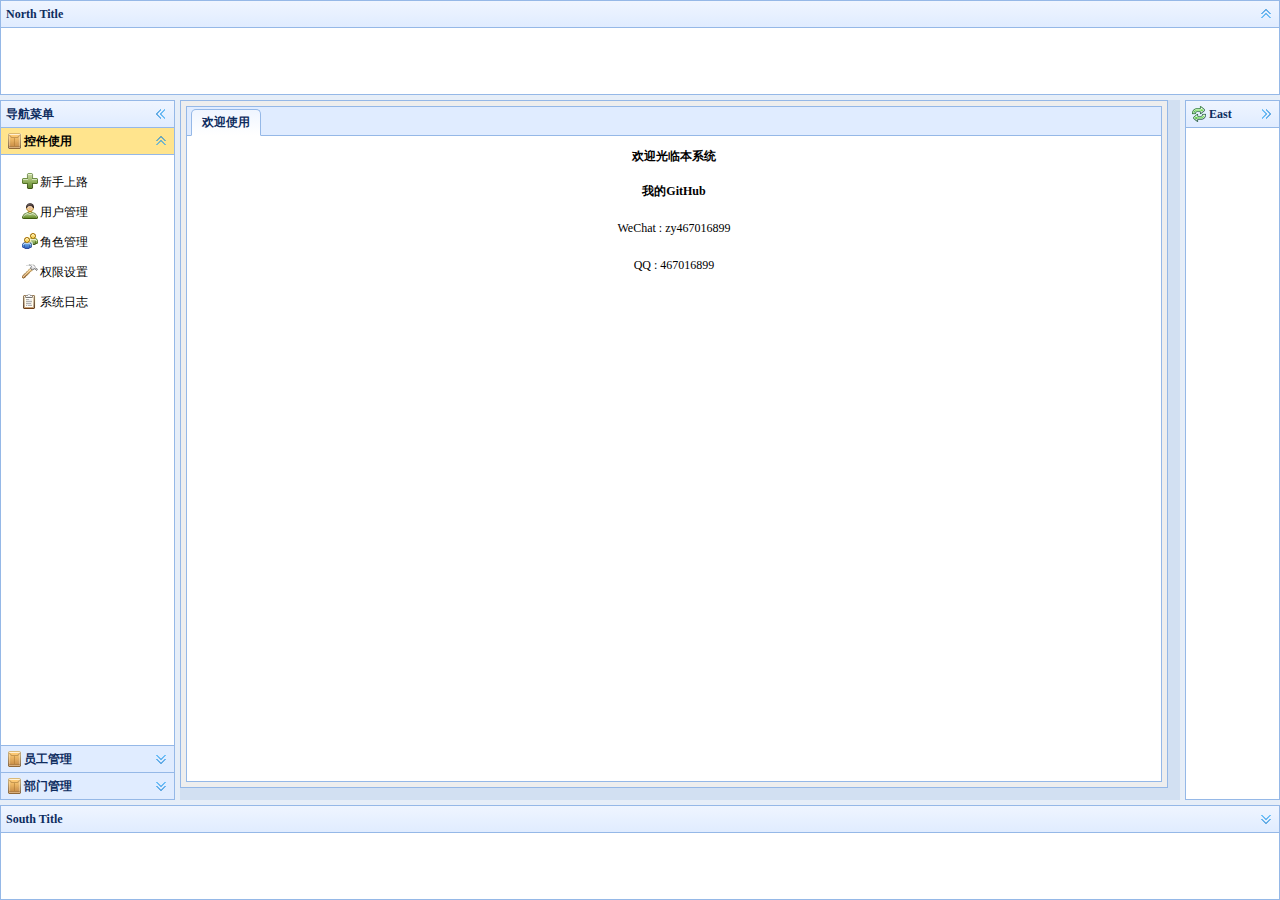
==== commit 74023de8: ".icon{ background:url(../images/tabicons.png) no-repeat;width:18px; line-height:18px; display:inline" ====
--- a/EasyUI/index.html
+++ b/EasyUI/index.html
@@ -15,7 +15,7 @@
 		<!--通用js-->
 	    <script type="text/javascript" src="js/common/common.js"></script>
 
- 
+   
 		<title>AdminSystem</title>
 <style> 
 body,html{font-family:'Microsoft YaHei','Hiragino Sans GB',Helvetica,Arial,'Lucida Grande',sans-serif;}
--- a/EasyUI/css/theme/icon.css
+++ b/EasyUI/css/theme/icon.css
@@ -8,7 +8,7 @@
 	background:url('icons/pencil.png') no-repeat;
 }
 .icon-remove{
-	background:url('icons/edit_remove.png') no-repeat;
+	background:url('icons/edit_remove.png') no-repeat; 
 }
 .icon-save{
 	background:url('icons/filesave.png') no-repeat;
--- a/EasyUI/css/default.css
+++ b/EasyUI/css/default.css
@@ -23,13 +23,14 @@
 .third_ul{ list-style-type:none;margin:0px; padding:0px; display:none;}
 .third_ul li{ padding-left:20px;}
 
-.icon{ background:url(img/tabicons.png) no-repeat;width:18px; line-height:18px; display:inline-block;}
+.icon{ background:url(theme/icons/tabicons.png) no-repeat;width:18px; line-height:18px; display:inline-block;}
 .icon-sys{ background-position:0px -200px;}
 .icon-set{ background-position:-380px -200px;}
 .icon-add{background-position: -20px 0px;}
+.icon-users{background-position: -100px -480px;}
 
 .icon-nav{background-position: -100px -20px; }
-.icon-users{background-position: -100px -480px;}
+ 
 .icon-role{background-position: -360px -200px;}
 .icon-set{background-position: -380px -200px;}
 .icon-log{background-position: -380px -80px;}
@@ -40,4 +41,4 @@
 .icon-database{ background-position:-20px -140px;}
 
 
-.icon-arrow{ background:url('img/arrow.gif') no-repeat right;}
+.icon-arrow{ background:url('theme/icons/arrow.gif') no-repeat right;}
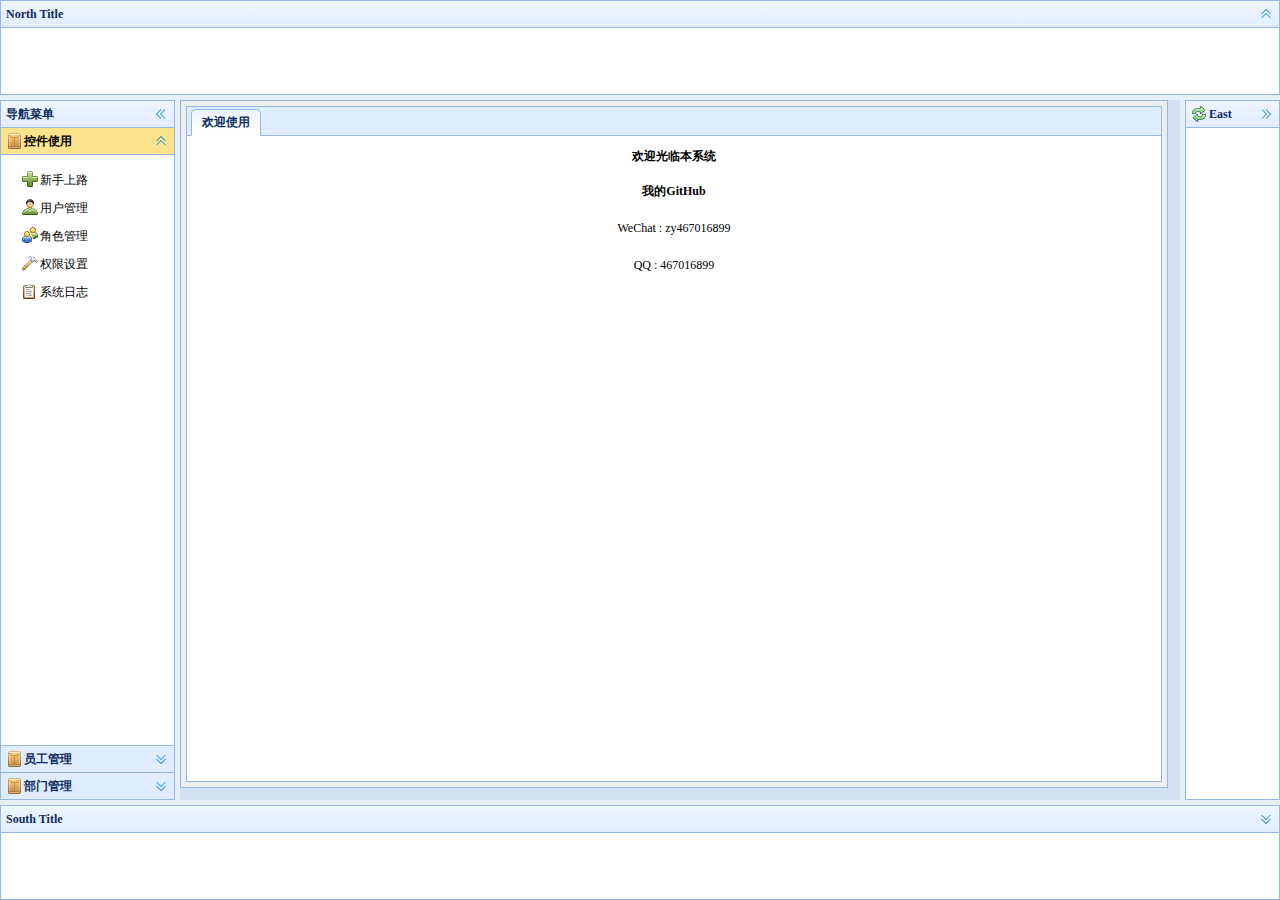
==== commit 36a40b6e: "开始写datagrid" ====
--- a/EasyUI/index.html
+++ b/EasyUI/index.html
@@ -14,6 +14,7 @@
 		<script type="text/javascript" src="js/common/jquery.easyui.min.js"></script>
 		<!--通用js-->
 	    <script type="text/javascript" src="js/common/common.js"></script>
+        <script type="text/javascript" src="js/common/sampledata.js"></script>
 
    
 		<title>AdminSystem</title>
--- a/EasyUI/css/default.css
+++ b/EasyUI/css/default.css
@@ -13,7 +13,7 @@
 .navlist{list-style-type:none;margin:0px; padding:10px;}
 .navlist li{ padding:0px;}
 .navlist li a{line-height:24px;}
-.navlist li div{margin:2px 0px;padding-left:10px;padding-top:2px; border:1px dashed #ffffff;}
+.navlist li div{margin:0px 0px;padding-left:10px;padding-top:2px; border:1px dashed #ffffff;}
 .navlist li div.hover{border:1px dashed #99BBE8; background:#E0ECFF;cursor:pointer;}
 .navlist li div.hover a{color:#416AA3;}
 .navlist li div.selected{border:1px solid #99BBE8; background:#E0ECFF;cursor:default;}
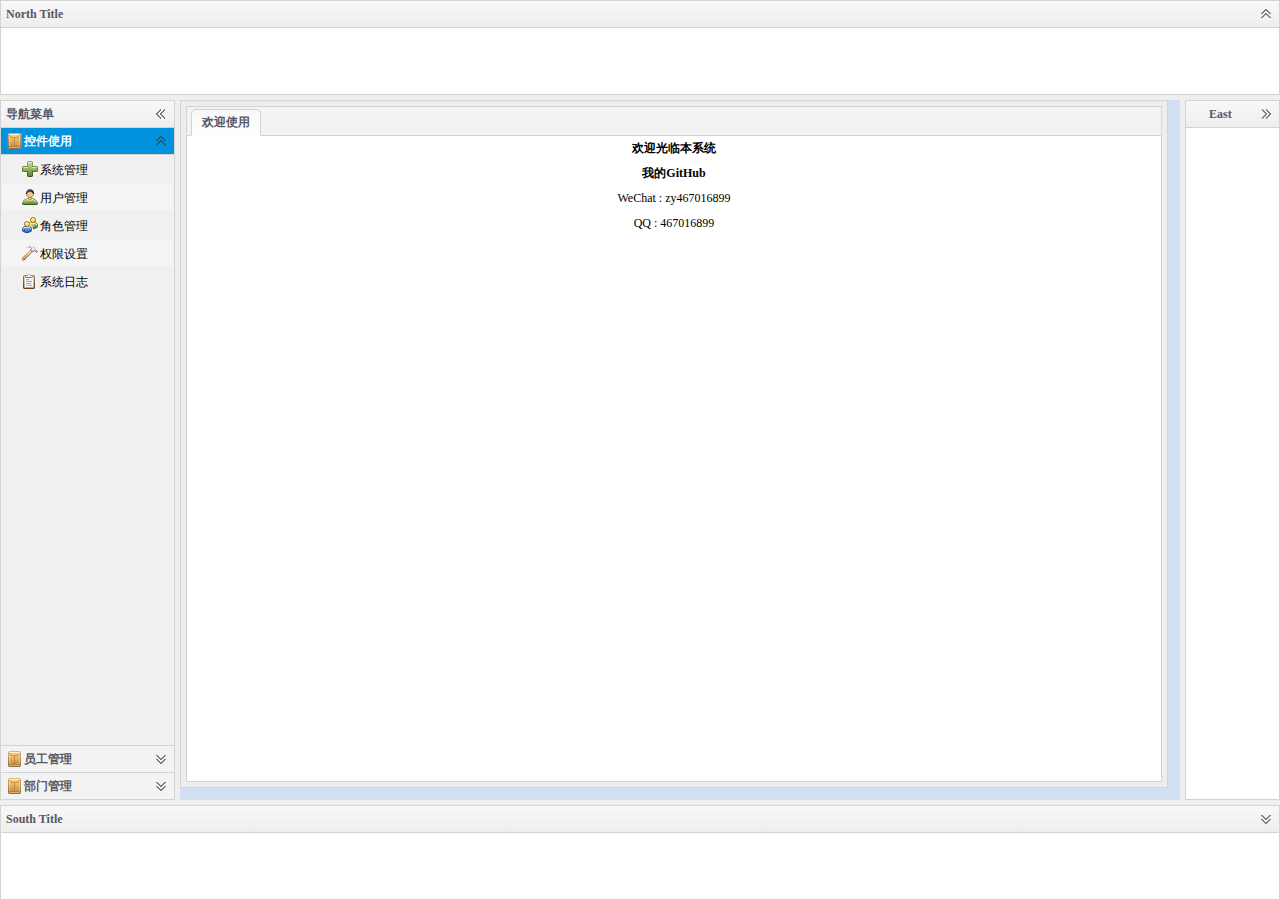
==== commit 343878ac: "菜单样式修 奇偶颜色" ====
--- a/EasyUI/index.html
+++ b/EasyUI/index.html
@@ -5,12 +5,10 @@
 		<meta charset="utf-8" />
 		 
 		
-		<link rel="stylesheet" type="text/css" href="css/theme/default/easyui.css">
-		<link rel="stylesheet" type="text/css" href="css/theme/icon.css">
-		<link rel="stylesheet" type="text/css" href="css/default.css">
-		
+		<link rel="stylesheet" type="text/css" href="css/theme/gray/easyui.css">
+		<link rel="stylesheet" type="text/css" href="css/theme/gray/icon.css">
+		<link rel="stylesheet" type="text/css" href="css/default.css">	
 		<script type="text/javascript" src="js/common/jquery.min.js"></script>
-
 		<script type="text/javascript" src="js/common/jquery.easyui.min.js"></script>
 		<!--通用js-->
 	    <script type="text/javascript" src="js/common/common.js"></script>
@@ -22,16 +20,18 @@
 body,html{font-family:'Microsoft YaHei','Hiragino Sans GB',Helvetica,Arial,'Lucida Grande',sans-serif;}
 </style>
  	</head> 
+ 
+	<body class="easyui-layout" style="overflow-y: hidden"  fit="true"   scroll="no">
 
-	<body class="easyui-layout" style="overflow-y: hidden"  fit="true"   scroll="no">
- 
 <div id="loading-mask" style="position:absolute;top:0px; left:0px; width:100%; height:100%; background:#D2E0F2; z-index:20000">
 <div id="pageloading" style="position:absolute; top:50%; left:50%; margin:-120px 0px 0px -120px; text-align:center;  border:2px solid #8DB2E3; width:200px; height:40px;  font-size:14px;padding:10px; font-weight:bold; background:#fff; color:#15428B;"> 
     <img src="img/loading.gif" align="absmiddle" /> 正在加载中,请稍候...</div>
 </div>
  
 <!--头部-->
-		<div data-options="region:'north',title:'North Title',split:true" style="height:100px;"></div>
+		<div data-options="region:'north',title:'North Title',split:true" style="height:100px;">
+ 
+		</div>
 
 <!--底部-->
 		<div data-options="region:'south',title:'South Title',split:true" style="height:100px;"></div>
@@ -56,6 +56,8 @@
 
 	<script type="text/javascript">
 		$(document).ready(function() {
+			
+			 
 			/*初始化相关组件数据*/  
 			//COMMON.initMenuTree("服务器URL");
 			/*欢迎界面*/
@@ -63,6 +65,10 @@
 			initLeftMenu();
 			tabClose();
 			tabCloseEven();  
+			
+			
+			
+			
 		}); 
 				
 	</script>
--- a/EasyUI/css/theme/gray/easyui.css
+++ b/EasyUI/css/theme/gray/easyui.css
@@ -0,0 +1,2917 @@
+.panel {
+  overflow: hidden;
+  text-align: left;
+  margin: 0;
+  border: 0;
+  -moz-border-radius: 0 0 0 0;
+  -webkit-border-radius: 0 0 0 0;
+  border-radius: 0 0 0 0;
+}
+.panel-header,
+.panel-body {
+  border-width: 1px;
+  border-style: solid;
+}
+.panel-header {
+  padding: 5px;
+  position: relative;
+}
+.panel-title {
+  background: url('images/blank.gif') no-repeat;
+}
+.panel-header-noborder {
+  border-width: 0 0 1px 0;
+}
+.panel-body {
+  overflow: auto;
+  border-top-width: 0;
+  padding: 0;
+}
+.panel-body-noheader {
+  border-top-width: 1px;
+}
+.panel-body-noborder {
+  border-width: 0px;
+}
+.panel-body-nobottom {
+  border-bottom-width: 0;
+}
+.panel-with-icon {
+  padding-left: 18px;
+}
+.panel-icon,
+.panel-tool {
+  position: absolute;
+  top: 50%;
+  margin-top: -8px;
+  height: 16px;
+  overflow: hidden;
+}
+.panel-icon {
+  left: 5px;
+  width: 16px;
+}
+.panel-tool {
+  right: 5px;
+  width: auto;
+}
+.panel-tool a {
+  display: inline-block;
+  width: 16px;
+  height: 16px;
+  opacity: 0.6;
+  filter: alpha(opacity=60);
+  margin: 0 0 0 2px;
+  vertical-align: top;
+}
+.panel-tool a:hover {
+  opacity: 1;
+  filter: alpha(opacity=100);
+  background-color: #e2e2e2;
+  -moz-border-radius: 3px 3px 3px 3px;
+  -webkit-border-radius: 3px 3px 3px 3px;
+  border-radius: 3px 3px 3px 3px;
+}
+.panel-loading {
+  padding: 11px 0px 10px 30px;
+}
+.panel-noscroll {
+  overflow: hidden;
+}
+.panel-fit,
+.panel-fit body {
+  height: 100%;
+  margin: 0;
+  padding: 0;
+  border: 0;
+  overflow: hidden;
+}
+.panel-loading {
+  background: url('images/loading.gif') no-repeat 10px 10px;
+}
+.panel-tool-close {
+  background: url('images/panel_tools.png') no-repeat -16px 0px;
+}
+.panel-tool-min {
+  background: url('images/panel_tools.png') no-repeat 0px 0px;
+}
+.panel-tool-max {
+  background: url('images/panel_tools.png') no-repeat 0px -16px;
+}
+.panel-tool-restore {
+  background: url('images/panel_tools.png') no-repeat -16px -16px;
+}
+.panel-tool-collapse {
+  background: url('images/panel_tools.png') no-repeat -32px 0;
+}
+.panel-tool-expand {
+  background: url('images/panel_tools.png') no-repeat -32px -16px;
+}
+.panel-header,
+.panel-body {
+  border-color: #D3D3D3;
+}
+.panel-header {
+  background-color: #f3f3f3;
+  background: -webkit-linear-gradient(top,#F8F8F8 0,#eeeeee 100%);
+  background: -moz-linear-gradient(top,#F8F8F8 0,#eeeeee 100%);
+  background: -o-linear-gradient(top,#F8F8F8 0,#eeeeee 100%);
+  background: linear-gradient(to bottom,#F8F8F8 0,#eeeeee 100%);
+  background-repeat: repeat-x;
+  filter: progid:DXImageTransform.Microsoft.gradient(startColorstr=#F8F8F8,endColorstr=#eeeeee,GradientType=0);
+}
+.panel-body {
+  background-color: #ffffff;
+  color: #000000;
+  font-size: 12px;
+}
+.panel-title {
+  font-size: 12px;
+  font-weight: bold;
+  color: #575765;
+  height: 16px;
+  line-height: 16px;
+}
+.panel-footer {
+  border: 1px solid #D3D3D3;
+  overflow: hidden;
+  background: #fafafa;
+}
+.panel-footer-noborder {
+  border-width: 1px 0 0 0;
+}
+.accordion {
+  overflow: hidden;
+  border-width: 1px;
+  border-style: solid;
+}
+.accordion .accordion-header {
+  border-width: 0 0 1px;
+  cursor: pointer;
+}
+.accordion .accordion-body {
+  border-width: 0 0 1px;
+}
+.accordion-noborder {
+  border-width: 0;
+}
+.accordion-noborder .accordion-header {
+  border-width: 0 0 1px;
+}
+.accordion-noborder .accordion-body {
+  border-width: 0 0 1px;
+}
+.accordion-collapse {
+  background: url('images/accordion_arrows.png') no-repeat 0 0;
+}
+.accordion-expand {
+  background: url('images/accordion_arrows.png') no-repeat -16px 0;
+}
+.accordion {
+  background: #ffffff;
+  border-color: #D3D3D3;
+}
+.accordion .accordion-header {
+  background: #f3f3f3;
+  filter: none;
+}
+.accordion .accordion-header-selected {
+  background: #0092DC;
+}
+.accordion .accordion-header-selected .panel-title {
+  color: #fff;
+}
+.window {
+  overflow: hidden;
+  padding: 5px;
+  border-width: 1px;
+  border-style: solid;
+}
+.window .window-header {
+  background: transparent;
+  padding: 0px 0px 6px 0px;
+}
+.window .window-body {
+  border-width: 1px;
+  border-style: solid;
+  border-top-width: 0px;
+}
+.window .window-body-noheader {
+  border-top-width: 1px;
+}
+.window .panel-body-nobottom {
+  border-bottom-width: 0;
+}
+.window .window-header .panel-icon,
+.window .window-header .panel-tool {
+  top: 50%;
+  margin-top: -11px;
+}
+.window .window-header .panel-icon {
+  left: 1px;
+}
+.window .window-header .panel-tool {
+  right: 1px;
+}
+.window .window-header .panel-with-icon {
+  padding-left: 18px;
+}
+.window-proxy {
+  position: absolute;
+  overflow: hidden;
+}
+.window-proxy-mask {
+  position: absolute;
+  filter: alpha(opacity=5);
+  opacity: 0.05;
+}
+.window-mask {
+  position: absolute;
+  left: 0;
+  top: 0;
+  width: 100%;
+  height: 100%;
+  filter: alpha(opacity=40);
+  opacity: 0.40;
+  font-size: 1px;
+  overflow: hidden;
+}
+.window,
+.window-shadow {
+  position: absolute;
+  -moz-border-radius: 5px 5px 5px 5px;
+  -webkit-border-radius: 5px 5px 5px 5px;
+  border-radius: 5px 5px 5px 5px;
+}
+.window-shadow {
+  background: #ccc;
+  -moz-box-shadow: 2px 2px 3px #cccccc;
+  -webkit-box-shadow: 2px 2px 3px #cccccc;
+  box-shadow: 2px 2px 3px #cccccc;
+  filter: progid:DXImageTransform.Microsoft.Blur(pixelRadius=2,MakeShadow=false,ShadowOpacity=0.2);
+}
+.window,
+.window .window-body {
+  border-color: #D3D3D3;
+}
+.window {
+  background-color: #f3f3f3;
+  background: -webkit-linear-gradient(top,#F8F8F8 0,#eeeeee 20%);
+  background: -moz-linear-gradient(top,#F8F8F8 0,#eeeeee 20%);
+  background: -o-linear-gradient(top,#F8F8F8 0,#eeeeee 20%);
+  background: linear-gradient(to bottom,#F8F8F8 0,#eeeeee 20%);
+  background-repeat: repeat-x;
+  filter: progid:DXImageTransform.Microsoft.gradient(startColorstr=#F8F8F8,endColorstr=#eeeeee,GradientType=0);
+}
+.window-proxy {
+  border: 1px dashed #D3D3D3;
+}
+.window-proxy-mask,
+.window-mask {
+  background: #ccc;
+}
+.window .panel-footer {
+  border: 1px solid #D3D3D3;
+  position: relative;
+  top: -1px;
+}
+.window-thinborder {
+  padding: 0;
+}
+.window-thinborder .window-header {
+  padding: 5px 5px 6px 5px;
+}
+.window-thinborder .window-body {
+  border-width: 0px;
+}
+.window-thinborder .window-header .panel-icon,
+.window-thinborder .window-header .panel-tool {
+  margin-top: -9px;
+  margin-left: 5px;
+  margin-right: 5px;
+}
+.window-noborder {
+  border: 0;
+}
+.dialog-content {
+  overflow: auto;
+}
+.dialog-toolbar {
+  position: relative;
+  padding: 2px 5px;
+}
+.dialog-tool-separator {
+  float: left;
+  height: 24px;
+  border-left: 1px solid #ccc;
+  border-right: 1px solid #fff;
+  margin: 2px 1px;
+}
+.dialog-button {
+  position: relative;
+  top: -1px;
+  padding: 5px;
+  text-align: right;
+}
+.dialog-button .l-btn {
+  margin-left: 5px;
+}
+.dialog-toolbar,
+.dialog-button {
+  background: #fafafa;
+  border-width: 1px;
+  border-style: solid;
+}
+.dialog-toolbar {
+  border-color: #D3D3D3 #D3D3D3 #ddd #D3D3D3;
+}
+.dialog-button {
+  border-color: #ddd #D3D3D3 #D3D3D3 #D3D3D3;
+}
+.window-thinborder .dialog-toolbar {
+  border-left: transparent;
+  border-right: transparent;
+  border-top-color: #fafafa;
+}
+.window-thinborder .dialog-button {
+  top: 0px;
+  padding: 5px 8px 8px 8px;
+  border-left: transparent;
+  border-right: transparent;
+  border-bottom: transparent;
+}
+.l-btn {
+  text-decoration: none;
+  display: inline-block;
+  overflow: hidden;
+  margin: 0;
+  padding: 0;
+  cursor: pointer;
+  outline: none;
+  text-align: center;
+  vertical-align: middle;
+  line-height: normal;
+}
+.l-btn-plain {
+  border-width: 0;
+  padding: 1px;
+}
+.l-btn-left {
+  display: inline-block;
+  position: relative;
+  overflow: hidden;
+  margin: 0;
+  padding: 0;
+  vertical-align: top;
+}
+.l-btn-text {
+  display: inline-block;
+  vertical-align: top;
+  width: auto;
+  line-height: 24px;
+  font-size: 12px;
+  padding: 0;
+  margin: 0 4px;
+}
+.l-btn-icon {
+  display: inline-block;
+  width: 16px;
+  height: 16px;
+  line-height: 16px;
+  position: absolute;
+  top: 50%;
+  margin-top: -8px;
+  font-size: 1px;
+}
+.l-btn span span .l-btn-empty {
+  display: inline-block;
+  margin: 0;
+  width: 16px;
+  height: 24px;
+  font-size: 1px;
+  vertical-align: top;
+}
+.l-btn span .l-btn-icon-left {
+  padding: 0 0 0 20px;
+  background-position: left center;
+}
+.l-btn span .l-btn-icon-right {
+  padding: 0 20px 0 0;
+  background-position: right center;
+}
+.l-btn-icon-left .l-btn-text {
+  margin: 0 4px 0 24px;
+}
+.l-btn-icon-left .l-btn-icon {
+  left: 4px;
+}
+.l-btn-icon-right .l-btn-text {
+  margin: 0 24px 0 4px;
+}
+.l-btn-icon-right .l-btn-icon {
+  right: 4px;
+}
+.l-btn-icon-top .l-btn-text {
+  margin: 20px 4px 0 4px;
+}
+.l-btn-icon-top .l-btn-icon {
+  top: 4px;
+  left: 50%;
+  margin: 0 0 0 -8px;
+}
+.l-btn-icon-bottom .l-btn-text {
+  margin: 0 4px 20px 4px;
+}
+.l-btn-icon-bottom .l-btn-icon {
+  top: auto;
+  bottom: 4px;
+  left: 50%;
+  margin: 0 0 0 -8px;
+}
+.l-btn-left .l-btn-empty {
+  margin: 0 4px;
+  width: 16px;
+}
+.l-btn-plain:hover {
+  padding: 0;
+}
+.l-btn-focus {
+  outline: #0000FF dotted thin;
+}
+.l-btn-large .l-btn-text {
+  line-height: 40px;
+}
+.l-btn-large .l-btn-icon {
+  width: 32px;
+  height: 32px;
+  line-height: 32px;
+  margin-top: -16px;
+}
+.l-btn-large .l-btn-icon-left .l-btn-text {
+  margin-left: 40px;
+}
+.l-btn-large .l-btn-icon-right .l-btn-text {
+  margin-right: 40px;
+}
+.l-btn-large .l-btn-icon-top .l-btn-text {
+  margin-top: 36px;
+  line-height: 24px;
+  min-width: 32px;
+}
+.l-btn-large .l-btn-icon-top .l-btn-icon {
+  margin: 0 0 0 -16px;
+}
+.l-btn-large .l-btn-icon-bottom .l-btn-text {
+  margin-bottom: 36px;
+  line-height: 24px;
+  min-width: 32px;
+}
+.l-btn-large .l-btn-icon-bottom .l-btn-icon {
+  margin: 0 0 0 -16px;
+}
+.l-btn-large .l-btn-left .l-btn-empty {
+  margin: 0 4px;
+  width: 32px;
+}
+.l-btn {
+  color: #444;
+  background: #fafafa;
+  background-repeat: repeat-x;
+  border: 1px solid #bbb;
+  background: -webkit-linear-gradient(top,#ffffff 0,#eeeeee 100%);
+  background: -moz-linear-gradient(top,#ffffff 0,#eeeeee 100%);
+  background: -o-linear-gradient(top,#ffffff 0,#eeeeee 100%);
+  background: linear-gradient(to bottom,#ffffff 0,#eeeeee 100%);
+  background-repeat: repeat-x;
+  filter: progid:DXImageTransform.Microsoft.gradient(startColorstr=#ffffff,endColorstr=#eeeeee,GradientType=0);
+  -moz-border-radius: 5px 5px 5px 5px;
+  -webkit-border-radius: 5px 5px 5px 5px;
+  border-radius: 5px 5px 5px 5px;
+}
+.l-btn:hover {
+  background: #e2e2e2;
+  color: #000000;
+  border: 1px solid #ccc;
+  filter: none;
+}
+.l-btn-plain {
+  background: transparent;
+  border-width: 0;
+  filter: none;
+}
+.l-btn-outline {
+  border-width: 1px;
+  border-color: #ccc;
+  padding: 0;
+}
+.l-btn-plain:hover {
+  background: #e2e2e2;
+  color: #000000;
+  border: 1px solid #ccc;
+  -moz-border-radius: 5px 5px 5px 5px;
+  -webkit-border-radius: 5px 5px 5px 5px;
+  border-radius: 5px 5px 5px 5px;
+}
+.l-btn-disabled,
+.l-btn-disabled:hover {
+  opacity: 0.5;
+  cursor: default;
+  background: #fafafa;
+  color: #444;
+  background: -webkit-linear-gradient(top,#ffffff 0,#eeeeee 100%);
+  background: -moz-linear-gradient(top,#ffffff 0,#eeeeee 100%);
+  background: -o-linear-gradient(top,#ffffff 0,#eeeeee 100%);
+  background: linear-gradient(to bottom,#ffffff 0,#eeeeee 100%);
+  background-repeat: repeat-x;
+  filter: progid:DXImageTransform.Microsoft.gradient(startColorstr=#ffffff,endColorstr=#eeeeee,GradientType=0);
+}
+.l-btn-disabled .l-btn-text,
+.l-btn-disabled .l-btn-icon {
+  filter: alpha(opacity=50);
+}
+.l-btn-plain-disabled,
+.l-btn-plain-disabled:hover {
+  background: transparent;
+  filter: alpha(opacity=50);
+}
+.l-btn-selected,
+.l-btn-selected:hover {
+  background: #ddd;
+  filter: none;
+}
+.l-btn-plain-selected,
+.l-btn-plain-selected:hover {
+  background: #ddd;
+}
+.textbox {
+  position: relative;
+  border: 1px solid #D3D3D3;
+  background-color: #fff;
+  vertical-align: middle;
+  display: inline-block;
+  overflow: hidden;
+  white-space: nowrap;
+  margin: 0;
+  padding: 0;
+  -moz-border-radius: 5px 5px 5px 5px;
+  -webkit-border-radius: 5px 5px 5px 5px;
+  border-radius: 5px 5px 5px 5px;
+}
+.textbox .textbox-text {
+  font-size: 12px;
+  border: 0;
+  margin: 0;
+  padding: 4px;
+  white-space: normal;
+  vertical-align: top;
+  outline-style: none;
+  resize: none;
+  -moz-border-radius: 5px 5px 5px 5px;
+  -webkit-border-radius: 5px 5px 5px 5px;
+  border-radius: 5px 5px 5px 5px;
+}
+.textbox .textbox-text::-ms-clear,
+.textbox .textbox-text::-ms-reveal {
+  display: none;
+}
+.textbox textarea.textbox-text {
+  white-space: pre-wrap;
+}
+.textbox .textbox-prompt {
+  font-size: 12px;
+  color: #aaa;
+}
+.textbox .textbox-bgicon {
+  background-position: 3px center;
+  padding-left: 21px;
+}
+.textbox .textbox-button,
+.textbox .textbox-button:hover {
+  position: absolute;
+  top: 0;
+  padding: 0;
+  vertical-align: top;
+  -moz-border-radius: 0 0 0 0;
+  -webkit-border-radius: 0 0 0 0;
+  border-radius: 0 0 0 0;
+}
+.textbox .textbox-button-right,
+.textbox .textbox-button-right:hover {
+  right: 0;
+  border-width: 0 0 0 1px;
+}
+.textbox .textbox-button-left,
+.textbox .textbox-button-left:hover {
+  left: 0;
+  border-width: 0 1px 0 0;
+}
+.textbox .textbox-button-top,
+.textbox .textbox-button-top:hover {
+  left: 0;
+  border-width: 0 0 1px 0;
+}
+.textbox .textbox-button-bottom,
+.textbox .textbox-button-bottom:hover {
+  top: auto;
+  bottom: 0;
+  left: 0;
+  border-width: 1px 0 0 0;
+}
+.textbox-addon {
+  position: absolute;
+  top: 0;
+}
+.textbox-label {
+  display: inline-block;
+  width: 80px;
+  height: 22px;
+  line-height: 22px;
+  vertical-align: middle;
+  overflow: hidden;
+  text-overflow: ellipsis;
+  white-space: nowrap;
+  margin: 0;
+  padding-right: 5px;
+}
+.textbox-label-after {
+  padding-left: 5px;
+  padding-right: 0;
+}
+.textbox-label-top {
+  display: block;
+  width: auto;
+  padding: 0;
+}
+.textbox-disabled,
+.textbox-label-disabled {
+  opacity: 0.6;
+  filter: alpha(opacity=60);
+}
+.textbox-icon {
+  display: inline-block;
+  width: 18px;
+  height: 20px;
+  overflow: hidden;
+  vertical-align: top;
+  background-position: center center;
+  cursor: pointer;
+  opacity: 0.6;
+  filter: alpha(opacity=60);
+  text-decoration: none;
+  outline-style: none;
+}
+.textbox-icon-disabled,
+.textbox-icon-readonly {
+  cursor: default;
+}
+.textbox-icon:hover {
+  opacity: 1.0;
+  filter: alpha(opacity=100);
+}
+.textbox-icon-disabled:hover {
+  opacity: 0.6;
+  filter: alpha(opacity=60);
+}
+.textbox-focused {
+  border-color: #bababa;
+  -moz-box-shadow: 0 0 3px 0 #D3D3D3;
+  -webkit-box-shadow: 0 0 3px 0 #D3D3D3;
+  box-shadow: 0 0 3px 0 #D3D3D3;
+}
+.textbox-invalid {
+  border-color: #ffa8a8;
+  background-color: #fff3f3;
+}
+.passwordbox-open {
+  background: url('images/passwordbox_open.png') no-repeat center center;
+}
+.passwordbox-close {
+  background: url('images/passwordbox_close.png') no-repeat center center;
+}
+.filebox .textbox-value {
+  vertical-align: top;
+  position: absolute;
+  top: 0;
+  left: -5000px;
+}
+.filebox-label {
+  display: inline-block;
+  position: absolute;
+  width: 100%;
+  height: 100%;
+  cursor: pointer;
+  left: 0;
+  top: 0;
+  z-index: 10;
+  background: url('images/blank.gif') no-repeat;
+}
+.l-btn-disabled .filebox-label {
+  cursor: default;
+}
+.combo-arrow {
+  width: 18px;
+  height: 20px;
+  overflow: hidden;
+  display: inline-block;
+  vertical-align: top;
+  cursor: pointer;
+  opacity: 0.6;
+  filter: alpha(opacity=60);
+}
+.combo-arrow-hover {
+  opacity: 1.0;
+  filter: alpha(opacity=100);
+}
+.combo-panel {
+  overflow: auto;
+}
+.combo-arrow {
+  background: url('images/combo_arrow.png') no-repeat center center;
+}
+.combo-panel {
+  background-color: #ffffff;
+}
+.combo-arrow {
+  background-color: #f3f3f3;
+}
+.combo-arrow-hover {
+  background-color: #e2e2e2;
+}
+.combo-arrow:hover {
+  background-color: #e2e2e2;
+}
+.combo .textbox-icon-disabled:hover {
+  cursor: default;
+}
+.combobox-item,
+.combobox-group,
+.combobox-stick {
+  font-size: 12px;
+  padding: 3px;
+}
+.combobox-item-disabled {
+  opacity: 0.5;
+  filter: alpha(opacity=50);
+}
+.combobox-gitem {
+  padding-left: 10px;
+}
+.combobox-group,
+.combobox-stick {
+  font-weight: bold;
+}
+.combobox-stick {
+  position: absolute;
+  top: 1px;
+  left: 1px;
+  right: 1px;
+  background: inherit;
+}
+.combobox-item-hover {
+  background-color: #e2e2e2;
+  color: #000000;
+}
+.combobox-item-selected {
+  background-color: #0092DC;
+  color: #fff;
+}
+.combobox-icon {
+  display: inline-block;
+  width: 16px;
+  height: 16px;
+  vertical-align: middle;
+  margin-right: 2px;
+}
+.layout {
+  position: relative;
+  overflow: hidden;
+  margin: 0;
+  padding: 0;
+  z-index: 0;
+}
+.layout-panel {
+  position: absolute;
+  overflow: hidden;
+}
+.layout-body {
+  min-width: 1px;
+  min-height: 1px;
+}
+.layout-panel-east,
+.layout-panel-west {
+  z-index: 2;
+}
+.layout-panel-north,
+.layout-panel-south {
+  z-index: 3;
+}
+.layout-expand {
+  position: absolute;
+  padding: 0px;
+  font-size: 1px;
+  cursor: pointer;
+  z-index: 1;
+}
+.layout-expand .panel-header,
+.layout-expand .panel-body {
+  background: transparent;
+  filter: none;
+  overflow: hidden;
+}
+.layout-expand .panel-header {
+  border-bottom-width: 0px;
+}
+.layout-expand .panel-body {
+  position: relative;
+}
+.layout-expand .panel-body .panel-icon {
+  margin-top: 0;
+  top: 0;
+  left: 50%;
+  margin-left: -8px;
+}
+.layout-expand-west .panel-header .panel-icon,
+.layout-expand-east .panel-header .panel-icon {
+  display: none;
+}
+.layout-expand-title {
+  position: absolute;
+  top: 0;
+  left: 21px;
+  white-space: nowrap;
+  word-wrap: normal;
+  -webkit-transform: rotate(90deg);
+  -webkit-transform-origin: 0 0;
+  -moz-transform: rotate(90deg);
+  -moz-transform-origin: 0 0;
+  -o-transform: rotate(90deg);
+  -o-transform-origin: 0 0;
+  transform: rotate(90deg);
+  transform-origin: 0 0;
+}
+.layout-expand-with-icon {
+  top: 18px;
+}
+.layout-expand .panel-body-noheader .layout-expand-title,
+.layout-expand .panel-body-noheader .panel-icon {
+  top: 5px;
+}
+.layout-expand .panel-body-noheader .layout-expand-with-icon {
+  top: 23px;
+}
+.layout-split-proxy-h,
+.layout-split-proxy-v {
+  position: absolute;
+  font-size: 1px;
+  display: none;
+  z-index: 5;
+}
+.layout-split-proxy-h {
+  width: 5px;
+  cursor: e-resize;
+}
+.layout-split-proxy-v {
+  height: 5px;
+  cursor: n-resize;
+}
+.layout-mask {
+  position: absolute;
+  background: #fafafa;
+  filter: alpha(opacity=10);
+  opacity: 0.10;
+  z-index: 4;
+}
+.layout-button-up {
+  background: url('images/layout_arrows.png') no-repeat -16px -16px;
+}
+.layout-button-down {
+  background: url('images/layout_arrows.png') no-repeat -16px 0;
+}
+.layout-button-left {
+  background: url('images/layout_arrows.png') no-repeat 0 0;
+}
+.layout-button-right {
+  background: url('images/layout_arrows.png') no-repeat 0 -16px;
+}
+.layout-split-proxy-h,
+.layout-split-proxy-v {
+  background-color: #bfbfbf;
+}
+.layout-split-north {
+  border-bottom: 5px solid #efefef;
+}
+.layout-split-south {
+  border-top: 5px solid #efefef;
+}
+.layout-split-east {
+  border-left: 5px solid #efefef;
+}
+.layout-split-west {
+  border-right: 5px solid #efefef;
+}
+.layout-expand {
+  background-color: #f3f3f3;
+}
+.layout-expand-over {
+  background-color: #f3f3f3;
+}
+.tabs-container {
+  overflow: hidden;
+}
+.tabs-header {
+  border-width: 1px;
+  border-style: solid;
+  border-bottom-width: 0;
+  position: relative;
+  padding: 0;
+  padding-top: 2px;
+  overflow: hidden;
+}
+.tabs-scroller-left,
+.tabs-scroller-right {
+  position: absolute;
+  top: auto;
+  bottom: 0;
+  width: 18px;
+  font-size: 1px;
+  display: none;
+  cursor: pointer;
+  border-width: 1px;
+  border-style: solid;
+}
+.tabs-scroller-left {
+  left: 0;
+}
+.tabs-scroller-right {
+  right: 0;
+}
+.tabs-tool {
+  position: absolute;
+  bottom: 0;
+  padding: 1px;
+  overflow: hidden;
+  border-width: 1px;
+  border-style: solid;
+}
+.tabs-header-plain .tabs-tool {
+  padding: 0 1px;
+}
+.tabs-wrap {
+  position: relative;
+  left: 0;
+  overflow: hidden;
+  width: 100%;
+  margin: 0;
+  padding: 0;
+}
+.tabs-scrolling {
+  margin-left: 18px;
+  margin-right: 18px;
+}
+.tabs-disabled {
+  opacity: 0.3;
+  filter: alpha(opacity=30);
+}
+.tabs {
+  list-style-type: none;
+  height: 26px;
+  margin: 0px;
+  padding: 0px;
+  padding-left: 4px;
+  width: 50000px;
+  border-style: solid;
+  border-width: 0 0 1px 0;
+}
+.tabs li {
+  float: left;
+  display: inline-block;
+  margin: 0 4px -1px 0;
+  padding: 0;
+  position: relative;
+  border: 0;
+}
+.tabs li a.tabs-inner {
+  display: inline-block;
+  text-decoration: none;
+  margin: 0;
+  padding: 0 10px;
+  height: 25px;
+  line-height: 25px;
+  text-align: center;
+  white-space: nowrap;
+  border-width: 1px;
+  border-style: solid;
+  -moz-border-radius: 5px 5px 0 0;
+  -webkit-border-radius: 5px 5px 0 0;
+  border-radius: 5px 5px 0 0;
+}
+.tabs li.tabs-selected a.tabs-inner {
+  font-weight: bold;
+  outline: none;
+}
+.tabs li.tabs-selected a:hover.tabs-inner {
+  cursor: default;
+  pointer: default;
+}
+.tabs li a.tabs-close,
+.tabs-p-tool {
+  position: absolute;
+  font-size: 1px;
+  display: block;
+  height: 12px;
+  padding: 0;
+  top: 50%;
+  margin-top: -6px;
+  overflow: hidden;
+}
+.tabs li a.tabs-close {
+  width: 12px;
+  right: 5px;
+  opacity: 0.6;
+  filter: alpha(opacity=60);
+}
+.tabs-p-tool {
+  right: 16px;
+}
+.tabs-p-tool a {
+  display: inline-block;
+  font-size: 1px;
+  width: 12px;
+  height: 12px;
+  margin: 0;
+  opacity: 0.6;
+  filter: alpha(opacity=60);
+}
+.tabs li a:hover.tabs-close,
+.tabs-p-tool a:hover {
+  opacity: 1;
+  filter: alpha(opacity=100);
+  cursor: hand;
+  cursor: pointer;
+}
+.tabs-with-icon {
+  padding-left: 18px;
+}
+.tabs-icon {
+  position: absolute;
+  width: 16px;
+  height: 16px;
+  left: 10px;
+  top: 50%;
+  margin-top: -8px;
+}
+.tabs-title {
+  font-size: 12px;
+}
+.tabs-closable {
+  padding-right: 8px;
+}
+.tabs-panels {
+  margin: 0px;
+  padding: 0px;
+  border-width: 1px;
+  border-style: solid;
+  border-top-width: 0;
+  overflow: hidden;
+}
+.tabs-header-bottom {
+  border-width: 0 1px 1px 1px;
+  padding: 0 0 2px 0;
+}
+.tabs-header-bottom .tabs {
+  border-width: 1px 0 0 0;
+}
+.tabs-header-bottom .tabs li {
+  margin: -1px 4px 0 0;
+}
+.tabs-header-bottom .tabs li a.tabs-inner {
+  -moz-border-radius: 0 0 5px 5px;
+  -webkit-border-radius: 0 0 5px 5px;
+  border-radius: 0 0 5px 5px;
+}
+.tabs-header-bottom .tabs-tool {
+  top: 0;
+}
+.tabs-header-bottom .tabs-scroller-left,
+.tabs-header-bottom .tabs-scroller-right {
+  top: 0;
+  bottom: auto;
+}
+.tabs-panels-top {
+  border-width: 1px 1px 0 1px;
+}
+.tabs-header-left {
+  float: left;
+  border-width: 1px 0 1px 1px;
+  padding: 0;
+}
+.tabs-header-right {
+  float: right;
+  border-width: 1px 1px 1px 0;
+  padding: 0;
+}
+.tabs-header-left .tabs-wrap,
+.tabs-header-right .tabs-wrap {
+  height: 100%;
+}
+.tabs-header-left .tabs {
+  height: 100%;
+  padding: 4px 0 0 2px;
+  border-width: 0 1px 0 0;
+}
+.tabs-header-right .tabs {
+  height: 100%;
+  padding: 4px 2px 0 0;
+  border-width: 0 0 0 1px;
+}
+.tabs-header-left .tabs li,
+.tabs-header-right .tabs li {
+  display: block;
+  width: 100%;
+  position: relative;
+}
+.tabs-header-left .tabs li {
+  left: auto;
+  right: 0;
+  margin: 0 -1px 4px 0;
+  float: right;
+}
+.tabs-header-right .tabs li {
+  left: 0;
+  right: auto;
+  margin: 0 0 4px -1px;
+  float: left;
+}
+.tabs-justified li a.tabs-inner {
+  padding-left: 0;
+  padding-right: 0;
+}
+.tabs-header-left .tabs li a.tabs-inner {
+  display: block;
+  text-align: left;
+  padding-left: 10px;
+  padding-right: 10px;
+  -moz-border-radius: 5px 0 0 5px;
+  -webkit-border-radius: 5px 0 0 5px;
+  border-radius: 5px 0 0 5px;
+}
+.tabs-header-right .tabs li a.tabs-inner {
+  display: block;
+  text-align: left;
+  padding-left: 10px;
+  padding-right: 10px;
+  -moz-border-radius: 0 5px 5px 0;
+  -webkit-border-radius: 0 5px 5px 0;
+  border-radius: 0 5px 5px 0;
+}
+.tabs-panels-right {
+  float: right;
+  border-width: 1px 1px 1px 0;
+}
+.tabs-panels-left {
+  float: left;
+  border-width: 1px 0 1px 1px;
+}
+.tabs-header-noborder,
+.tabs-panels-noborder {
+  border: 0px;
+}
+.tabs-header-plain {
+  border: 0px;
+  background: transparent;
+}
+.tabs-pill {
+  padding-bottom: 3px;
+}
+.tabs-header-bottom .tabs-pill {
+  padding-top: 3px;
+  padding-bottom: 0;
+}
+.tabs-header-left .tabs-pill {
+  padding-right: 3px;
+}
+.tabs-header-right .tabs-pill {
+  padding-left: 3px;
+}
+.tabs-header .tabs-pill li a.tabs-inner {
+  -moz-border-radius: 5px 5px 5px 5px;
+  -webkit-border-radius: 5px 5px 5px 5px;
+  border-radius: 5px 5px 5px 5px;
+}
+.tabs-header-narrow,
+.tabs-header-narrow .tabs-narrow {
+  padding: 0;
+}
+.tabs-narrow li,
+.tabs-header-bottom .tabs-narrow li {
+  margin-left: 0;
+  margin-right: -1px;
+}
+.tabs-narrow li.tabs-last,
+.tabs-header-bottom .tabs-narrow li.tabs-last {
+  margin-right: 0;
+}
+.tabs-header-left .tabs-narrow,
+.tabs-header-right .tabs-narrow {
+  padding-top: 0;
+}
+.tabs-header-left .tabs-narrow li {
+  margin-bottom: -1px;
+  margin-right: -1px;
+}
+.tabs-header-left .tabs-narrow li.tabs-last,
+.tabs-header-right .tabs-narrow li.tabs-last {
+  margin-bottom: 0;
+}
+.tabs-header-right .tabs-narrow li {
+  margin-bottom: -1px;
+  margin-left: -1px;
+}
+.tabs-scroller-left {
+  background: #f3f3f3 url('images/tabs_icons.png') no-repeat 1px center;
+}
+.tabs-scroller-right {
+  background: #f3f3f3 url('images/tabs_icons.png') no-repeat -15px center;
+}
+.tabs li a.tabs-close {
+  background: url('images/tabs_icons.png') no-repeat -34px center;
+}
+.tabs li a.tabs-inner:hover {
+  background: #e2e2e2;
+  color: #000000;
+  filter: none;
+}
+.tabs li.tabs-selected a.tabs-inner {
+  background-color: #ffffff;
+  color: #575765;
+  background: -webkit-linear-gradient(top,#F8F8F8 0,#ffffff 100%);
+  background: -moz-linear-gradient(top,#F8F8F8 0,#ffffff 100%);
+  background: -o-linear-gradient(top,#F8F8F8 0,#ffffff 100%);
+  background: linear-gradient(to bottom,#F8F8F8 0,#ffffff 100%);
+  background-repeat: repeat-x;
+  filter: progid:DXImageTransform.Microsoft.gradient(startColorstr=#F8F8F8,endColorstr=#ffffff,GradientType=0);
+}
+.tabs-header-bottom .tabs li.tabs-selected a.tabs-inner {
+  background: -webkit-linear-gradient(top,#ffffff 0,#F8F8F8 100%);
+  background: -moz-linear-gradient(top,#ffffff 0,#F8F8F8 100%);
+  background: -o-linear-gradient(top,#ffffff 0,#F8F8F8 100%);
+  background: linear-gradient(to bottom,#ffffff 0,#F8F8F8 100%);
+  background-repeat: repeat-x;
+  filter: progid:DXImageTransform.Microsoft.gradient(startColorstr=#ffffff,endColorstr=#F8F8F8,GradientType=0);
+}
+.tabs-header-left .tabs li.tabs-selected a.tabs-inner {
+  background: -webkit-linear-gradient(left,#F8F8F8 0,#ffffff 100%);
+  background: -moz-linear-gradient(left,#F8F8F8 0,#ffffff 100%);
+  background: -o-linear-gradient(left,#F8F8F8 0,#ffffff 100%);
+  background: linear-gradient(to right,#F8F8F8 0,#ffffff 100%);
+  background-repeat: repeat-y;
+  filter: progid:DXImageTransform.Microsoft.gradient(startColorstr=#F8F8F8,endColorstr=#ffffff,GradientType=1);
+}
+.tabs-header-right .tabs li.tabs-selected a.tabs-inner {
+  background: -webkit-linear-gradient(left,#ffffff 0,#F8F8F8 100%);
+  background: -moz-linear-gradient(left,#ffffff 0,#F8F8F8 100%);
+  background: -o-linear-gradient(left,#ffffff 0,#F8F8F8 100%);
+  background: linear-gradient(to right,#ffffff 0,#F8F8F8 100%);
+  background-repeat: repeat-y;
+  filter: progid:DXImageTransform.Microsoft.gradient(startColorstr=#ffffff,endColorstr=#F8F8F8,GradientType=1);
+}
+.tabs li a.tabs-inner {
+  color: #575765;
+  background-color: #f3f3f3;
+  background: -webkit-linear-gradient(top,#F8F8F8 0,#eeeeee 100%);
+  background: -moz-linear-gradient(top,#F8F8F8 0,#eeeeee 100%);
+  background: -o-linear-gradient(top,#F8F8F8 0,#eeeeee 100%);
+  background: linear-gradient(to bottom,#F8F8F8 0,#eeeeee 100%);
+  background-repeat: repeat-x;
+  filter: progid:DXImageTransform.Microsoft.gradient(startColorstr=#F8F8F8,endColorstr=#eeeeee,GradientType=0);
+}
+.tabs-header,
+.tabs-tool {
+  background-color: #f3f3f3;
+}
+.tabs-header-plain {
+  background: transparent;
+}
+.tabs-header,
+.tabs-scroller-left,
+.tabs-scroller-right,
+.tabs-tool,
+.tabs,
+.tabs-panels,
+.tabs li a.tabs-inner,
+.tabs li.tabs-selected a.tabs-inner,
+.tabs-header-bottom .tabs li.tabs-selected a.tabs-inner,
+.tabs-header-left .tabs li.tabs-selected a.tabs-inner,
+.tabs-header-right .tabs li.tabs-selected a.tabs-inner {
+  border-color: #D3D3D3;
+}
+.tabs-p-tool a:hover,
+.tabs li a:hover.tabs-close,
+.tabs-scroller-over {
+  background-color: #e2e2e2;
+}
+.tabs li.tabs-selected a.tabs-inner {
+  border-bottom: 1px solid #ffffff;
+}
+.tabs-header-bottom .tabs li.tabs-selected a.tabs-inner {
+  border-top: 1px solid #ffffff;
+}
+.tabs-header-left .tabs li.tabs-selected a.tabs-inner {
+  border-right: 1px solid #ffffff;
+}
+.tabs-header-right .tabs li.tabs-selected a.tabs-inner {
+  border-left: 1px solid #ffffff;
+}
+.tabs-header .tabs-pill li.tabs-selected a.tabs-inner {
+  background: #0092DC;
+  color: #fff;
+  filter: none;
+  border-color: #D3D3D3;
+}
+.datagrid .panel-body {
+  overflow: hidden;
+  position: relative;
+}
+.datagrid-view {
+  position: relative;
+  overflow: hidden;
+}
+.datagrid-view1,
+.datagrid-view2 {
+  position: absolute;
+  overflow: hidden;
+  top: 0;
+}
+.datagrid-view1 {
+  left: 0;
+}
+.datagrid-view2 {
+  right: 0;
+}
+.datagrid-mask {
+  position: absolute;
+  left: 0;
+  top: 0;
+  width: 100%;
+  height: 100%;
+  opacity: 0.3;
+  filter: alpha(opacity=30);
+  display: none;
+}
+.datagrid-mask-msg {
+  position: absolute;
+  top: 50%;
+  margin-top: -20px;
+  padding: 10px 5px 10px 30px;
+  width: auto;
+  height: 16px;
+  border-width: 2px;
+  border-style: solid;
+  display: none;
+}
+.datagrid-empty {
+  position: absolute;
+  left: 0;
+  top: 0;
+  width: 100%;
+  height: 25px;
+  line-height: 25px;
+  text-align: center;
+}
+.datagrid-sort-icon {
+  padding: 0;
+  display: none;
+}
+.datagrid-toolbar {
+  height: auto;
+  padding: 1px 2px;
+  border-width: 0 0 1px 0;
+  border-style: solid;
+}
+.datagrid-btn-separator {
+  float: left;
+  height: 24px;
+  border-left: 1px solid #ccc;
+  border-right: 1px solid #fff;
+  margin: 2px 1px;
+}
+.datagrid .datagrid-pager {
+  display: block;
+  margin: 0;
+  border-width: 1px 0 0 0;
+  border-style: solid;
+}
+.datagrid .datagrid-pager-top {
+  border-width: 0 0 1px 0;
+}
+.datagrid-header {
+  overflow: hidden;
+  cursor: default;
+  border-width: 0 0 1px 0;
+  border-style: solid;
+}
+.datagrid-header-inner {
+  float: left;
+  width: 10000px;
+}
+.datagrid-header-row,
+.datagrid-row {
+  height: 25px;
+}
+.datagrid-header td,
+.datagrid-body td,
+.datagrid-footer td {
+  border-width: 0 1px 1px 0;
+  border-style: dotted;
+  margin: 0;
+  padding: 0;
+}
+.datagrid-cell,
+.datagrid-cell-group,
+.datagrid-header-rownumber,
+.datagrid-cell-rownumber {
+  margin: 0;
+  padding: 0 4px;
+  white-space: nowrap;
+  word-wrap: normal;
+  overflow: hidden;
+  height: 18px;
+  line-height: 18px;
+  font-size: 12px;
+}
+.datagrid-header .datagrid-cell {
+  height: auto;
+}
+.datagrid-header .datagrid-cell span {
+  font-size: 12px;
+}
+.datagrid-cell-group {
+  text-align: center;
+  text-overflow: ellipsis;
+}
+.datagrid-header-rownumber,
+.datagrid-cell-rownumber {
+  width: 30px;
+  text-align: center;
+  margin: 0;
+  padding: 0;
+}
+.datagrid-body {
+  margin: 0;
+  padding: 0;
+  overflow: auto;
+  zoom: 1;
+}
+.datagrid-view1 .datagrid-body-inner {
+  padding-bottom: 20px;
+}
+.datagrid-view1 .datagrid-body {
+  overflow: hidden;
+}
+.datagrid-footer {
+  overflow: hidden;
+}
+.datagrid-footer-inner {
+  border-width: 1px 0 0 0;
+  border-style: solid;
+  width: 10000px;
+  float: left;
+}
+.datagrid-row-editing .datagrid-cell {
+  height: auto;
+}
+.datagrid-header-check,
+.datagrid-cell-check {
+  padding: 0;
+  width: 27px;
+  height: 18px;
+  font-size: 1px;
+  text-align: center;
+  overflow: hidden;
+}
+.datagrid-header-check input,
+.datagrid-cell-check input {
+  margin: 0;
+  padding: 0;
+  width: 15px;
+  height: 18px;
+}
+.datagrid-resize-proxy {
+  position: absolute;
+  width: 1px;
+  height: 10000px;
+  top: 0;
+  cursor: e-resize;
+  display: none;
+}
+.datagrid-body .datagrid-editable {
+  margin: 0;
+  padding: 0;
+}
+.datagrid-body .datagrid-editable table {
+  width: 100%;
+  height: 100%;
+}
+.datagrid-body .datagrid-editable td {
+  border: 0;
+  margin: 0;
+  padding: 0;
+}
+.datagrid-view .datagrid-editable-input {
+  margin: 0;
+  padding: 2px 4px;
+  border: 1px solid #D3D3D3;
+  font-size: 12px;
+  outline-style: none;
+  -moz-border-radius: 0 0 0 0;
+  -webkit-border-radius: 0 0 0 0;
+  border-radius: 0 0 0 0;
+}
+.datagrid-view .validatebox-invalid {
+  border-color: #ffa8a8;
+}
+.datagrid-sort .datagrid-sort-icon {
+  display: inline;
+  padding: 0 13px 0 0;
+  background: url('images/datagrid_icons.png') no-repeat -64px center;
+}
+.datagrid-sort-desc .datagrid-sort-icon {
+  display: inline;
+  padding: 0 13px 0 0;
+  background: url('images/datagrid_icons.png') no-repeat -16px center;
+}
+.datagrid-sort-asc .datagrid-sort-icon {
+  display: inline;
+  padding: 0 13px 0 0;
+  background: url('images/datagrid_icons.png') no-repeat 0px center;
+}
+.datagrid-row-collapse {
+  background: url('images/datagrid_icons.png') no-repeat -48px center;
+}
+.datagrid-row-expand {
+  background: url('images/datagrid_icons.png') no-repeat -32px center;
+}
+.datagrid-mask-msg {
+  background: #ffffff url('images/loading.gif') no-repeat scroll 5px center;
+}
+.datagrid-header,
+.datagrid-td-rownumber {
+  background-color: #fafafa;
+  background: -webkit-linear-gradient(top,#fdfdfd 0,#f5f5f5 100%);
+  background: -moz-linear-gradient(top,#fdfdfd 0,#f5f5f5 100%);
+  background: -o-linear-gradient(top,#fdfdfd 0,#f5f5f5 100%);
+  background: linear-gradient(to bottom,#fdfdfd 0,#f5f5f5 100%);
+  background-repeat: repeat-x;
+  filter: progid:DXImageTransform.Microsoft.gradient(startColorstr=#fdfdfd,endColorstr=#f5f5f5,GradientType=0);
+}
+.datagrid-cell-rownumber {
+  color: #000000;
+}
+.datagrid-resize-proxy {
+  background: #bfbfbf;
+}
+.datagrid-mask {
+  background: #ccc;
+}
+.datagrid-mask-msg {
+  border-color: #D3D3D3;
+}
+.datagrid-toolbar,
+.datagrid-pager {
+  background: #fafafa;
+}
+.datagrid-header,
+.datagrid-toolbar,
+.datagrid-pager,
+.datagrid-footer-inner {
+  border-color: #ddd;
+}
+.datagrid-header td,
+.datagrid-body td,
+.datagrid-footer td {
+  border-color: #ccc;
+}
+.datagrid-htable,
+.datagrid-btable,
+.datagrid-ftable {
+  color: #000000;
+  border-collapse: separate;
+}
+.datagrid-row-alt {
+  background: #fafafa;
+}
+.datagrid-row-over,
+.datagrid-header td.datagrid-header-over {
+  background: #e2e2e2;
+  color: #000000;
+  cursor: default;
+}
+.datagrid-row-selected {
+  background: #0092DC;
+  color: #fff;
+}
+.datagrid-row-editing .textbox,
+.datagrid-row-editing .textbox-text {
+  -moz-border-radius: 0 0 0 0;
+  -webkit-border-radius: 0 0 0 0;
+  border-radius: 0 0 0 0;
+}
+.propertygrid .datagrid-view1 .datagrid-body td {
+  padding-bottom: 1px;
+  border-width: 0 1px 0 0;
+}
+.propertygrid .datagrid-group {
+  height: 21px;
+  overflow: hidden;
+  border-width: 0 0 1px 0;
+  border-style: solid;
+}
+.propertygrid .datagrid-group span {
+  font-weight: bold;
+}
+.propertygrid .datagrid-view1 .datagrid-body td {
+  border-color: #ddd;
+}
+.propertygrid .datagrid-view1 .datagrid-group {
+  border-color: #f3f3f3;
+}
+.propertygrid .datagrid-view2 .datagrid-group {
+  border-color: #ddd;
+}
+.propertygrid .datagrid-group,
+.propertygrid .datagrid-view1 .datagrid-body,
+.propertygrid .datagrid-view1 .datagrid-row-over,
+.propertygrid .datagrid-view1 .datagrid-row-selected {
+  background: #f3f3f3;
+}
+.datalist .datagrid-header {
+  border-width: 0;
+}
+.datalist .datagrid-group,
+.m-list .m-list-group {
+  height: 25px;
+  line-height: 25px;
+  font-weight: bold;
+  overflow: hidden;
+  background-color: #fafafa;
+  border-style: solid;
+  border-width: 0 0 1px 0;
+  border-color: #ccc;
+}
+.datalist .datagrid-group-expander {
+  display: none;
+}
+.datalist .datagrid-group-title {
+  padding: 0 4px;
+}
+.datalist .datagrid-btable {
+  width: 100%;
+  table-layout: fixed;
+}
+.datalist .datagrid-row td {
+  border-style: solid;
+  border-left-color: transparent;
+  border-right-color: transparent;
+  border-bottom-width: 0;
+}
+.datalist-lines .datagrid-row td {
+  border-bottom-width: 1px;
+}
+.datalist .datagrid-cell,
+.m-list li {
+  width: auto;
+  height: auto;
+  padding: 2px 4px;
+  line-height: 18px;
+  position: relative;
+  white-space: nowrap;
+  text-overflow: ellipsis;
+  overflow: hidden;
+}
+.datalist-link,
+.m-list li>a {
+  display: block;
+  position: relative;
+  cursor: pointer;
+  color: #000000;
+  text-decoration: none;
+  overflow: hidden;
+  margin: -2px -4px;
+  padding: 2px 4px;
+  padding-right: 16px;
+  line-height: 18px;
+  white-space: nowrap;
+  text-overflow: ellipsis;
+  overflow: hidden;
+}
+.datalist-link::after,
+.m-list li>a::after {
+  position: absolute;
+  display: block;
+  width: 8px;
+  height: 8px;
+  content: '';
+  right: 6px;
+  top: 50%;
+  margin-top: -4px;
+  border-style: solid;
+  border-width: 1px 1px 0 0;
+  -ms-transform: rotate(45deg);
+  -moz-transform: rotate(45deg);
+  -webkit-transform: rotate(45deg);
+  -o-transform: rotate(45deg);
+  transform: rotate(45deg);
+}
+.m-list {
+  margin: 0;
+  padding: 0;
+  list-style: none;
+}
+.m-list li {
+  border-style: solid;
+  border-width: 0 0 1px 0;
+  border-color: #ccc;
+}
+.m-list li>a:hover {
+  background: #e2e2e2;
+  color: #000000;
+}
+.m-list .m-list-group {
+  padding: 0 4px;
+}
+.pagination {
+  zoom: 1;
+}
+.pagination table {
+  float: left;
+  height: 30px;
+}
+.pagination td {
+  border: 0;
+}
+.pagination-btn-separator {
+  float: left;
+  height: 24px;
+  border-left: 1px solid #ccc;
+  border-right: 1px solid #fff;
+  margin: 3px 1px;
+}
+.pagination .pagination-num {
+  border-width: 1px;
+  border-style: solid;
+  margin: 0 2px;
+  padding: 2px;
+  width: 2em;
+  height: auto;
+}
+.pagination-page-list {
+  margin: 0px 6px;
+  padding: 1px 2px;
+  width: auto;
+  height: auto;
+  border-width: 1px;
+  border-style: solid;
+}
+.pagination-info {
+  float: right;
+  margin: 0 6px 0 0;
+  padding: 0;
+  height: 30px;
+  line-height: 30px;
+  font-size: 12px;
+}
+.pagination span {
+  font-size: 12px;
+}
+.pagination-link .l-btn-text {
+  width: 24px;
+  text-align: center;
+  margin: 0;
+}
+.pagination-first {
+  background: url('images/pagination_icons.png') no-repeat 0 center;
+}
+.pagination-prev {
+  background: url('images/pagination_icons.png') no-repeat -16px center;
+}
+.pagination-next {
+  background: url('images/pagination_icons.png') no-repeat -32px center;
+}
+.pagination-last {
+  background: url('images/pagination_icons.png') no-repeat -48px center;
+}
+.pagination-load {
+  background: url('images/pagination_icons.png') no-repeat -64px center;
+}
+.pagination-loading {
+  background: url('images/loading.gif') no-repeat center center;
+}
+.pagination-page-list,
+.pagination .pagination-num {
+  border-color: #D3D3D3;
+}
+.calendar {
+  border-width: 1px;
+  border-style: solid;
+  padding: 1px;
+  overflow: hidden;
+}
+.calendar table {
+  table-layout: fixed;
+  border-collapse: separate;
+  font-size: 12px;
+  width: 100%;
+  height: 100%;
+}
+.calendar table td,
+.calendar table th {
+  font-size: 12px;
+}
+.calendar-noborder {
+  border: 0;
+}
+.calendar-header {
+  position: relative;
+  height: 22px;
+}
+.calendar-title {
+  text-align: center;
+  height: 22px;
+}
+.calendar-title span {
+  position: relative;
+  display: inline-block;
+  top: 2px;
+  padding: 0 3px;
+  height: 18px;
+  line-height: 18px;
+  font-size: 12px;
+  cursor: pointer;
+  -moz-border-radius: 5px 5px 5px 5px;
+  -webkit-border-radius: 5px 5px 5px 5px;
+  border-radius: 5px 5px 5px 5px;
+}
+.calendar-prevmonth,
+.calendar-nextmonth,
+.calendar-prevyear,
+.calendar-nextyear {
+  position: absolute;
+  top: 50%;
+  margin-top: -7px;
+  width: 14px;
+  height: 14px;
+  cursor: pointer;
+  font-size: 1px;
+  -moz-border-radius: 5px 5px 5px 5px;
+  -webkit-border-radius: 5px 5px 5px 5px;
+  border-radius: 5px 5px 5px 5px;
+}
+.calendar-prevmonth {
+  left: 20px;
+  background: url('images/calendar_arrows.png') no-repeat -18px -2px;
+}
+.calendar-nextmonth {
+  right: 20px;
+  background: url('images/calendar_arrows.png') no-repeat -34px -2px;
+}
+.calendar-prevyear {
+  left: 3px;
+  background: url('images/calendar_arrows.png') no-repeat -1px -2px;
+}
+.calendar-nextyear {
+  right: 3px;
+  background: url('images/calendar_arrows.png') no-repeat -49px -2px;
+}
+.calendar-body {
+  position: relative;
+}
+.calendar-body th,
+.calendar-body td {
+  text-align: center;
+}
+.calendar-day {
+  border: 0;
+  padding: 1px;
+  cursor: pointer;
+  -moz-border-radius: 5px 5px 5px 5px;
+  -webkit-border-radius: 5px 5px 5px 5px;
+  border-radius: 5px 5px 5px 5px;
+}
+.calendar-other-month {
+  opacity: 0.3;
+  filter: alpha(opacity=30);
+}
+.calendar-disabled {
+  opacity: 0.6;
+  filter: alpha(opacity=60);
+  cursor: default;
+}
+.calendar-menu {
+  position: absolute;
+  top: 0;
+  left: 0;
+  width: 180px;
+  height: 150px;
+  padding: 5px;
+  font-size: 12px;
+  display: none;
+  overflow: hidden;
+}
+.calendar-menu-year-inner {
+  text-align: center;
+  padding-bottom: 5px;
+}
+.calendar-menu-year {
+  width: 50px;
+  text-align: center;
+  border-width: 1px;
+  border-style: solid;
+  outline-style: none;
+  resize: none;
+  margin: 0;
+  padding: 2px;
+  font-weight: bold;
+  font-size: 12px;
+  -moz-border-radius: 5px 5px 5px 5px;
+  -webkit-border-radius: 5px 5px 5px 5px;
+  border-radius: 5px 5px 5px 5px;
+}
+.calendar-menu-prev,
+.calendar-menu-next {
+  display: inline-block;
+  width: 21px;
+  height: 21px;
+  vertical-align: top;
+  cursor: pointer;
+  -moz-border-radius: 5px 5px 5px 5px;
+  -webkit-border-radius: 5px 5px 5px 5px;
+  border-radius: 5px 5px 5px 5px;
+}
+.calendar-menu-prev {
+  margin-right: 10px;
+  background: url('images/calendar_arrows.png') no-repeat 2px 2px;
+}
+.calendar-menu-next {
+  margin-left: 10px;
+  background: url('images/calendar_arrows.png') no-repeat -45px 2px;
+}
+.calendar-menu-month {
+  text-align: center;
+  cursor: pointer;
+  font-weight: bold;
+  -moz-border-radius: 5px 5px 5px 5px;
+  -webkit-border-radius: 5px 5px 5px 5px;
+  border-radius: 5px 5px 5px 5px;
+}
+.calendar-body th,
+.calendar-menu-month {
+  color: #4d4d4d;
+}
+.calendar-day {
+  color: #000000;
+}
+.calendar-sunday {
+  color: #CC2222;
+}
+.calendar-saturday {
+  color: #00ee00;
+}
+.calendar-today {
+  color: #0000ff;
+}
+.calendar-menu-year {
+  border-color: #D3D3D3;
+}
+.calendar {
+  border-color: #D3D3D3;
+}
+.calendar-header {
+  background: #f3f3f3;
+}
+.calendar-body,
+.calendar-menu {
+  background: #ffffff;
+}
+.calendar-body th {
+  background: #fafafa;
+  padding: 2px 0;
+}
+.calendar-hover,
+.calendar-nav-hover,
+.calendar-menu-hover {
+  background-color: #e2e2e2;
+  color: #000000;
+}
+.calendar-hover {
+  border: 1px solid #ccc;
+  padding: 0;
+}
+.calendar-selected {
+  background-color: #0092DC;
+  color: #fff;
+  border: 1px solid #0070a9;
+  padding: 0;
+}
+.datebox-calendar-inner {
+  height: 180px;
+}
+.datebox-button {
+  padding: 0 5px;
+  text-align: center;
+}
+.datebox-button a {
+  line-height: 22px;
+  font-size: 12px;
+  font-weight: bold;
+  text-decoration: none;
+  opacity: 0.6;
+  filter: alpha(opacity=60);
+}
+.datebox-button a:hover {
+  opacity: 1.0;
+  filter: alpha(opacity=100);
+}
+.datebox-current,
+.datebox-close {
+  float: left;
+}
+.datebox-close {
+  float: right;
+}
+.datebox .combo-arrow {
+  background-image: url('images/datebox_arrow.png');
+  background-position: center center;
+}
+.datebox-button {
+  background-color: #fafafa;
+}
+.datebox-button a {
+  color: #444;
+}
+.spinner-arrow {
+  background-color: #f3f3f3;
+  display: inline-block;
+  overflow: hidden;
+  vertical-align: top;
+  margin: 0;
+  padding: 0;
+  opacity: 1.0;
+  filter: alpha(opacity=100);
+  width: 18px;
+}
+.spinner-arrow-up,
+.spinner-arrow-down {
+  opacity: 0.6;
+  filter: alpha(opacity=60);
+  display: block;
+  font-size: 1px;
+  width: 18px;
+  height: 10px;
+  width: 100%;
+  height: 50%;
+  color: #444;
+  outline-style: none;
+}
+.spinner-arrow-hover {
+  background-color: #e2e2e2;
+  opacity: 1.0;
+  filter: alpha(opacity=100);
+}
+.spinner-arrow-up:hover,
+.spinner-arrow-down:hover {
+  opacity: 1.0;
+  filter: alpha(opacity=100);
+  background-color: #e2e2e2;
+}
+.textbox-icon-disabled .spinner-arrow-up:hover,
+.textbox-icon-disabled .spinner-arrow-down:hover {
+  opacity: 0.6;
+  filter: alpha(opacity=60);
+  background-color: #f3f3f3;
+  cursor: default;
+}
+.spinner .textbox-icon-disabled {
+  opacity: 0.6;
+  filter: alpha(opacity=60);
+}
+.spinner-arrow-up {
+  background: url('images/spinner_arrows.png') no-repeat 1px center;
+}
+.spinner-arrow-down {
+  background: url('images/spinner_arrows.png') no-repeat -15px center;
+}
+.spinner-button-up {
+  background: url('images/spinner_arrows.png') no-repeat -32px center;
+}
+.spinner-button-down {
+  background: url('images/spinner_arrows.png') no-repeat -48px center;
+}
+.progressbar {
+  border-width: 1px;
+  border-style: solid;
+  -moz-border-radius: 5px 5px 5px 5px;
+  -webkit-border-radius: 5px 5px 5px 5px;
+  border-radius: 5px 5px 5px 5px;
+  overflow: hidden;
+  position: relative;
+}
+.progressbar-text {
+  text-align: center;
+  position: absolute;
+}
+.progressbar-value {
+  position: relative;
+  overflow: hidden;
+  width: 0;
+  -moz-border-radius: 5px 0 0 5px;
+  -webkit-border-radius: 5px 0 0 5px;
+  border-radius: 5px 0 0 5px;
+}
+.progressbar {
+  border-color: #D3D3D3;
+}
+.progressbar-text {
+  color: #000000;
+  font-size: 12px;
+}
+.progressbar-value .progressbar-text {
+  background-color: #0092DC;
+  color: #fff;
+}
+.searchbox-button {
+  width: 18px;
+  height: 20px;
+  overflow: hidden;
+  display: inline-block;
+  vertical-align: top;
+  cursor: pointer;
+  opacity: 0.6;
+  filter: alpha(opacity=60);
+}
+.searchbox-button-hover {
+  opacity: 1.0;
+  filter: alpha(opacity=100);
+}
+.searchbox .l-btn-plain {
+  border: 0;
+  padding: 0;
+  vertical-align: top;
+  opacity: 0.6;
+  filter: alpha(opacity=60);
+  -moz-border-radius: 0 0 0 0;
+  -webkit-border-radius: 0 0 0 0;
+  border-radius: 0 0 0 0;
+}
+.searchbox .l-btn-plain:hover {
+  border: 0;
+  padding: 0;
+  opacity: 1.0;
+  filter: alpha(opacity=100);
+  -moz-border-radius: 0 0 0 0;
+  -webkit-border-radius: 0 0 0 0;
+  border-radius: 0 0 0 0;
+}
+.searchbox a.m-btn-plain-active {
+  -moz-border-radius: 0 0 0 0;
+  -webkit-border-radius: 0 0 0 0;
+  border-radius: 0 0 0 0;
+}
+.searchbox .m-btn-active {
+  border-width: 0 1px 0 0;
+  -moz-border-radius: 0 0 0 0;
+  -webkit-border-radius: 0 0 0 0;
+  border-radius: 0 0 0 0;
+}
+.searchbox .textbox-button-right {
+  border-width: 0 0 0 1px;
+}
+.searchbox .textbox-button-left {
+  border-width: 0 1px 0 0;
+}
+.searchbox-button {
+  background: url('images/searchbox_button.png') no-repeat center center;
+}
+.searchbox .l-btn-plain {
+  background: #f3f3f3;
+}
+.searchbox .l-btn-plain-disabled,
+.searchbox .l-btn-plain-disabled:hover {
+  opacity: 0.5;
+  filter: alpha(opacity=50);
+}
+.slider-disabled {
+  opacity: 0.5;
+  filter: alpha(opacity=50);
+}
+.slider-h {
+  height: 22px;
+}
+.slider-v {
+  width: 22px;
+}
+.slider-inner {
+  position: relative;
+  height: 6px;
+  top: 7px;
+  border-width: 1px;
+  border-style: solid;
+  border-radius: 5px;
+}
+.slider-handle {
+  position: absolute;
+  display: block;
+  outline: none;
+  width: 20px;
+  height: 20px;
+  top: 50%;
+  margin-top: -10px;
+  margin-left: -10px;
+}
+.slider-tip {
+  position: absolute;
+  display: inline-block;
+  line-height: 12px;
+  font-size: 12px;
+  white-space: nowrap;
+  top: -22px;
+}
+.slider-rule {
+  position: relative;
+  top: 15px;
+}
+.slider-rule span {
+  position: absolute;
+  display: inline-block;
+  font-size: 0;
+  height: 5px;
+  border-width: 0 0 0 1px;
+  border-style: solid;
+}
+.slider-rulelabel {
+  position: relative;
+  top: 20px;
+}
+.slider-rulelabel span {
+  position: absolute;
+  display: inline-block;
+  font-size: 12px;
+}
+.slider-v .slider-inner {
+  width: 6px;
+  left: 7px;
+  top: 0;
+  float: left;
+}
+.slider-v .slider-handle {
+  left: 50%;
+  margin-top: -10px;
+}
+.slider-v .slider-tip {
+  left: -10px;
+  margin-top: -6px;
+}
+.slider-v .slider-rule {
+  float: left;
+  top: 0;
+  left: 16px;
+}
+.slider-v .slider-rule span {
+  width: 5px;
+  height: 'auto';
+  border-left: 0;
+  border-width: 1px 0 0 0;
+  border-style: solid;
+}
+.slider-v .slider-rulelabel {
+  float: left;
+  top: 0;
+  left: 23px;
+}
+.slider-handle {
+  background: url('images/slider_handle.png') no-repeat;
+}
+.slider-inner {
+  border-color: #D3D3D3;
+  background: #f3f3f3;
+}
+.slider-rule span {
+  border-color: #D3D3D3;
+}
+.slider-rulelabel span {
+  color: #000000;
+}
+.menu {
+  position: absolute;
+  margin: 0;
+  padding: 2px;
+  border-width: 1px;
+  border-style: solid;
+  overflow: hidden;
+}
+.menu-inline {
+  position: relative;
+}
+.menu-item {
+  position: relative;
+  margin: 0;
+  padding: 0;
+  overflow: hidden;
+  white-space: nowrap;
+  cursor: pointer;
+  border-width: 1px;
+  border-style: solid;
+}
+.menu-text {
+  height: 20px;
+  line-height: 20px;
+  float: left;
+  padding-left: 28px;
+}
+.menu-icon {
+  position: absolute;
+  width: 16px;
+  height: 16px;
+  left: 2px;
+  top: 50%;
+  margin-top: -8px;
+}
+.menu-rightarrow {
+  position: absolute;
+  width: 16px;
+  height: 16px;
+  right: 0;
+  top: 50%;
+  margin-top: -8px;
+}
+.menu-line {
+  position: absolute;
+  left: 26px;
+  top: 0;
+  height: 2000px;
+  font-size: 1px;
+}
+.menu-sep {
+  margin: 3px 0px 3px 25px;
+  font-size: 1px;
+}
+.menu-noline .menu-line {
+  display: none;
+}
+.menu-noline .menu-sep {
+  margin-left: 0;
+  margin-right: 0;
+}
+.menu-active {
+  -moz-border-radius: 5px 5px 5px 5px;
+  -webkit-border-radius: 5px 5px 5px 5px;
+  border-radius: 5px 5px 5px 5px;
+}
+.menu-item-disabled {
+  opacity: 0.5;
+  filter: alpha(opacity=50);
+  cursor: default;
+}
+.menu-text,
+.menu-text span {
+  font-size: 12px;
+}
+.menu-shadow {
+  position: absolute;
+  -moz-border-radius: 5px 5px 5px 5px;
+  -webkit-border-radius: 5px 5px 5px 5px;
+  border-radius: 5px 5px 5px 5px;
+  background: #ccc;
+  -moz-box-shadow: 2px 2px 3px #cccccc;
+  -webkit-box-shadow: 2px 2px 3px #cccccc;
+  box-shadow: 2px 2px 3px #cccccc;
+  filter: progid:DXImageTransform.Microsoft.Blur(pixelRadius=2,MakeShadow=false,ShadowOpacity=0.2);
+}
+.menu-rightarrow {
+  background: url('images/menu_arrows.png') no-repeat -32px center;
+}
+.menu-line {
+  border-left: 1px solid #ccc;
+  border-right: 1px solid #fff;
+}
+.menu-sep {
+  border-top: 1px solid #ccc;
+  border-bottom: 1px solid #fff;
+}
+.menu {
+  background-color: #f3f3f3;
+  border-color: #D3D3D3;
+  color: #444;
+}
+.menu-content {
+  background: #ffffff;
+}
+.menu-item {
+  border-color: transparent;
+  _border-color: #f3f3f3;
+}
+.menu-active {
+  border-color: #ccc;
+  color: #000000;
+  background: #e2e2e2;
+}
+.menu-active-disabled {
+  border-color: transparent;
+  background: transparent;
+  color: #444;
+}
+.m-btn-downarrow,
+.s-btn-downarrow {
+  display: inline-block;
+  position: absolute;
+  width: 16px;
+  height: 16px;
+  font-size: 1px;
+  right: 0;
+  top: 50%;
+  margin-top: -8px;
+}
+.m-btn-active,
+.s-btn-active {
+  background: #e2e2e2;
+  color: #000000;
+  border: 1px solid #ccc;
+  filter: none;
+}
+.m-btn-plain-active,
+.s-btn-plain-active {
+  background: transparent;
+  padding: 0;
+  border-width: 1px;
+  border-style: solid;
+  -moz-border-radius: 5px 5px 5px 5px;
+  -webkit-border-radius: 5px 5px 5px 5px;
+  border-radius: 5px 5px 5px 5px;
+}
+.m-btn .l-btn-left .l-btn-text {
+  margin-right: 20px;
+}
+.m-btn .l-btn-icon-right .l-btn-text {
+  margin-right: 40px;
+}
+.m-btn .l-btn-icon-right .l-btn-icon {
+  right: 20px;
+}
+.m-btn .l-btn-icon-top .l-btn-text {
+  margin-right: 4px;
+  margin-bottom: 14px;
+}
+.m-btn .l-btn-icon-bottom .l-btn-text {
+  margin-right: 4px;
+  margin-bottom: 34px;
+}
+.m-btn .l-btn-icon-bottom .l-btn-icon {
+  top: auto;
+  bottom: 20px;
+}
+.m-btn .l-btn-icon-top .m-btn-downarrow,
+.m-btn .l-btn-icon-bottom .m-btn-downarrow {
+  top: auto;
+  bottom: 0px;
+  left: 50%;
+  margin-left: -8px;
+}
+.m-btn-line {
+  display: inline-block;
+  position: absolute;
+  font-size: 1px;
+  display: none;
+}
+.m-btn .l-btn-left .m-btn-line {
+  right: 0;
+  width: 16px;
+  height: 500px;
+  border-style: solid;
+  border-color: #bfbfbf;
+  border-width: 0 0 0 1px;
+}
+.m-btn .l-btn-icon-top .m-btn-line,
+.m-btn .l-btn-icon-bottom .m-btn-line {
+  left: 0;
+  bottom: 0;
+  width: 500px;
+  height: 16px;
+  border-width: 1px 0 0 0;
+}
+.m-btn-large .l-btn-icon-right .l-btn-text {
+  margin-right: 56px;
+}
+.m-btn-large .l-btn-icon-bottom .l-btn-text {
+  margin-bottom: 50px;
+}
+.m-btn-downarrow,
+.s-btn-downarrow {
+  background: url('images/menu_arrows.png') no-repeat 0 center;
+}
+.m-btn-plain-active,
+.s-btn-plain-active {
+  border-color: #ccc;
+  background-color: #e2e2e2;
+  color: #000000;
+}
+.s-btn:hover .m-btn-line,
+.s-btn-active .m-btn-line,
+.s-btn-plain-active .m-btn-line {
+  display: inline-block;
+}
+.l-btn:hover .s-btn-downarrow,
+.s-btn-active .s-btn-downarrow,
+.s-btn-plain-active .s-btn-downarrow {
+  border-style: solid;
+  border-color: #bfbfbf;
+  border-width: 0 0 0 1px;
+}
+.messager-body {
+  padding: 10px 10px 30px 10px;
+  overflow: auto;
+}
+.messager-button {
+  text-align: center;
+  padding: 5px;
+}
+.messager-button .l-btn {
+  width: 70px;
+}
+.messager-icon {
+  float: left;
+  width: 32px;
+  height: 32px;
+  margin: 0 10px 10px 0;
+}
+.messager-error {
+  background: url('images/messager_icons.png') no-repeat scroll -64px 0;
+}
+.messager-info {
+  background: url('images/messager_icons.png') no-repeat scroll 0 0;
+}
+.messager-question {
+  background: url('images/messager_icons.png') no-repeat scroll -32px 0;
+}
+.messager-warning {
+  background: url('images/messager_icons.png') no-repeat scroll -96px 0;
+}
+.messager-progress {
+  padding: 10px;
+}
+.messager-p-msg {
+  margin-bottom: 5px;
+}
+.messager-body .messager-input {
+  width: 100%;
+  padding: 4px 0;
+  outline-style: none;
+  border: 1px solid #D3D3D3;
+}
+.window-thinborder .messager-button {
+  padding-bottom: 8px;
+}
+.tree {
+  margin: 0;
+  padding: 0;
+  list-style-type: none;
+}
+.tree li {
+  white-space: nowrap;
+}
+.tree li ul {
+  list-style-type: none;
+  margin: 0;
+  padding: 0;
+}
+.tree-node {
+  height: 18px;
+  white-space: nowrap;
+  cursor: pointer;
+}
+.tree-hit {
+  cursor: pointer;
+}
+.tree-expanded,
+.tree-collapsed,
+.tree-folder,
+.tree-file,
+.tree-checkbox,
+.tree-indent {
+  display: inline-block;
+  width: 16px;
+  height: 18px;
+  vertical-align: top;
+  overflow: hidden;
+}
+.tree-expanded {
+  background: url('images/tree_icons.png') no-repeat -18px 0px;
+}
+.tree-expanded-hover {
+  background: url('images/tree_icons.png') no-repeat -50px 0px;
+}
+.tree-collapsed {
+  background: url('images/tree_icons.png') no-repeat 0px 0px;
+}
+.tree-collapsed-hover {
+  background: url('images/tree_icons.png') no-repeat -32px 0px;
+}
+.tree-lines .tree-expanded,
+.tree-lines .tree-root-first .tree-expanded {
+  background: url('images/tree_icons.png') no-repeat -144px 0;
+}
+.tree-lines .tree-collapsed,
+.tree-lines .tree-root-first .tree-collapsed {
+  background: url('images/tree_icons.png') no-repeat -128px 0;
+}
+.tree-lines .tree-node-last .tree-expanded,
+.tree-lines .tree-root-one .tree-expanded {
+  background: url('images/tree_icons.png') no-repeat -80px 0;
+}
+.tree-lines .tree-node-last .tree-collapsed,
+.tree-lines .tree-root-one .tree-collapsed {
+  background: url('images/tree_icons.png') no-repeat -64px 0;
+}
+.tree-line {
+  background: url('images/tree_icons.png') no-repeat -176px 0;
+}
+.tree-join {
+  background: url('images/tree_icons.png') no-repeat -192px 0;
+}
+.tree-joinbottom {
+  background: url('images/tree_icons.png') no-repeat -160px 0;
+}
+.tree-folder {
+  background: url('images/tree_icons.png') no-repeat -208px 0;
+}
+.tree-folder-open {
+  background: url('images/tree_icons.png') no-repeat -224px 0;
+}
+.tree-file {
+  background: url('images/tree_icons.png') no-repeat -240px 0;
+}
+.tree-loading {
+  background: url('images/loading.gif') no-repeat center center;
+}
+.tree-checkbox0 {
+  background: url('images/tree_icons.png') no-repeat -208px -18px;
+}
+.tree-checkbox1 {
+  background: url('images/tree_icons.png') no-repeat -224px -18px;
+}
+.tree-checkbox2 {
+  background: url('images/tree_icons.png') no-repeat -240px -18px;
+}
+.tree-title {
+  font-size: 12px;
+  display: inline-block;
+  text-decoration: none;
+  vertical-align: top;
+  white-space: nowrap;
+  padding: 0 2px;
+  height: 18px;
+  line-height: 18px;
+}
+.tree-node-proxy {
+  font-size: 12px;
+  line-height: 20px;
+  padding: 0 2px 0 20px;
+  border-width: 1px;
+  border-style: solid;
+  z-index: 9900000;
+}
+.tree-dnd-icon {
+  display: inline-block;
+  position: absolute;
+  width: 16px;
+  height: 18px;
+  left: 2px;
+  top: 50%;
+  margin-top: -9px;
+}
+.tree-dnd-yes {
+  background: url('images/tree_icons.png') no-repeat -256px 0;
+}
+.tree-dnd-no {
+  background: url('images/tree_icons.png') no-repeat -256px -18px;
+}
+.tree-node-top {
+  border-top: 1px dotted red;
+}
+.tree-node-bottom {
+  border-bottom: 1px dotted red;
+}
+.tree-node-append .tree-title {
+  border: 1px dotted red;
+}
+.tree-editor {
+  border: 1px solid #D3D3D3;
+  font-size: 12px;
+  line-height: 16px;
+  padding: 0 4px;
+  margin: 0;
+  width: 80px;
+  outline-style: none;
+  vertical-align: top;
+  position: absolute;
+  top: 0;
+}
+.tree-node-proxy {
+  background-color: #ffffff;
+  color: #000000;
+  border-color: #D3D3D3;
+}
+.tree-node-hover {
+  background: #e2e2e2;
+  color: #000000;
+}
+.tree-node-selected {
+  background: #0092DC;
+  color: #fff;
+}
+.tree-node-hidden {
+  display: none;
+}
+.validatebox-invalid {
+  border-color: #ffa8a8;
+  background-color: #fff3f3;
+  color: #000;
+}
+.tooltip {
+  position: absolute;
+  display: none;
+  z-index: 9900000;
+  outline: none;
+  opacity: 1;
+  filter: alpha(opacity=100);
+  padding: 5px;
+  border-width: 1px;
+  border-style: solid;
+  border-radius: 5px;
+  -moz-border-radius: 5px 5px 5px 5px;
+  -webkit-border-radius: 5px 5px 5px 5px;
+  border-radius: 5px 5px 5px 5px;
+}
+.tooltip-content {
+  font-size: 12px;
+}
+.tooltip-arrow-outer,
+.tooltip-arrow {
+  position: absolute;
+  width: 0;
+  height: 0;
+  line-height: 0;
+  font-size: 0;
+  border-style: solid;
+  border-width: 6px;
+  border-color: transparent;
+  _border-color: tomato;
+  _filter: chroma(color=tomato);
+}
+.tooltip-arrow {
+  display: none \9;
+}
+.tooltip-right .tooltip-arrow-outer {
+  left: 0;
+  top: 50%;
+  margin: -6px 0 0 -13px;
+}
+.tooltip-right .tooltip-arrow {
+  left: 0;
+  top: 50%;
+  margin: -6px 0 0 -12px;
+}
+.tooltip-left .tooltip-arrow-outer {
+  right: 0;
+  top: 50%;
+  margin: -6px -13px 0 0;
+}
+.tooltip-left .tooltip-arrow {
+  right: 0;
+  top: 50%;
+  margin: -6px -12px 0 0;
+}
+.tooltip-top .tooltip-arrow-outer {
+  bottom: 0;
+  left: 50%;
+  margin: 0 0 -13px -6px;
+}
+.tooltip-top .tooltip-arrow {
+  bottom: 0;
+  left: 50%;
+  margin: 0 0 -12px -6px;
+}
+.tooltip-bottom .tooltip-arrow-outer {
+  top: 0;
+  left: 50%;
+  margin: -13px 0 0 -6px;
+}
+.tooltip-bottom .tooltip-arrow {
+  top: 0;
+  left: 50%;
+  margin: -12px 0 0 -6px;
+}
+.tooltip {
+  background-color: #ffffff;
+  border-color: #D3D3D3;
+  color: #000000;
+}
+.tooltip-right .tooltip-arrow-outer {
+  border-right-color: #D3D3D3;
+}
+.tooltip-right .tooltip-arrow {
+  border-right-color: #ffffff;
+}
+.tooltip-left .tooltip-arrow-outer {
+  border-left-color: #D3D3D3;
+}
+.tooltip-left .tooltip-arrow {
+  border-left-color: #ffffff;
+}
+.tooltip-top .tooltip-arrow-outer {
+  border-top-color: #D3D3D3;
+}
+.tooltip-top .tooltip-arrow {
+  border-top-color: #ffffff;
+}
+.tooltip-bottom .tooltip-arrow-outer {
+  border-bottom-color: #D3D3D3;
+}
+.tooltip-bottom .tooltip-arrow {
+  border-bottom-color: #ffffff;
+}
+.switchbutton {
+  text-decoration: none;
+  display: inline-block;
+  overflow: hidden;
+  vertical-align: middle;
+  margin: 0;
+  padding: 0;
+  cursor: pointer;
+  background: #bbb;
+  border: 1px solid #bbb;
+  -moz-border-radius: 5px 5px 5px 5px;
+  -webkit-border-radius: 5px 5px 5px 5px;
+  border-radius: 5px 5px 5px 5px;
+}
+.switchbutton-inner {
+  display: inline-block;
+  overflow: hidden;
+  position: relative;
+  top: -1px;
+  left: -1px;
+}
+.switchbutton-on,
+.switchbutton-off,
+.switchbutton-handle {
+  display: inline-block;
+  text-align: center;
+  height: 100%;
+  float: left;
+  font-size: 12px;
+  -moz-border-radius: 5px 5px 5px 5px;
+  -webkit-border-radius: 5px 5px 5px 5px;
+  border-radius: 5px 5px 5px 5px;
+}
+.switchbutton-on {
+  background: #0092DC;
+  color: #fff;
+}
+.switchbutton-off {
+  background-color: #ffffff;
+  color: #000000;
+}
+.switchbutton-on,
+.switchbutton-reversed .switchbutton-off {
+  -moz-border-radius: 5px 0 0 5px;
+  -webkit-border-radius: 5px 0 0 5px;
+  border-radius: 5px 0 0 5px;
+}
+.switchbutton-off,
+.switchbutton-reversed .switchbutton-on {
+  -moz-border-radius: 0 5px 5px 0;
+  -webkit-border-radius: 0 5px 5px 0;
+  border-radius: 0 5px 5px 0;
+}
+.switchbutton-handle {
+  position: absolute;
+  top: 0;
+  left: 50%;
+  background-color: #ffffff;
+  color: #000000;
+  border: 1px solid #bbb;
+  -moz-box-shadow: 0 0 3px 0 #bbb;
+  -webkit-box-shadow: 0 0 3px 0 #bbb;
+  box-shadow: 0 0 3px 0 #bbb;
+}
+.switchbutton-value {
+  position: absolute;
+  top: 0;
+  left: -5000px;
+}
+.switchbutton-disabled {
+  opacity: 0.5;
+  filter: alpha(opacity=50);
+}
+.switchbutton-disabled,
+.switchbutton-readonly {
+  cursor: default;
+}
--- a/EasyUI/css/default.css
+++ b/EasyUI/css/default.css
@@ -1,5 +1,7 @@
 ﻿*{font-size:12px; font-family:Tahoma,Verdana,微软雅黑,新宋体}
 body{background:#D2E0F2; }
+/*将默认存在padding值 margin值的设置为0*/
+body,div,dl,dt,dd,ul,ol,li,h1,h2,h3,h4,h5,h6,pre,form,fieldset,input,textarea,p,blockquote,th,td,img {padding:0;margin:0;}
 a{ color:Black; text-decoration:none;}
 a:hover{ color:Red; text-decoration:underline;}
 .textbox03 {border: #878787 1px solid;padding: 4px 3px;font:Verdana, Geneva, sans-serif,宋体;line-height: 14px; background-color: #fff;  height: auto; font-size: 14px;  font-weight: bold; width: 190px; }
@@ -7,38 +9,42 @@
 .txt01{font:Verdana, Geneva, sans-serif,宋体;padding:3px 2px 2px 2px; border-width:1px; border-color:#ddd;  color:#000;}
 .txt {border: #878787 1px solid;padding: 4px 3px;font:Verdana, Geneva, sans-serif,宋体;line-height: 14px; background-color: #fff;  height: auto; font-size: 14px;}
 .footer{text-align:center;color:#15428B; margin:0px; padding:0px;line-height:23px; font-weight:bold;}
+.head a{color:White;text-decoration:underline;}
+ 
+ 
+ /*菜单相关*/
+/*手风琴背景颜色*/
+.accordion .accordion-body{background-color: #F0F0F0;}
 
-.head a{color:White;text-decoration:underline;}
 
-.navlist{list-style-type:none;margin:0px; padding:10px;}
-.navlist li{ padding:0px;}
+.navlist{list-style-type:none;margin:0px;}
+.navlist li{ padding:0px;padding-left: 10px;}
+
+/*菜单奇偶行变色*/
+.odd{ background-color: #F0F0F0;border:1px solid #F0F0F0}
+.even{ background-color: #F5F5F5;border:1px solid #F0F0F0} 
+
 .navlist li a{line-height:24px;}
-.navlist li div{margin:0px 0px;padding-left:10px;padding-top:2px; border:1px dashed #ffffff;}
+.navlist li div{margin:0px 0px;padding-left:10px;padding-top:2px;}
 .navlist li div.hover{border:1px dashed #99BBE8; background:#E0ECFF;cursor:pointer;}
 .navlist li div.hover a{color:#416AA3;}
 .navlist li div.selected{border:1px solid #99BBE8; background:#E0ECFF;cursor:default;}
 .navlist li div.selected a{color:#416AA3; font-weight:bold;}
 
-
-.third_ul{ list-style-type:none;margin:0px; padding:0px; display:none;}
-.third_ul li{ padding-left:20px;}
-
+ .third_ul{ list-style-type:none;margin:0px; padding:0px; display:none;}
+.third_ul,ul { margin-left:0; padding-left:0px;margin-left: 10px; }
+ .third_ul,li { margin-left:0; padding-left:10px; }
 .icon{ background:url(theme/icons/tabicons.png) no-repeat;width:18px; line-height:18px; display:inline-block;}
 .icon-sys{ background-position:0px -200px;}
 .icon-set{ background-position:-380px -200px;}
 .icon-add{background-position: -20px 0px;}
 .icon-users{background-position: -100px -480px;}
-
-.icon-nav{background-position: -100px -20px; }
- 
+.icon-nav{background-position: -100px -20px; } 
 .icon-role{background-position: -360px -200px;}
 .icon-set{background-position: -380px -200px;}
 .icon-log{background-position: -380px -80px;}
-
 .icon-delete{ background-position:-140px -120px;}
 .icon-edit{ background-position:-380px -320px;}
 .icon-magic{ background-position:0px -500px;}
 .icon-database{ background-position:-20px -140px;}
-
-
 .icon-arrow{ background:url('theme/icons/arrow.gif') no-repeat right;}
